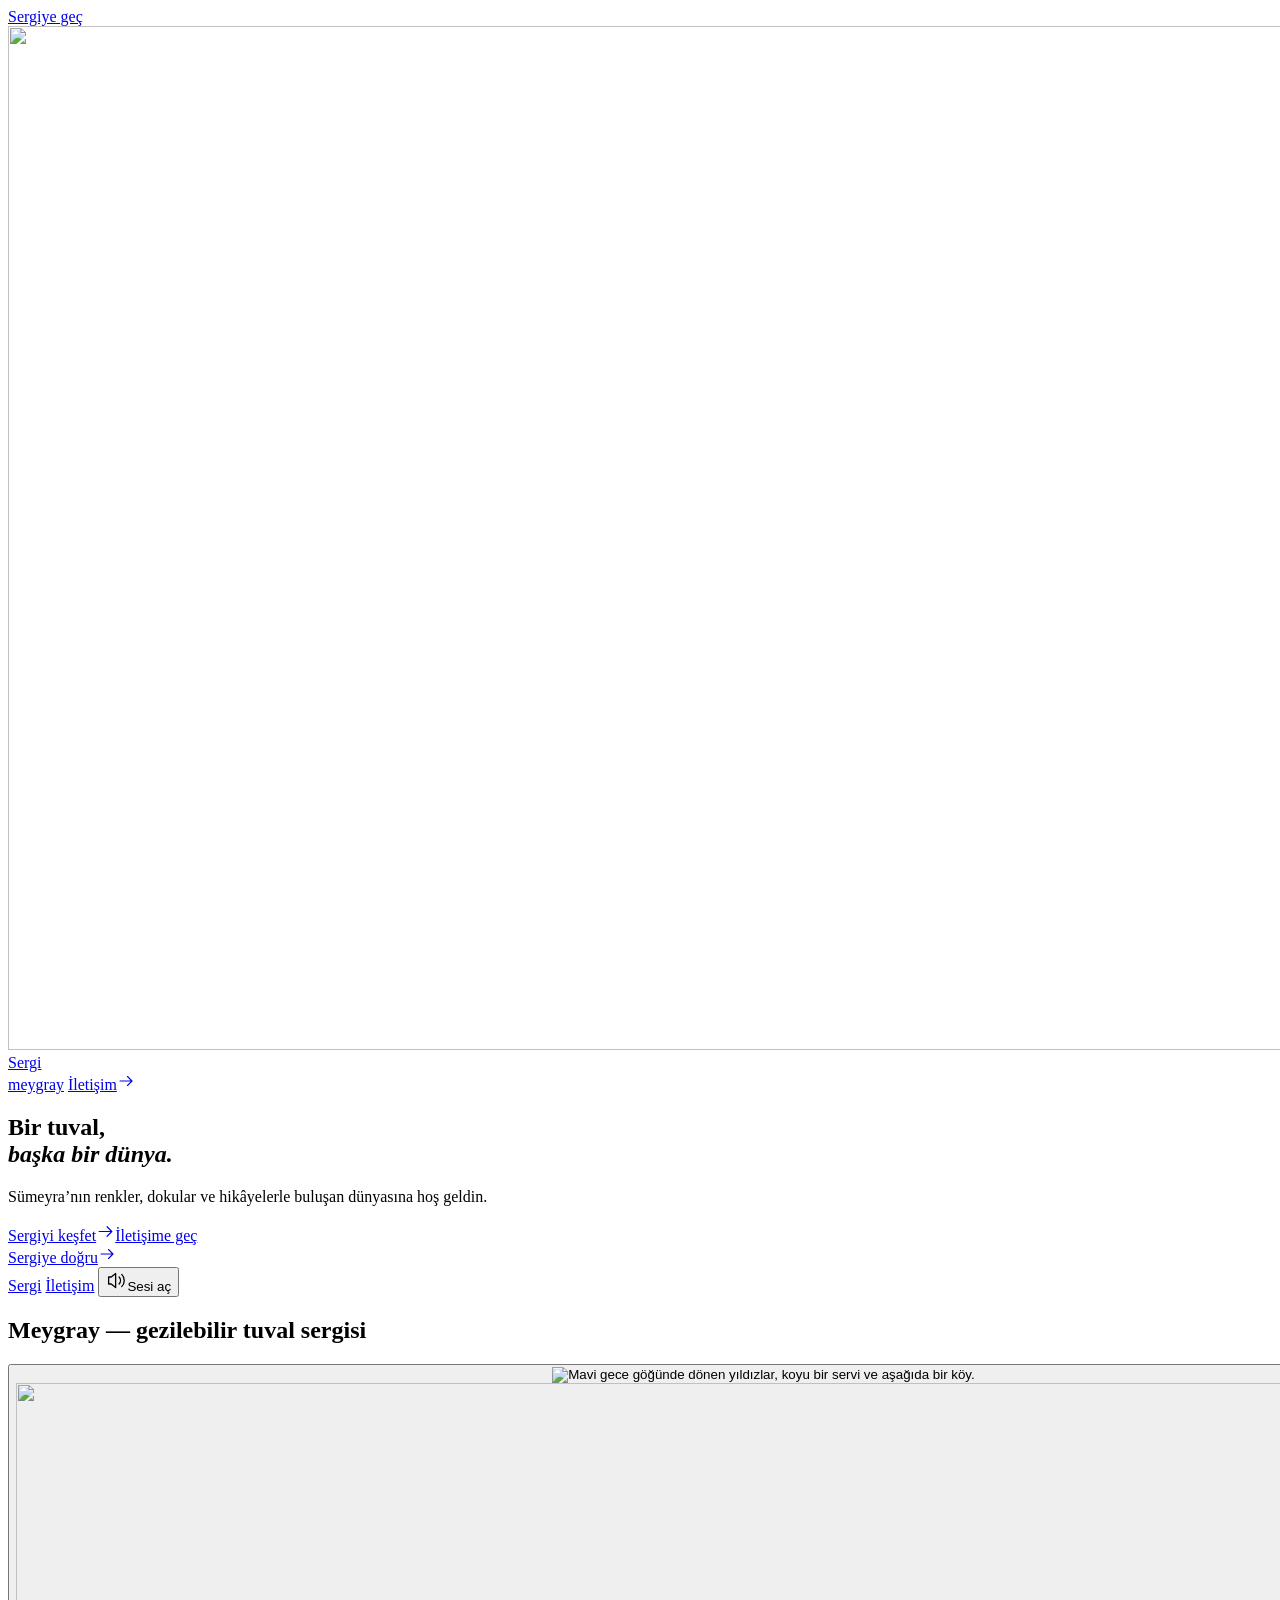
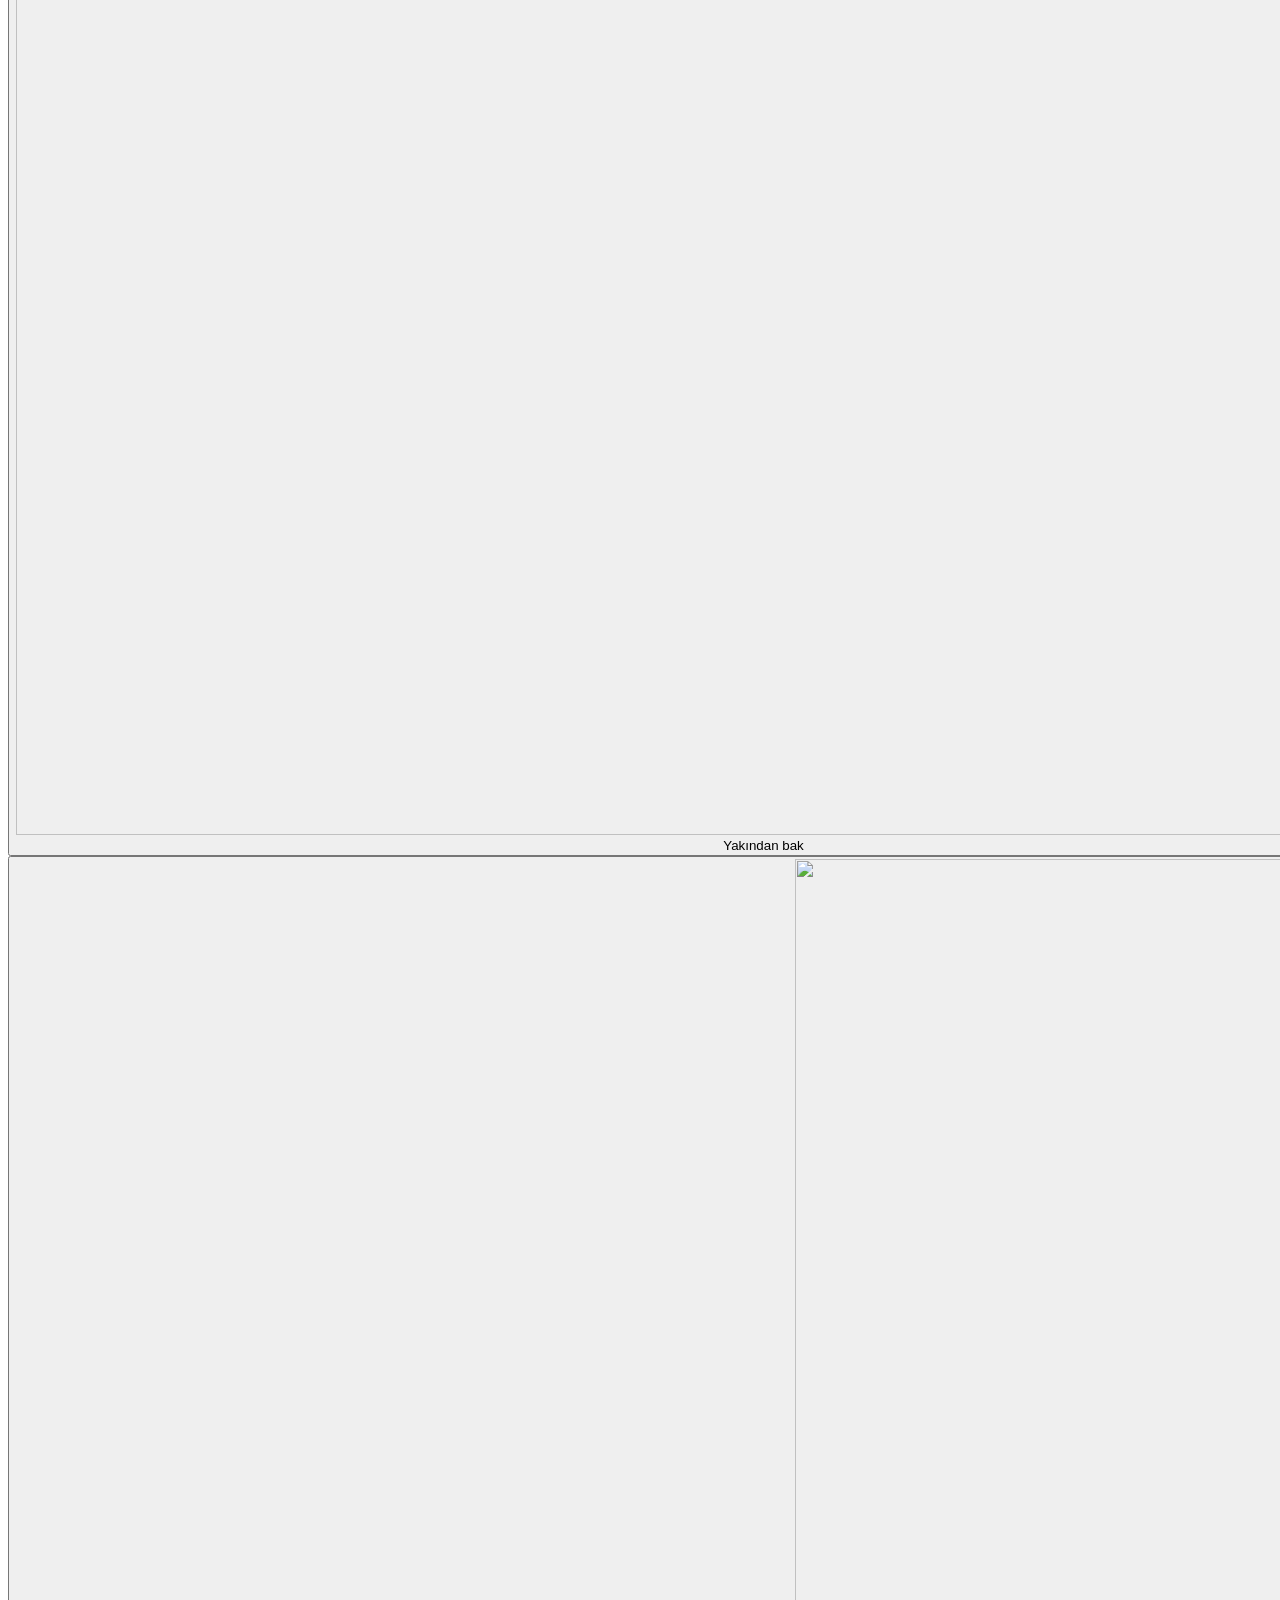
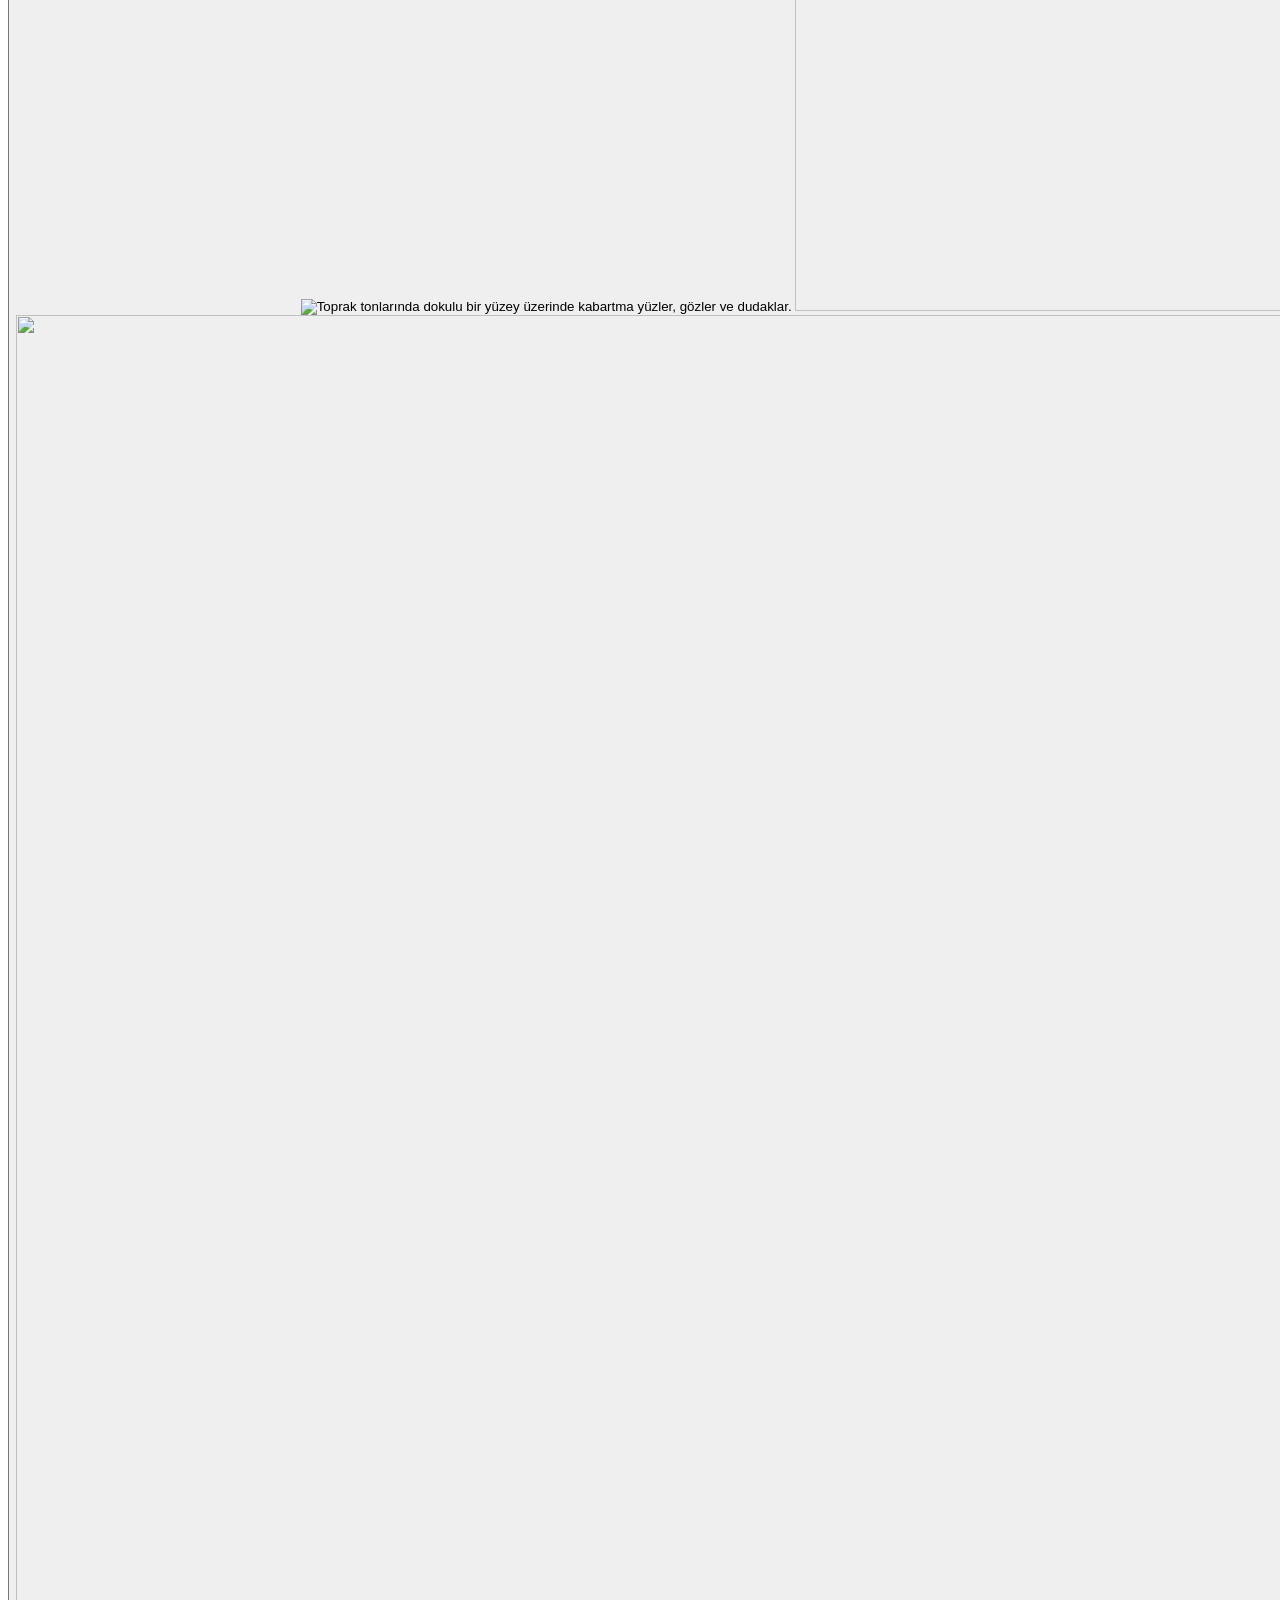
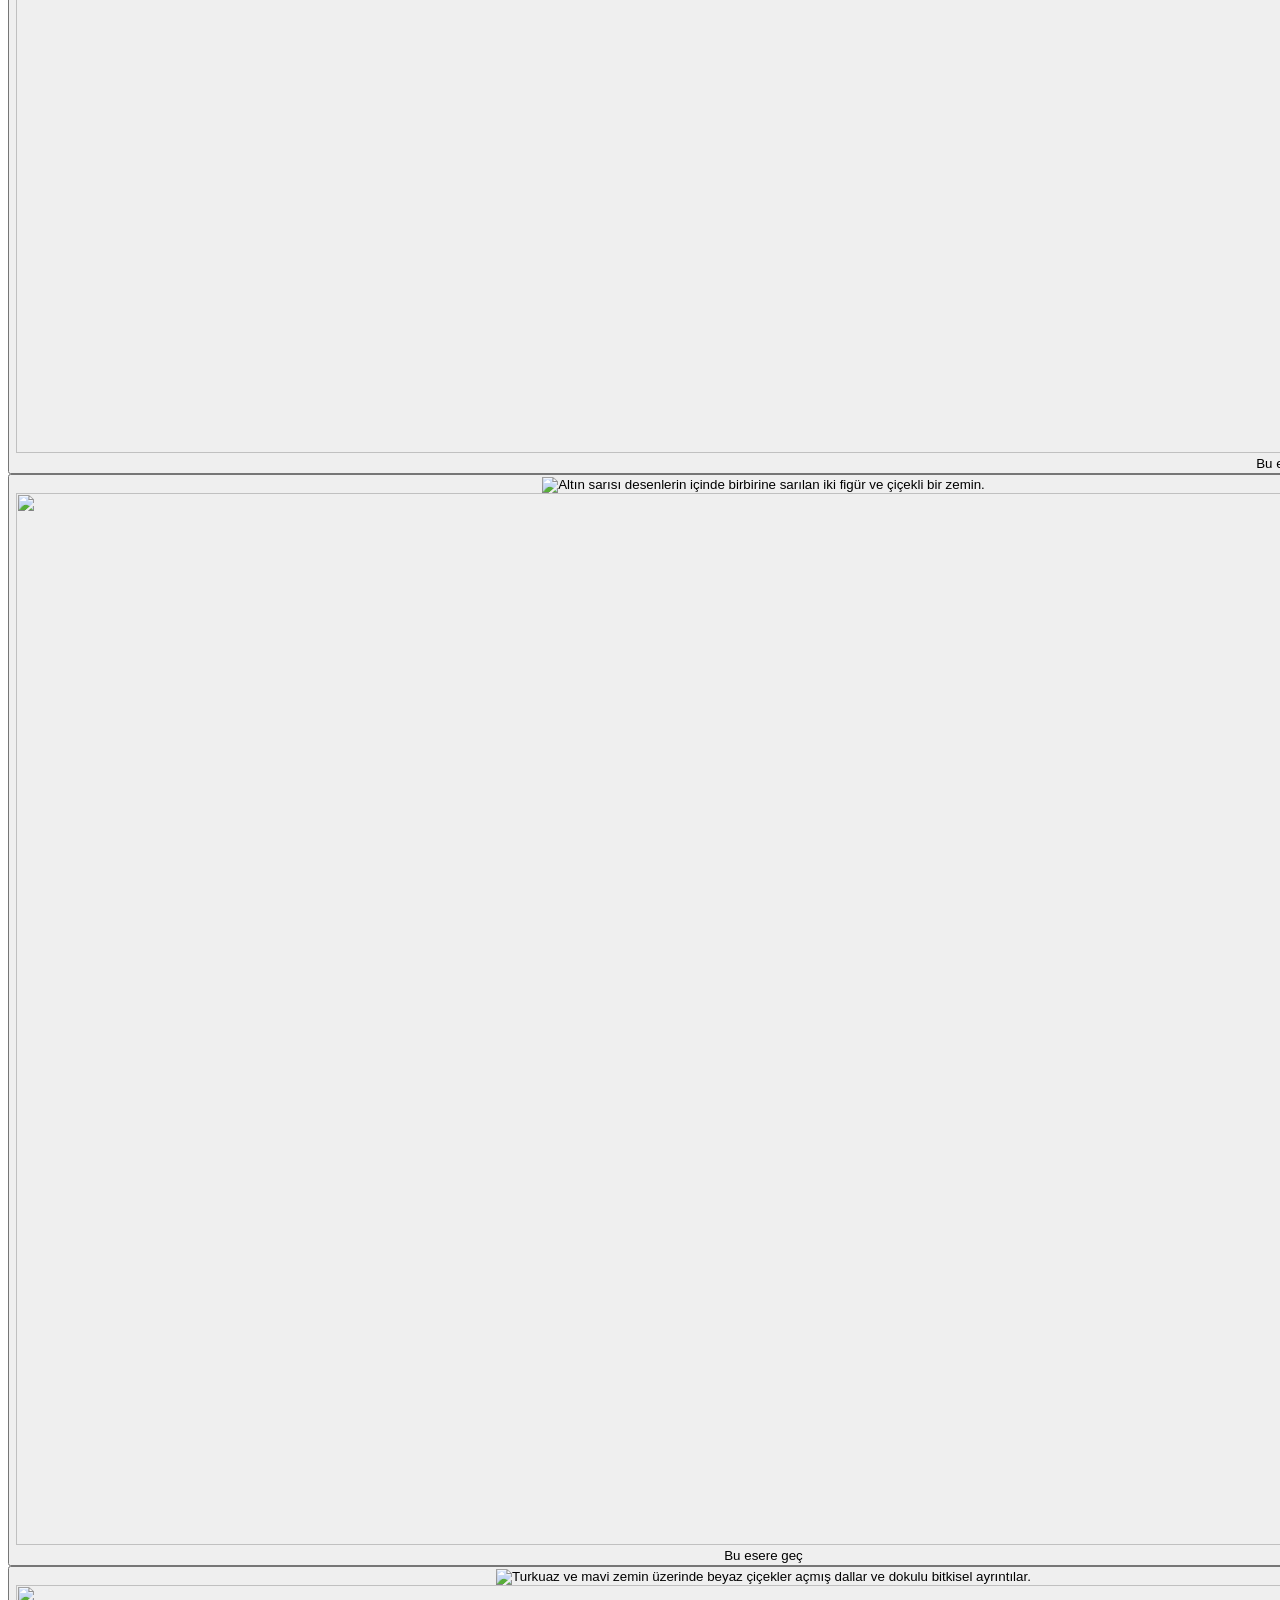
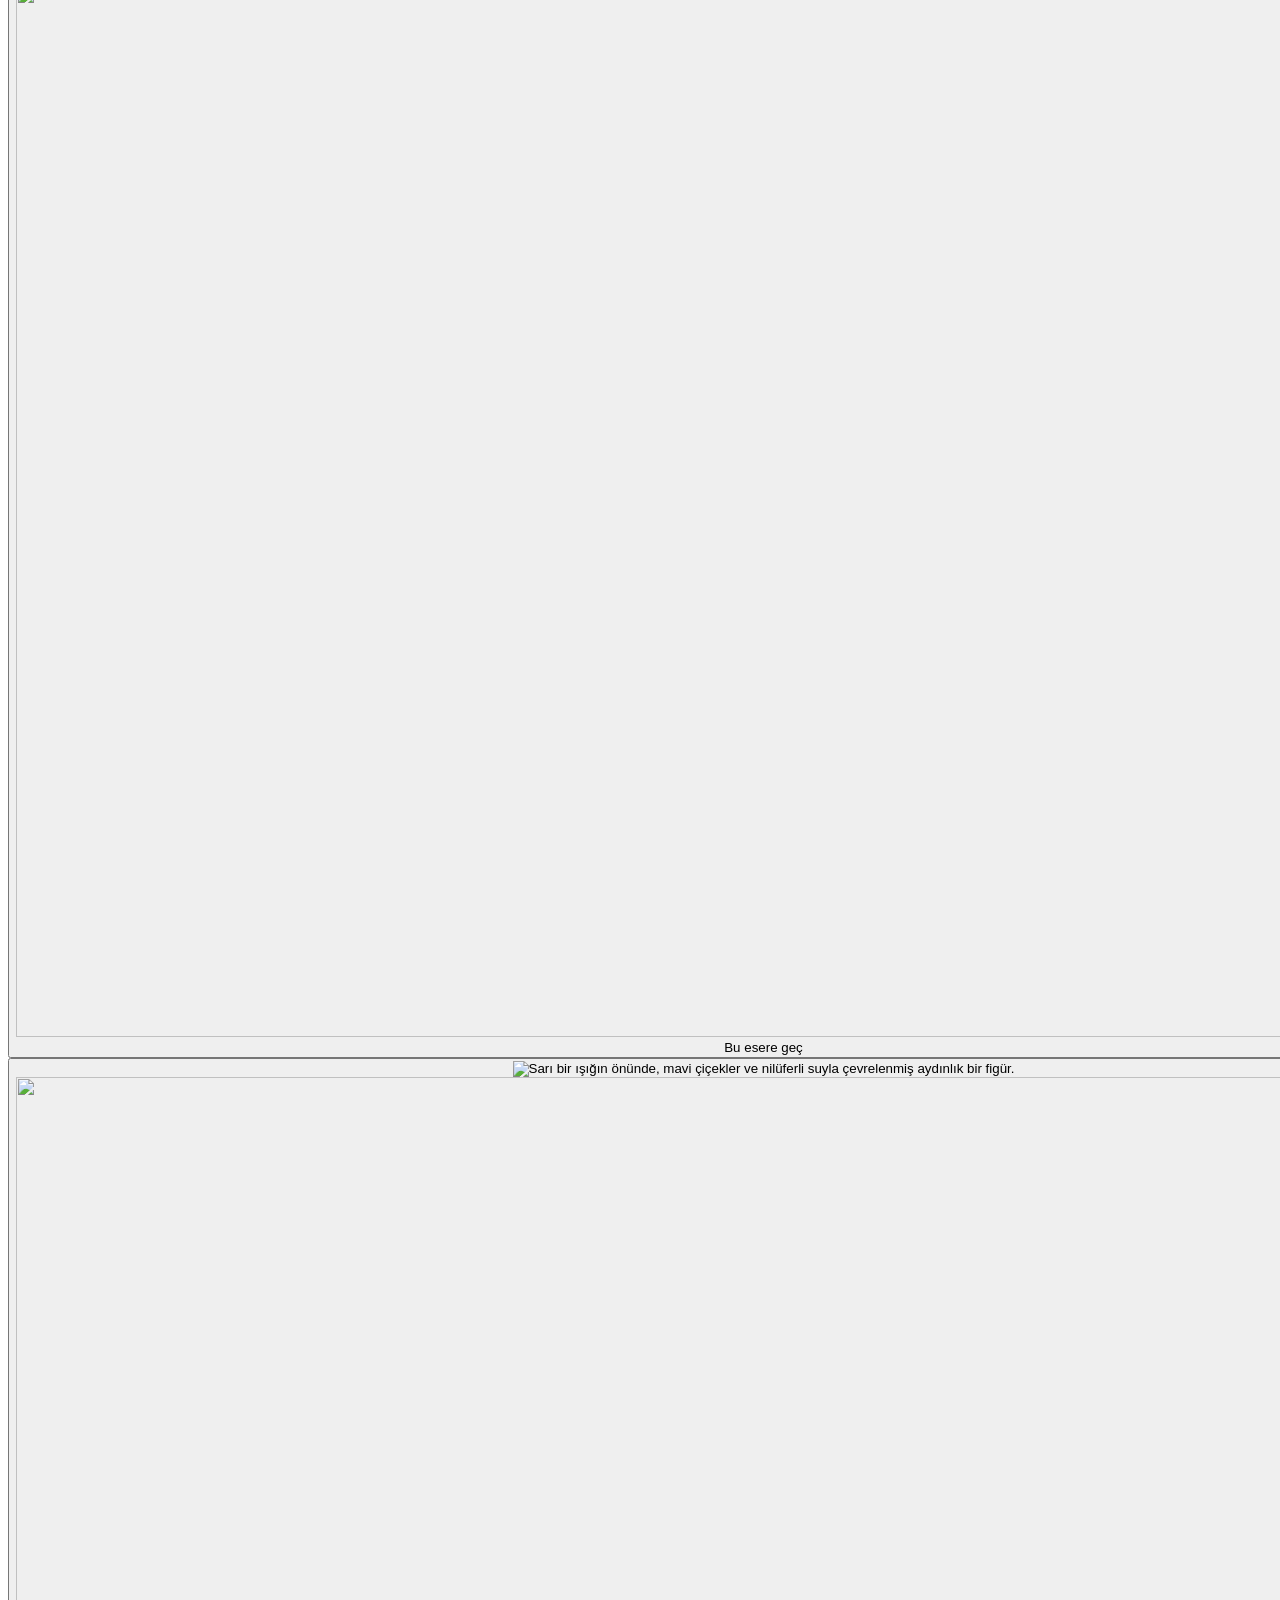
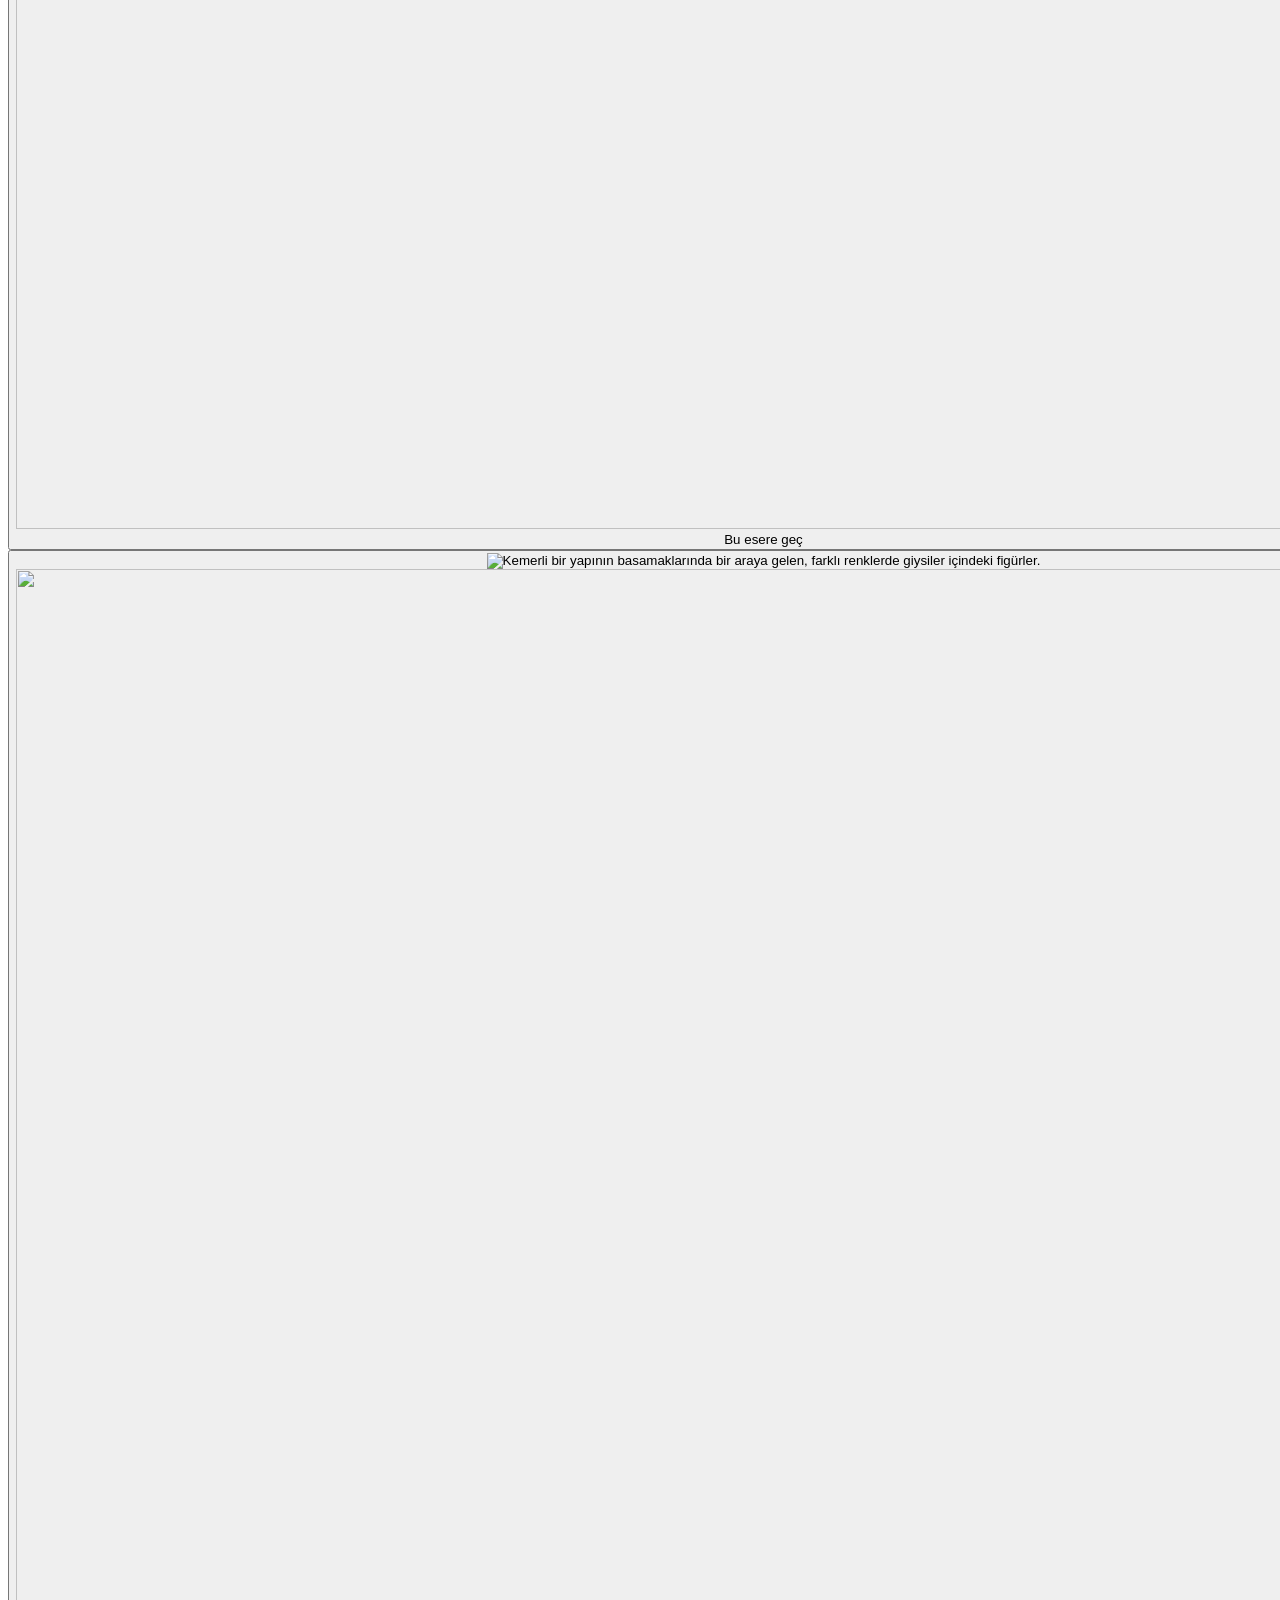
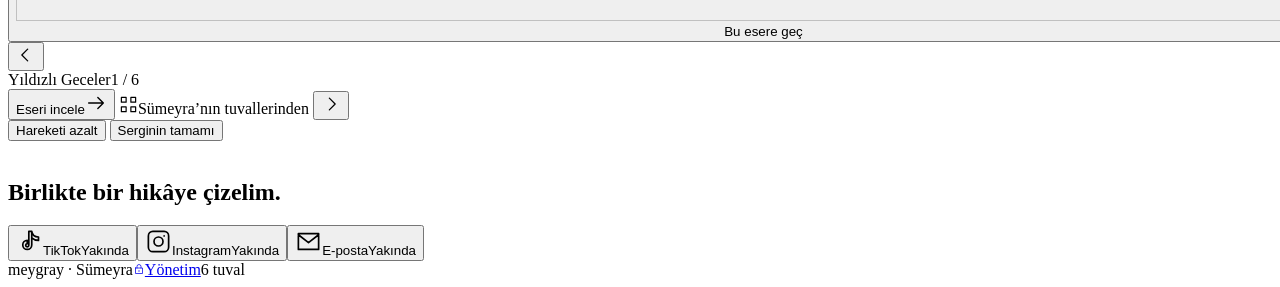
==== index.html @ 4e9d2cda "Publish Meygray gallery" ====
<!DOCTYPE html><html lang="tr"> <head><meta charset="UTF-8"><meta name="viewport" content="width=device-width, initial-scale=1"><meta name="theme-color" content="#848779"><meta name="description" content="Meygray — Sümeyra'nın tuval dünyasına açılan bir sergi. Eserlere yaklaşın, hikâyelerini okuyun ve her birinin müziğini keşfedin."><meta property="og:title" content="Meygray — Sümeyra'nın tuval dünyası"><meta property="og:description" content="Resimlerin, hikâyelerin ve müziğin buluştuğu küçük bir galeri."><title>Meygray — Sümeyra'nın tuval dünyası</title><link rel="icon" type="image/svg+xml" href="/meygray/favicon.svg"><link rel="preload" href="/meygray/fonts/libertinus-display.ttf" as="font" type="font/ttf" crossorigin><link rel="preload" href="/meygray/assets/plates/entrance-antique-oil.webp" as="image"><link rel="stylesheet" href="/meygray/_astro/index.Drrc1CTx.css"></head> <body> <a class="skip-link" href="#sergi">Sergiye geç</a> <main> <section class="entrance" id="baslangic" aria-labelledby="entrance-title"> <picture class="entrance-picture" aria-hidden="true"> <img class="entrance-photo" src="/meygray/assets/plates/entrance-antique-oil.webp" alt="" width="1536" height="1024" fetchpriority="high"> </picture> <header class="entrance-header"> <nav class="entrance-links" aria-label="Keşfet"> <a href="#sergi">Sergi</a> </nav> <a href="#baslangic" class="entrance-wordmark" aria-label="Meygray başlangıç">meygray</a> <a href="#iletisim" class="entrance-contact">İletişim<svg xmlns="http://www.w3.org/2000/svg" width="18" height="18" viewBox="0 0 24 24" fill="none" stroke="currentColor" stroke-width="1.5" stroke-linecap="round" stroke-linejoin="round" aria-hidden="true" class><path d="M4 12h16m-6-6 6 6-6 6"></path></svg></a> </header> <div class="entrance-copy"> <h1 id="entrance-title">Bir tuval,<br><em>başka bir dünya.</em></h1> <p>Sümeyra’nın renkler, dokular ve hikâyelerle buluşan dünyasına hoş geldin.</p> <div class="entrance-actions"><a href="#sergi">Sergiyi keşfet<svg xmlns="http://www.w3.org/2000/svg" width="19" height="19" viewBox="0 0 24 24" fill="none" stroke="currentColor" stroke-width="1.5" stroke-linecap="round" stroke-linejoin="round" aria-hidden="true" class><path d="M4 12h16m-6-6 6 6-6 6"></path></svg></a><a href="#iletisim">İletişime geç</a></div> </div> <a href="#sergi" class="entrance-scroll">Sergiye doğru<svg xmlns="http://www.w3.org/2000/svg" width="18" height="18" viewBox="0 0 24 24" fill="none" stroke="currentColor" stroke-width="1.5" stroke-linecap="round" stroke-linejoin="round" aria-hidden="true" class><path d="M4 12h16m-6-6 6 6-6 6"></path></svg></a> </section> <section class="gallery-room" id="sergi" aria-label="Meygray tuval sergisi"> <header class="site-header"> <nav aria-label="Ana menü"> <a href="#sergi" class="nav-current">Sergi</a> <a href="#iletisim">İletişim</a> <button class="sound-toggle" id="sound-toggle" type="button" aria-pressed="false" aria-label="Müziği aç"> <svg xmlns="http://www.w3.org/2000/svg" width="21" height="21" viewBox="0 0 24 24" fill="none" stroke="currentColor" stroke-width="1.5" stroke-linecap="round" stroke-linejoin="round" aria-hidden="true" class><path d="M11 4 6 8H3v8h3l5 4V4Zm4 4a6 6 0 0 1 0 8m3-11a10 10 0 0 1 0 14"></path></svg><span id="sound-label">Sesi aç</span> </button> </nav> </header> <h2 class="sr-only">Meygray — gezilebilir tuval sergisi</h2> <p id="catalog-status" class="catalog-status" role="status" hidden></p> <div class="gallery-world" id="gallery-world"> <div class="room-plate" style="background-image:url('/meygray/assets/plates/room-antique-oil.webp')" aria-hidden="true"></div> <div class="exhibition" aria-label="Eserler. Seçtiğiniz esere doğru galeride gezin.">  <div class="wall-light" data-light-for="0" style="--wall:0;--frame-ratio:1.30954358805237" aria-hidden="true"></div> <button class="painting slot-center" style="--wall:0;--frame-ratio:1.30954358805237;--work-height:46%" type="button" data-artwork="0" data-artwork-id="eser-01" aria-label="Yıldızlı Geceler: eseri incele" aria-current="true" aria-haspopup="dialog"> <img class="canvas-art" src="/meygray/assets/artworks/eser-01.webp" alt="Mavi gece göğünde dönen yıldızlar, koyu bir servi ve aşağıda bir köy." width="2649" height="1831" draggable="false" fetchpriority="high"> <img class="canvas-frame" src="/meygray/assets/plates/frame-beige.svg" alt="" width="1495" height="1052" draggable="false" aria-hidden="true">  <span class="painting-hint">Yakından bak</span> </button>  <div class="wall-light" data-light-for="1" style="--wall:1;--frame-ratio:1.3327443750802968" aria-hidden="true"></div> <button class="painting slot-right" style="--wall:1;--frame-ratio:1.3327443750802968;--work-height:35.4%" type="button" data-artwork="1" data-artwork-id="eser-02" aria-label="Kalıntı: esere doğru yürü"> <img class="canvas-art" src="/meygray/assets/artworks/eser-02.webp" alt="Toprak tonlarında dokulu bir yüzey üzerinde kabartma yüzler, gözler ve dudaklar." width="2559" height="1738" draggable="false" fetchpriority="auto"> <img class="canvas-frame" src="/meygray/assets/plates/frame-beige.svg" alt="" width="1495" height="1052" draggable="false" aria-hidden="true"> <img class="canvas-art canvas-relief-edge" src="/meygray/assets/artworks/eser-02.webp" alt="" width="2559" height="1738" draggable="false" aria-hidden="true"> <span class="painting-hint">Bu esere geç</span> </button>  <div class="wall-light" data-light-for="2" style="--wall:2;--frame-ratio:0.6491274096534339" aria-hidden="true"></div> <button class="painting slot-left" style="--wall:2;--frame-ratio:0.6491274096534339;--work-height:35.4%" type="button" data-artwork="2" data-artwork-id="eser-03" aria-label="The Kiss: esere doğru yürü"> <img class="canvas-art" src="/meygray/assets/artworks/eser-03.webp" alt="Altın sarısı desenlerin içinde birbirine sarılan iki figür ve çiçekli bir zemin." width="1795" height="2503" draggable="false" fetchpriority="auto"> <img class="canvas-frame" src="/meygray/assets/plates/frame-beige.svg" alt="" width="1495" height="1052" draggable="false" aria-hidden="true">  <span class="painting-hint">Bu esere geç</span> </button>  <div class="wall-light" data-light-for="3" style="--wall:3;--frame-ratio:0.6452112509215764" aria-hidden="true"></div> <button class="painting slot-left" style="--wall:3;--frame-ratio:0.6452112509215764;--work-height:35.4%" type="button" data-artwork="3" data-artwork-id="eser-04" aria-label="Çiçek Açan Badem Ağacı: esere doğru yürü"> <img class="canvas-art" src="/meygray/assets/artworks/eser-04.webp" alt="Turkuaz ve mavi zemin üzerinde beyaz çiçekler açmış dallar ve dokulu bitkisel ayrıntılar." width="2420" height="3395" draggable="false" fetchpriority="auto"> <img class="canvas-frame" src="/meygray/assets/plates/frame-beige.svg" alt="" width="1495" height="1052" draggable="false" aria-hidden="true">  <span class="painting-hint">Bu esere geç</span> </button>  <div class="wall-light" data-light-for="4" style="--wall:-2;--frame-ratio:0.6470800749678403" aria-hidden="true"></div> <button class="painting slot-left" style="--wall:-2;--frame-ratio:0.6470800749678403;--work-height:35.4%" type="button" data-artwork="4" data-artwork-id="eser-05" aria-label="Bataklık Çiçekleri: esere doğru yürü"> <img class="canvas-art" src="/meygray/assets/artworks/eser-05.webp" alt="Sarı bir ışığın önünde, mavi çiçekler ve nilüferli suyla çevrelenmiş aydınlık bir figür." width="1898" height="2655" draggable="false" fetchpriority="auto"> <img class="canvas-frame" src="/meygray/assets/plates/frame-beige.svg" alt="" width="1495" height="1052" draggable="false" aria-hidden="true">  <span class="painting-hint">Bu esere geç</span> </button>  <div class="wall-light" data-light-for="5" style="--wall:-1;--frame-ratio:1.2642825488993037" aria-hidden="true"></div> <button class="painting slot-left" style="--wall:-1;--frame-ratio:1.2642825488993037;--work-height:35.4%" type="button" data-artwork="5" data-artwork-id="eser-06" aria-label="Atina Okulu: esere doğru yürü"> <img class="canvas-art" src="/meygray/assets/artworks/eser-06.webp" alt="Kemerli bir yapının basamaklarında bir araya gelen, farklı renklerde giysiler içindeki figürler." width="2834" height="2029" draggable="false" fetchpriority="auto"> <img class="canvas-frame" src="/meygray/assets/plates/frame-beige.svg" alt="" width="1495" height="1052" draggable="false" aria-hidden="true">  <span class="painting-hint">Bu esere geç</span> </button>  </div> </div> <div class="gallery-rail" aria-label="Sergi kontrolleri"> <button id="previous" class="circle-button" type="button" aria-label="Önceki eser"><svg xmlns="http://www.w3.org/2000/svg" width="20" height="20" viewBox="0 0 24 24" fill="none" stroke="currentColor" stroke-width="1.5" stroke-linecap="round" stroke-linejoin="round" aria-hidden="true" class><path d="m14 5-7 7 7 7"></path></svg></button> <div class="selected-work"><span id="selected-title" aria-live="polite">Yıldızlı Geceler</span><span class="work-count" id="work-count">1 / 6</span></div> <button id="inspect" class="inspect-button" type="button">Eseri incele<svg xmlns="http://www.w3.org/2000/svg" width="22" height="22" viewBox="0 0 24 24" fill="none" stroke="currentColor" stroke-width="1.5" stroke-linecap="round" stroke-linejoin="round" aria-hidden="true" class><path d="M4 12h16m-6-6 6 6-6 6"></path></svg></button> <span class="collection-label"><svg xmlns="http://www.w3.org/2000/svg" width="19" height="19" viewBox="0 0 24 24" fill="none" stroke="currentColor" stroke-width="1.5" stroke-linecap="round" stroke-linejoin="round" aria-hidden="true" class><path d="M3 3h6v6H3V3Zm12 0h6v6h-6V3ZM3 15h6v6H3v-6Zm12 0h6v6h-6v-6Z"></path></svg>Sümeyra’nın tuvallerinden</span> <button id="next" class="circle-button" type="button" aria-label="Sonraki eser"><svg xmlns="http://www.w3.org/2000/svg" width="20" height="20" viewBox="0 0 24 24" fill="none" stroke="currentColor" stroke-width="1.5" stroke-linecap="round" stroke-linejoin="round" aria-hidden="true" class><path d="m10 5 7 7-7 7"></path></svg></button> </div> <button class="motion-toggle" id="motion-toggle" type="button" aria-pressed="true">Hareketi azalt</button> <button class="gallery-reset" id="gallery-reset" type="button">Serginin tamamı</button> </section> <footer class="contact" id="iletisim"> <img class="contact-plate" src="/meygray/assets/plates/contact-ground.webp" alt="" aria-hidden="true"> <div class="contact-content"> <h2>Birlikte bir hikâye çizelim.</h2>  <div class="social-links" aria-label="İletişim bağlantıları"> <button type="button" data-pending-social="TikTok" aria-label="TikTok bağlantısı henüz eklenmedi"><svg xmlns="http://www.w3.org/2000/svg" width="27" height="27" viewBox="0 0 24 24" fill="none" stroke="currentColor" stroke-width="1.5" stroke-linecap="round" stroke-linejoin="round" aria-hidden="true" class><path d="M14 3v12a4 4 0 1 1-4-4v3a1.4 1.4 0 1 0 1.4 1.4V3H14Zm0 0c.5 3 2.5 5 6 5v3c-2.4 0-4.4-.8-6-2.3"></path></svg><span>TikTok</span><span class="pending-label">Yakında</span></button><button type="button" data-pending-social="Instagram" aria-label="Instagram bağlantısı henüz eklenmedi"><svg xmlns="http://www.w3.org/2000/svg" width="27" height="27" viewBox="0 0 24 24" fill="none" stroke="currentColor" stroke-width="1.5" stroke-linecap="round" stroke-linejoin="round" aria-hidden="true" class><path d="M7 3h10a4 4 0 0 1 4 4v10a4 4 0 0 1-4 4H7a4 4 0 0 1-4-4V7a4 4 0 0 1 4-4ZM16 12a4 4 0 1 1-8 0 4 4 0 0 1 8 0Zm1-5h.01"></path></svg><span>Instagram</span><span class="pending-label">Yakında</span></button><button type="button" data-pending-social="E-posta" aria-label="E-posta bağlantısı henüz eklenmedi"><svg xmlns="http://www.w3.org/2000/svg" width="27" height="27" viewBox="0 0 24 24" fill="none" stroke="currentColor" stroke-width="1.5" stroke-linecap="round" stroke-linejoin="round" aria-hidden="true" class><path d="M3 5h18v14H3V5Zm0 1 9 7 9-7"></path></svg><span>E-posta</span><span class="pending-label">Yakında</span></button> </div> </div> <div class="contact-bottom"><span>meygray · Sümeyra</span><a class="admin-entry" href="/meygray/yonetim/" aria-label="Sergi yönetimine giriş"><svg xmlns="http://www.w3.org/2000/svg" width="12" height="12" viewBox="0 0 24 24" fill="none" stroke="currentColor" stroke-width="1.5" stroke-linecap="round" stroke-linejoin="round" aria-hidden="true" class><path d="M5 10h14v11H5V10Zm3 0V7a4 4 0 0 1 8 0v3m-4 5v2"></path></svg>Yönetim</a><span id="gallery-total">6 tuval</span></div> </footer> </main> <dialog id="artwork-dialog" aria-labelledby="detail-title" class="artwork-dialog"> <div class="detail-layout"> <div class="detail-view"> <div class="detail-toolbar"> <button type="button" id="detail-back" class="text-button"><svg xmlns="http://www.w3.org/2000/svg" width="18" height="18" viewBox="0 0 24 24" fill="none" stroke="currentColor" stroke-width="1.5" stroke-linecap="round" stroke-linejoin="round" aria-hidden="true" class><path d="m14 5-7 7 7 7"></path></svg>Sergiye dön</button> <button type="button" id="zoom-toggle" class="text-button" aria-pressed="false"><svg xmlns="http://www.w3.org/2000/svg" width="19" height="19" viewBox="0 0 24 24" fill="none" stroke="currentColor" stroke-width="1.5" stroke-linecap="round" stroke-linejoin="round" aria-hidden="true" class><path d="M10 5v10M5 10h10m1 6 5 5M18 10a8 8 0 1 1-16 0 8 8 0 0 1 16 0Z"></path></svg><span>Yakınlaştır</span></button> </div> <div class="detail-art" id="detail-art"><img id="detail-image" src="/meygray/assets/artworks/eser-01.webp" alt="Mavi gece göğünde dönen yıldızlar, koyu bir servi ve aşağıda bir köy." width="2649" height="1831"></div> <div class="detail-caption"><span>Çerçevesiz görünüm</span><div><button type="button" class="circle-button" id="detail-previous" aria-label="Önceki eseri incele"><svg xmlns="http://www.w3.org/2000/svg" width="18" height="18" viewBox="0 0 24 24" fill="none" stroke="currentColor" stroke-width="1.5" stroke-linecap="round" stroke-linejoin="round" aria-hidden="true" class><path d="m14 5-7 7 7 7"></path></svg></button><span id="detail-count">1 / 6</span><button type="button" class="circle-button" id="detail-next" aria-label="Sonraki eseri incele"><svg xmlns="http://www.w3.org/2000/svg" width="18" height="18" viewBox="0 0 24 24" fill="none" stroke="currentColor" stroke-width="1.5" stroke-linecap="round" stroke-linejoin="round" aria-hidden="true" class><path d="m10 5 7 7-7 7"></path></svg></button></div></div> </div> <article class="detail-info"> <button type="button" id="close-dialog" class="close-button" aria-label="Eser görünümünü kapat"><svg xmlns="http://www.w3.org/2000/svg" width="24" height="24" viewBox="0 0 24 24" fill="none" stroke="currentColor" stroke-width="1.5" stroke-linecap="round" stroke-linejoin="round" aria-hidden="true" class><path d="m6 6 12 12M18 6 6 18"></path></svg></button> <h2 id="detail-title">Yıldızlı Geceler</h2>  <dl class="artwork-facts"> <div><dt>Boyut</dt><dd id="detail-dimensions">35 × 50 cm</dd></div> <div><dt>Boya / malzeme</dt><dd id="detail-technique">Yağlı boya</dd></div> </dl> <div class="music-player"> <div class="music-heading"><svg xmlns="http://www.w3.org/2000/svg" width="20" height="20" viewBox="0 0 24 24" fill="none" stroke="currentColor" stroke-width="1.5" stroke-linecap="round" stroke-linejoin="round" aria-hidden="true" class><path d="M9 18V5l11-2v13M9 8l11-2M9 18c0 2-5 3-5 0s5-3 5 0Zm11-2c0 2-5 3-5 0s5-3 5 0Z"></path></svg><span>Bu eserin müziği</span></div> <p id="track-title">Orman ışığı</p> <div class="music-controls"> <button type="button" id="detail-play" class="play-button" aria-label="Eserin müziğini çal" aria-pressed="false"><svg xmlns="http://www.w3.org/2000/svg" width="22" height="22" viewBox="0 0 24 24" fill="none" stroke="currentColor" stroke-width="1.5" stroke-linecap="round" stroke-linejoin="round" aria-hidden="true" class="play-icon"><path d="m8 5 11 7-11 7V5Z"></path></svg><svg xmlns="http://www.w3.org/2000/svg" width="22" height="22" viewBox="0 0 24 24" fill="none" stroke="currentColor" stroke-width="1.5" stroke-linecap="round" stroke-linejoin="round" aria-hidden="true" class="pause-icon"><path d="M8 5v14M16 5v14"></path></svg></button> <div class="track-progress"><label class="sr-only" for="track-seek">Müzikte ilerle</label><input type="range" id="track-seek" min="0" max="100" value="0" step="0.1" disabled><div class="track-time"><span id="track-current">0:00</span><span id="track-duration">0:36</span></div></div> </div> <label class="volume-control" for="track-volume"><svg xmlns="http://www.w3.org/2000/svg" width="17" height="17" viewBox="0 0 24 24" fill="none" stroke="currentColor" stroke-width="1.5" stroke-linecap="round" stroke-linejoin="round" aria-hidden="true" class><path d="M11 4 6 8H3v8h3l5 4V4Zm4 4a6 6 0 0 1 0 8m3-11a10 10 0 0 1 0 14"></path></svg><span>Ses düzeyi</span><input type="range" id="track-volume" min="0" max="100" value="35"></label> </div> <p class="detail-footnote">Müzik örnek kayıttır.</p> </article> </div> </dialog> <div id="toast" class="toast" role="status" aria-live="polite"></div> <script id="gallery-data" type="application/json">[{"width":2649,"height":1831,"wall":0,"alt":"Mavi gece göğünde dönen yıldızlar, koyu bir servi ve aşağıda bir köy.","palette":"Lacivert, gök mavisi, sarı","music":"/meygray/audio/woodland.wav","musicTitle":"Orman ışığı","title":"Yıldızlı Geceler","dimensions":"35 × 50 cm","technique":"Yağlı boya","id":"eser-01","ratio":1.4467504096122337,"image":"/meygray/assets/artworks/eser-01.webp","fullImage":"/meygray/assets/artworks/eser-01.png"},{"width":2559,"height":1738,"wall":1,"alt":"Toprak tonlarında dokulu bir yüzey üzerinde kabartma yüzler, gözler ve dudaklar.","palette":"Kiremit, kahverengi, siyah, altın","music":"/meygray/audio/earth.wav","musicTitle":"Toprağın sesi","title":"Kalıntı","dimensions":"35 × 50 cm","technique":"Akrilik boya + kil","id":"eser-02","ratio":1.4723820483314154,"image":"/meygray/assets/artworks/eser-02.webp","fullImage":"/meygray/assets/artworks/eser-02.png"},{"width":1795,"height":2503,"wall":2,"alt":"Altın sarısı desenlerin içinde birbirine sarılan iki figür ve çiçekli bir zemin.","palette":"Altın sarısı, yeşil, siyah","music":"/meygray/audio/embrace.wav","musicTitle":"Usulca","title":"The Kiss","dimensions":"50 × 70 cm","technique":"Yağlı boya","id":"eser-03","ratio":0.7171394326807831,"image":"/meygray/assets/artworks/eser-03.webp","fullImage":"/meygray/assets/artworks/eser-03.png"},{"width":2420,"height":3395,"wall":3,"alt":"Turkuaz ve mavi zemin üzerinde beyaz çiçekler açmış dallar ve dokulu bitkisel ayrıntılar.","palette":"Turkuaz, mavi, beyaz, yeşil","music":"/meygray/audio/blossom.wav","musicTitle":"Çiçeklerin uykusu","title":"Çiçek Açan Badem Ağacı","dimensions":"50 × 70 cm","technique":"Akrilik boya + kuru çiçekler","id":"eser-04","ratio":0.7128129602356407,"image":"/meygray/assets/artworks/eser-04.webp","fullImage":"/meygray/assets/artworks/eser-04.png"},{"width":1898,"height":2655,"wall":-2,"alt":"Sarı bir ışığın önünde, mavi çiçekler ve nilüferli suyla çevrelenmiş aydınlık bir figür.","palette":"Sarı, mavi, yeşil","music":"/meygray/audio/light.wav","musicTitle":"Suda ışık","title":"Bataklık Çiçekleri","dimensions":"50 × 70 cm","technique":"Yağlı boya","id":"eser-05","ratio":0.7148775894538606,"image":"/meygray/assets/artworks/eser-05.webp","fullImage":"/meygray/assets/artworks/eser-05.png"},{"width":2834,"height":2029,"wall":-1,"alt":"Kemerli bir yapının basamaklarında bir araya gelen, farklı renklerde giysiler içindeki figürler.","palette":"Krem, toprak, mavi, bordo","music":"/meygray/audio/still-water.wav","musicTitle":"Suyun hafızası","title":"Atina Okulu","dimensions":"50 × 70 cm","technique":"Yağlı boya","id":"eser-06","ratio":1.3967471660916708,"image":"/meygray/assets/artworks/eser-06.webp","fullImage":"/meygray/assets/artworks/eser-06.png"}]</script> <script type="module" src="/meygray/_astro/index.astro_astro_type_script_index_0_lang.DErmDSBB.js"></script> </body> </html>
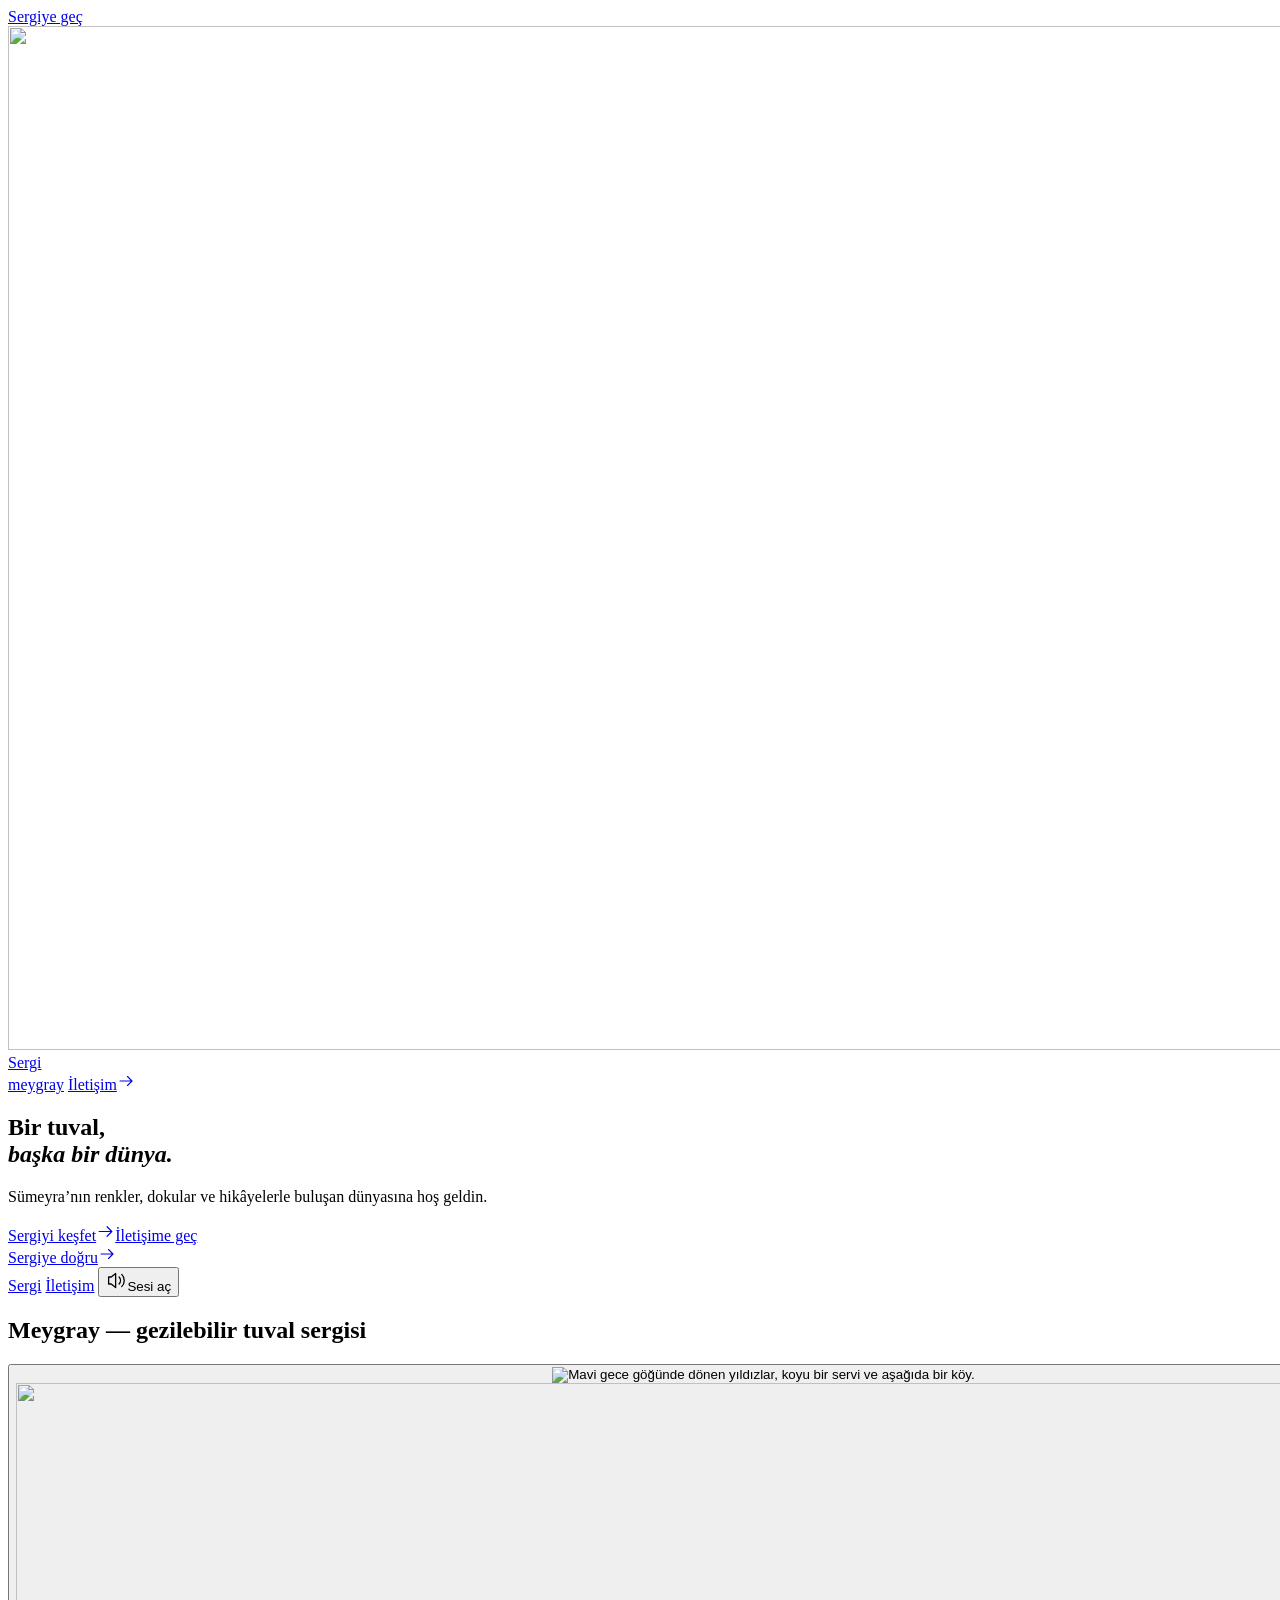
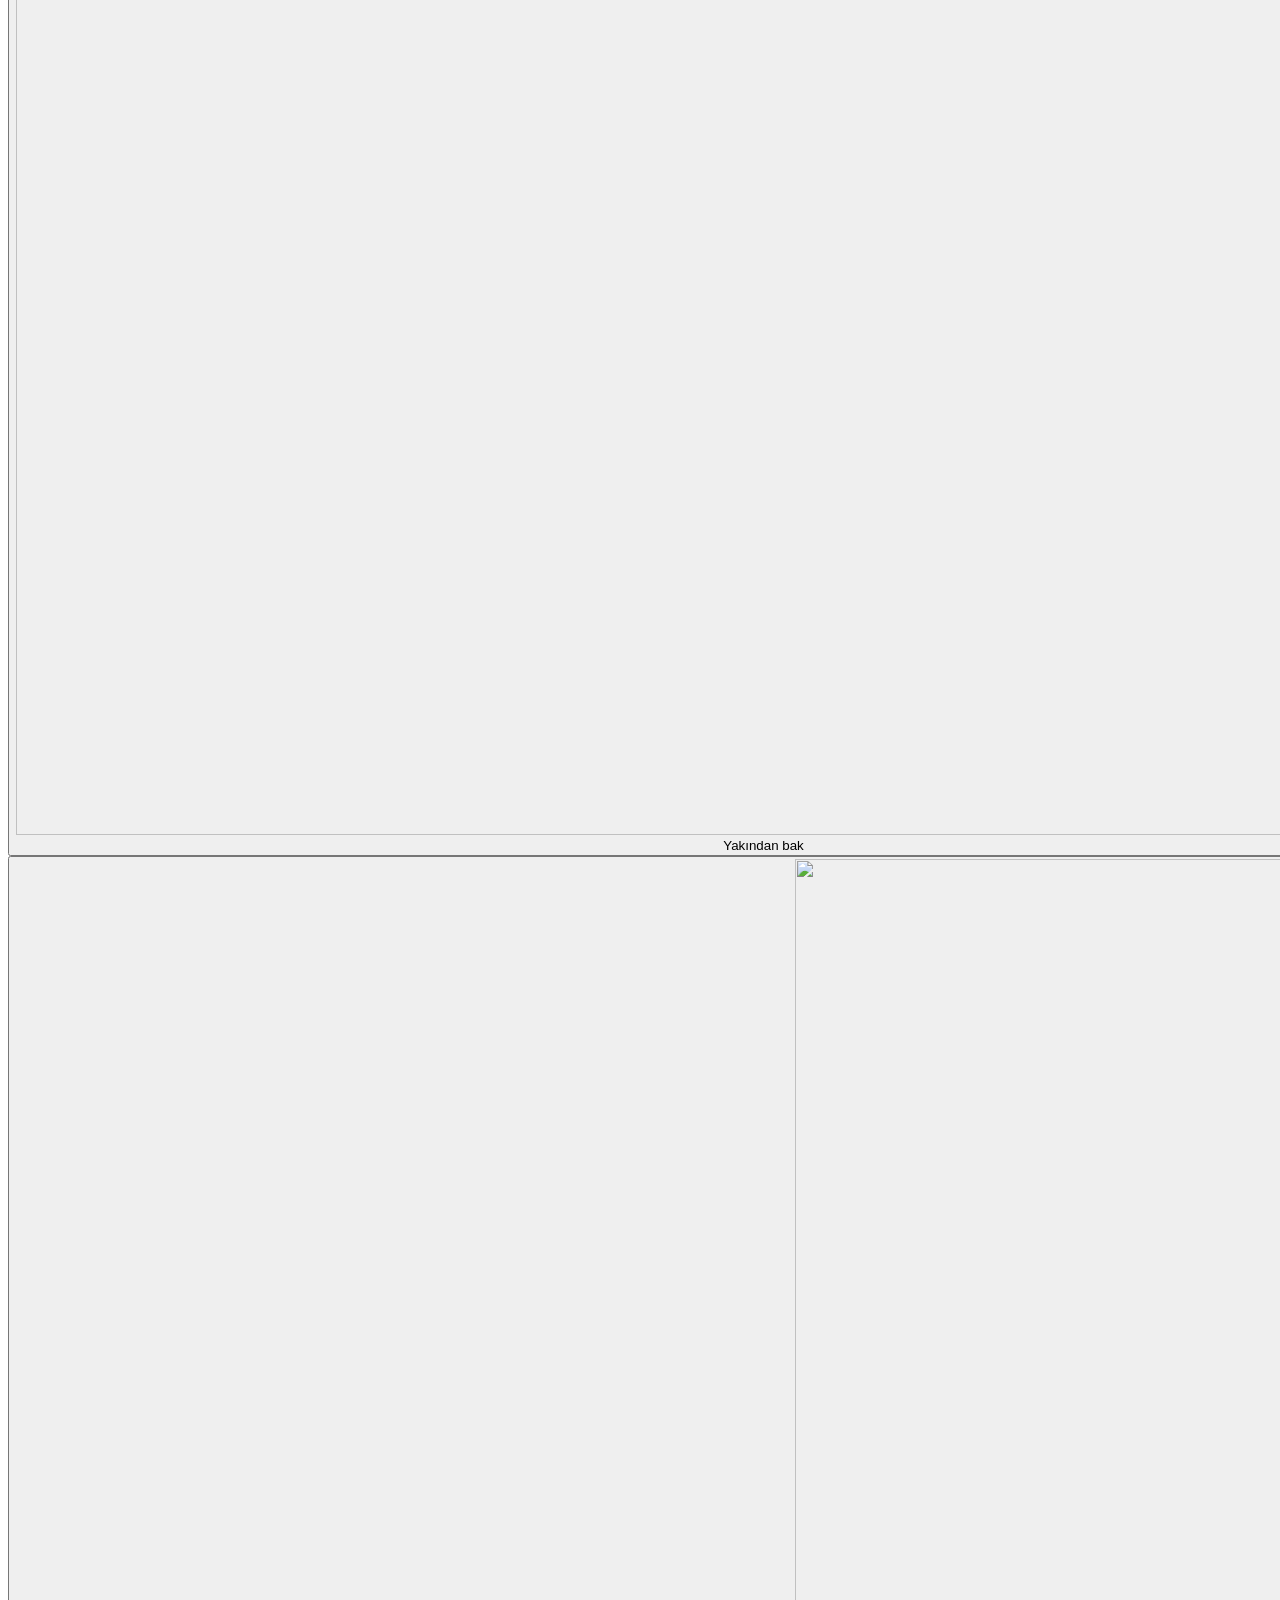
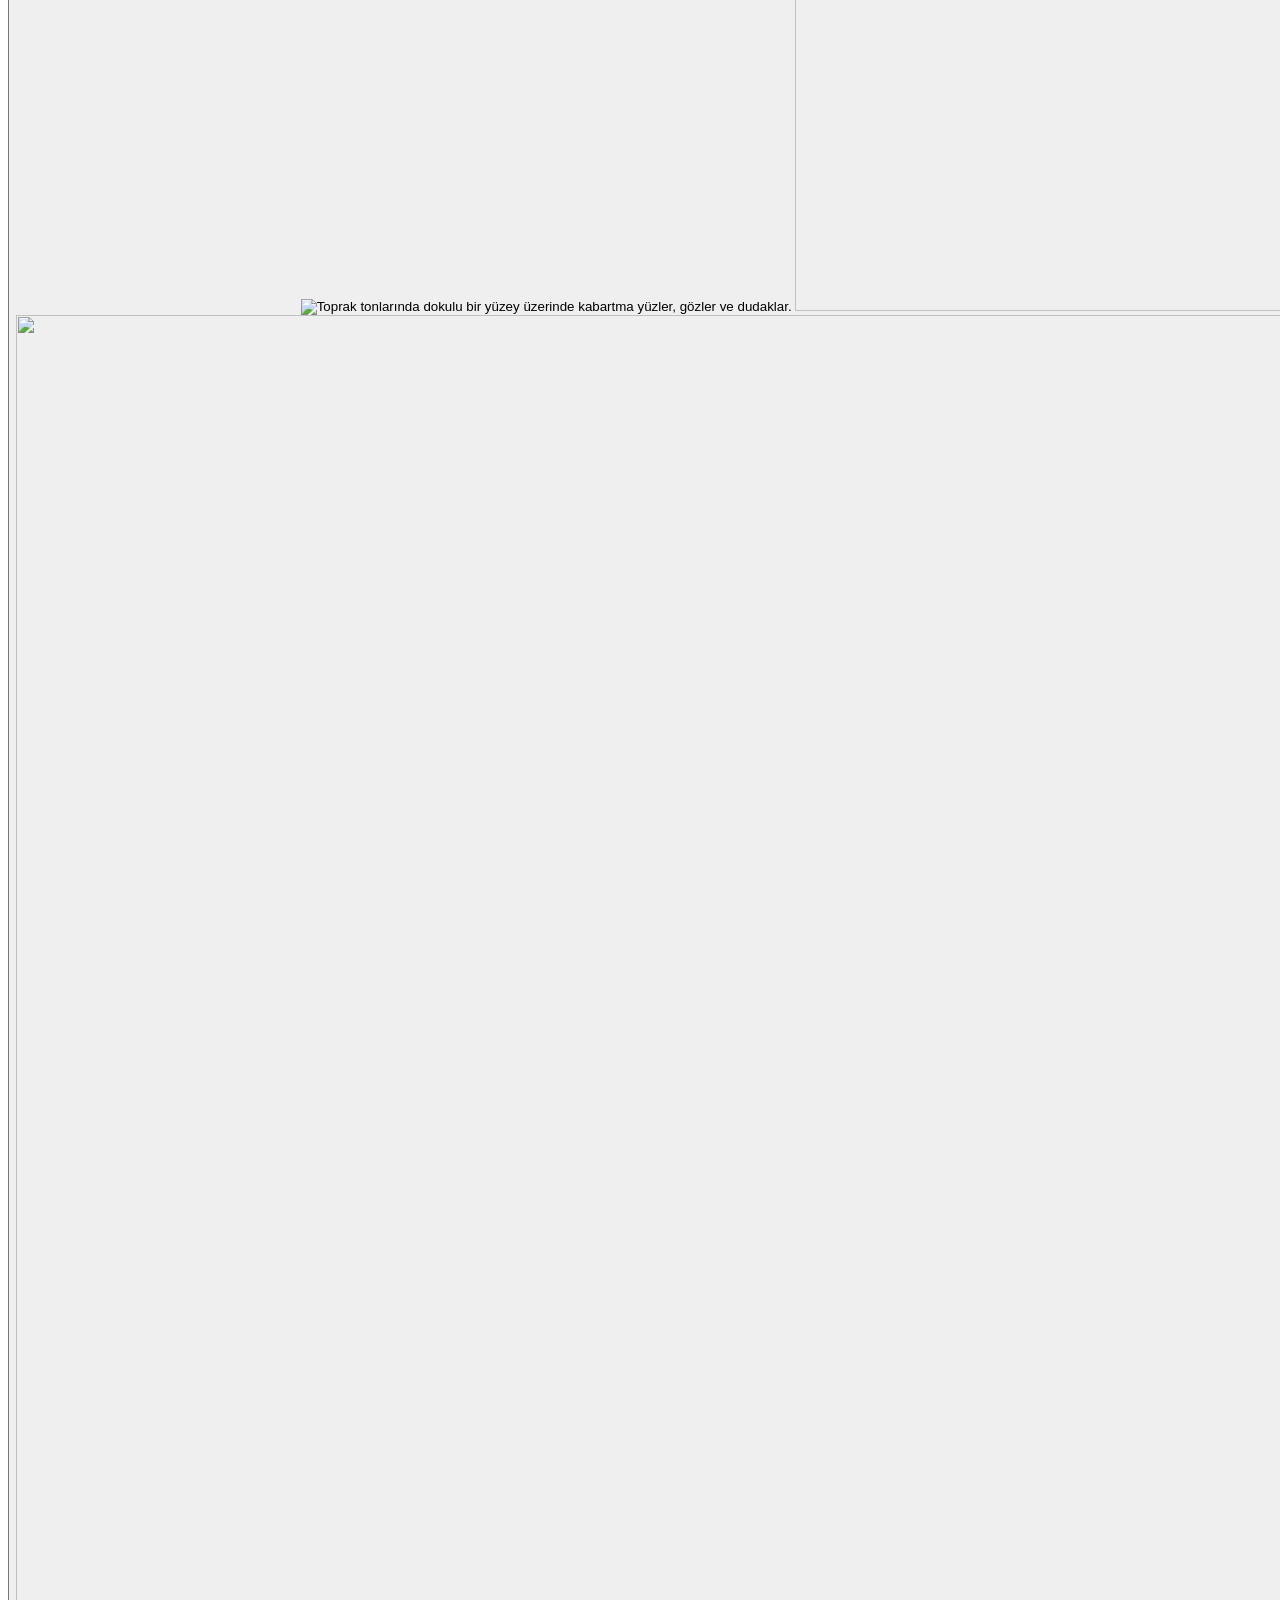
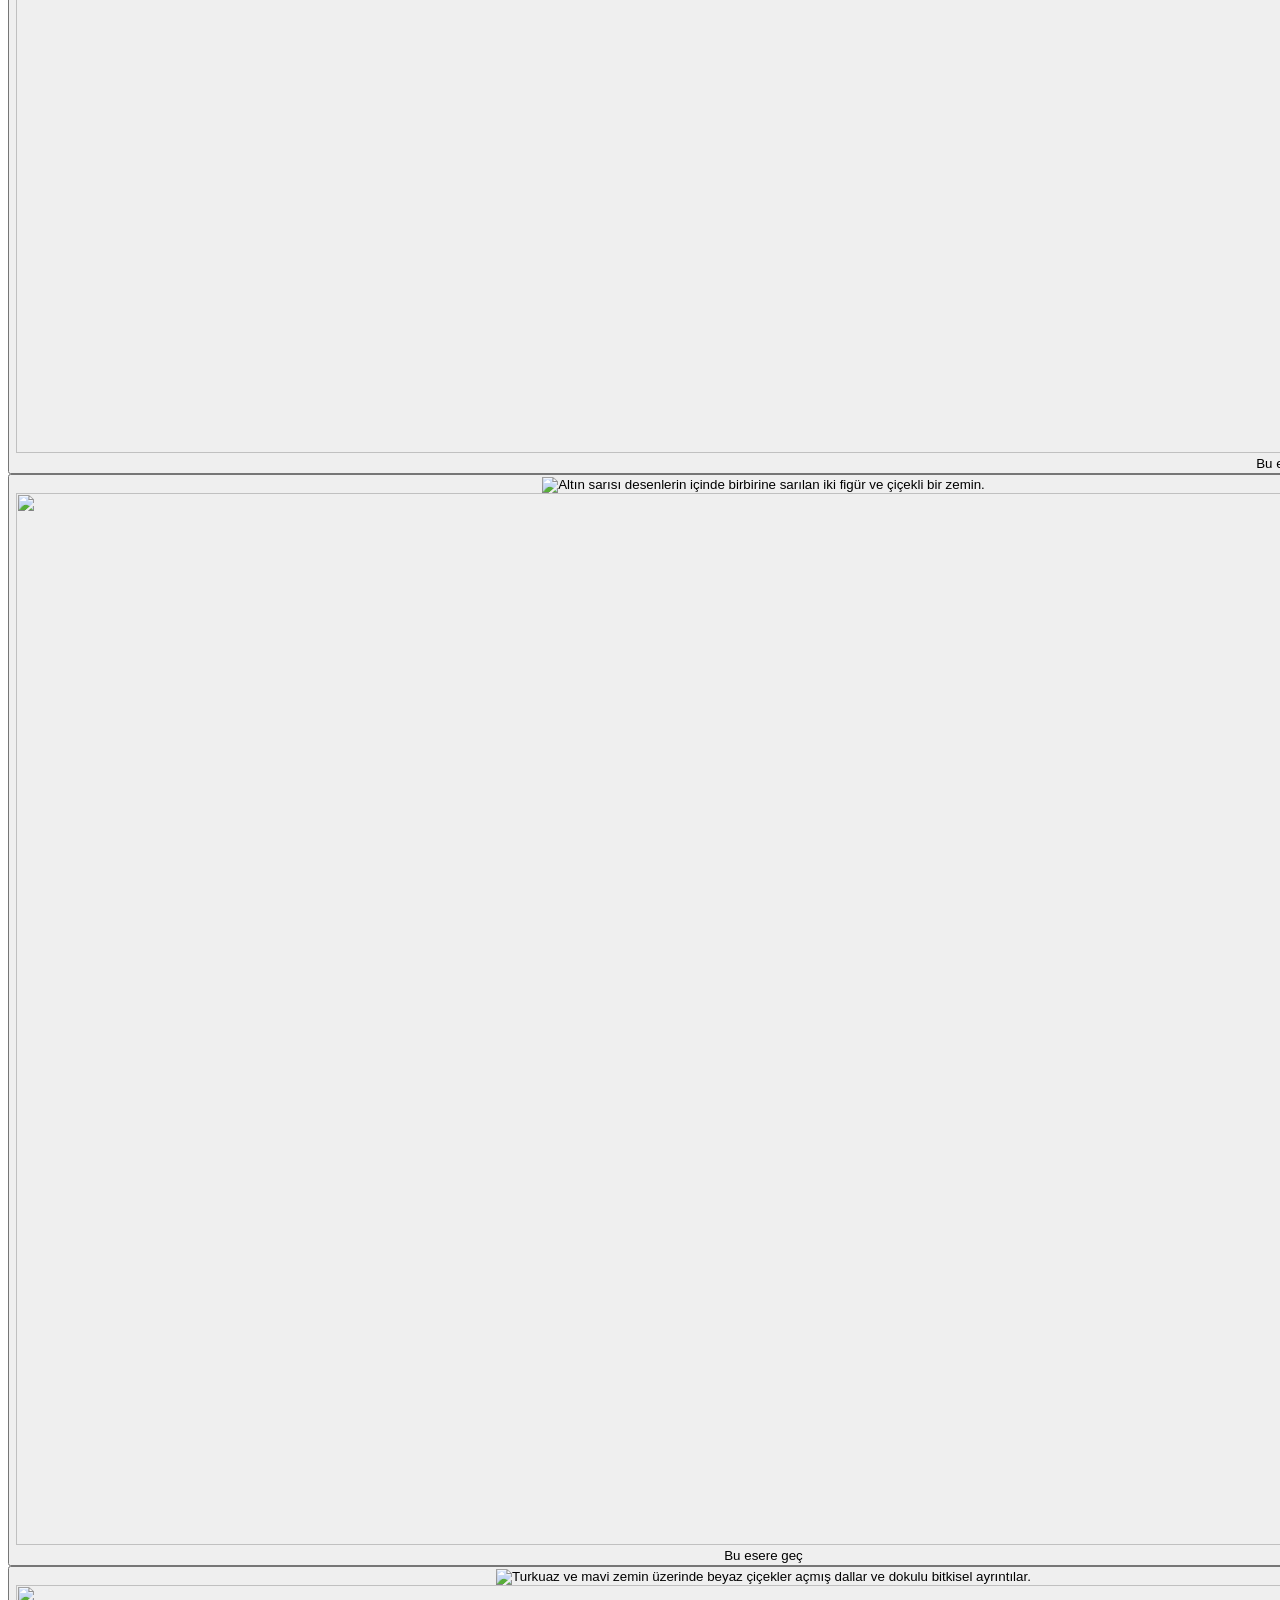
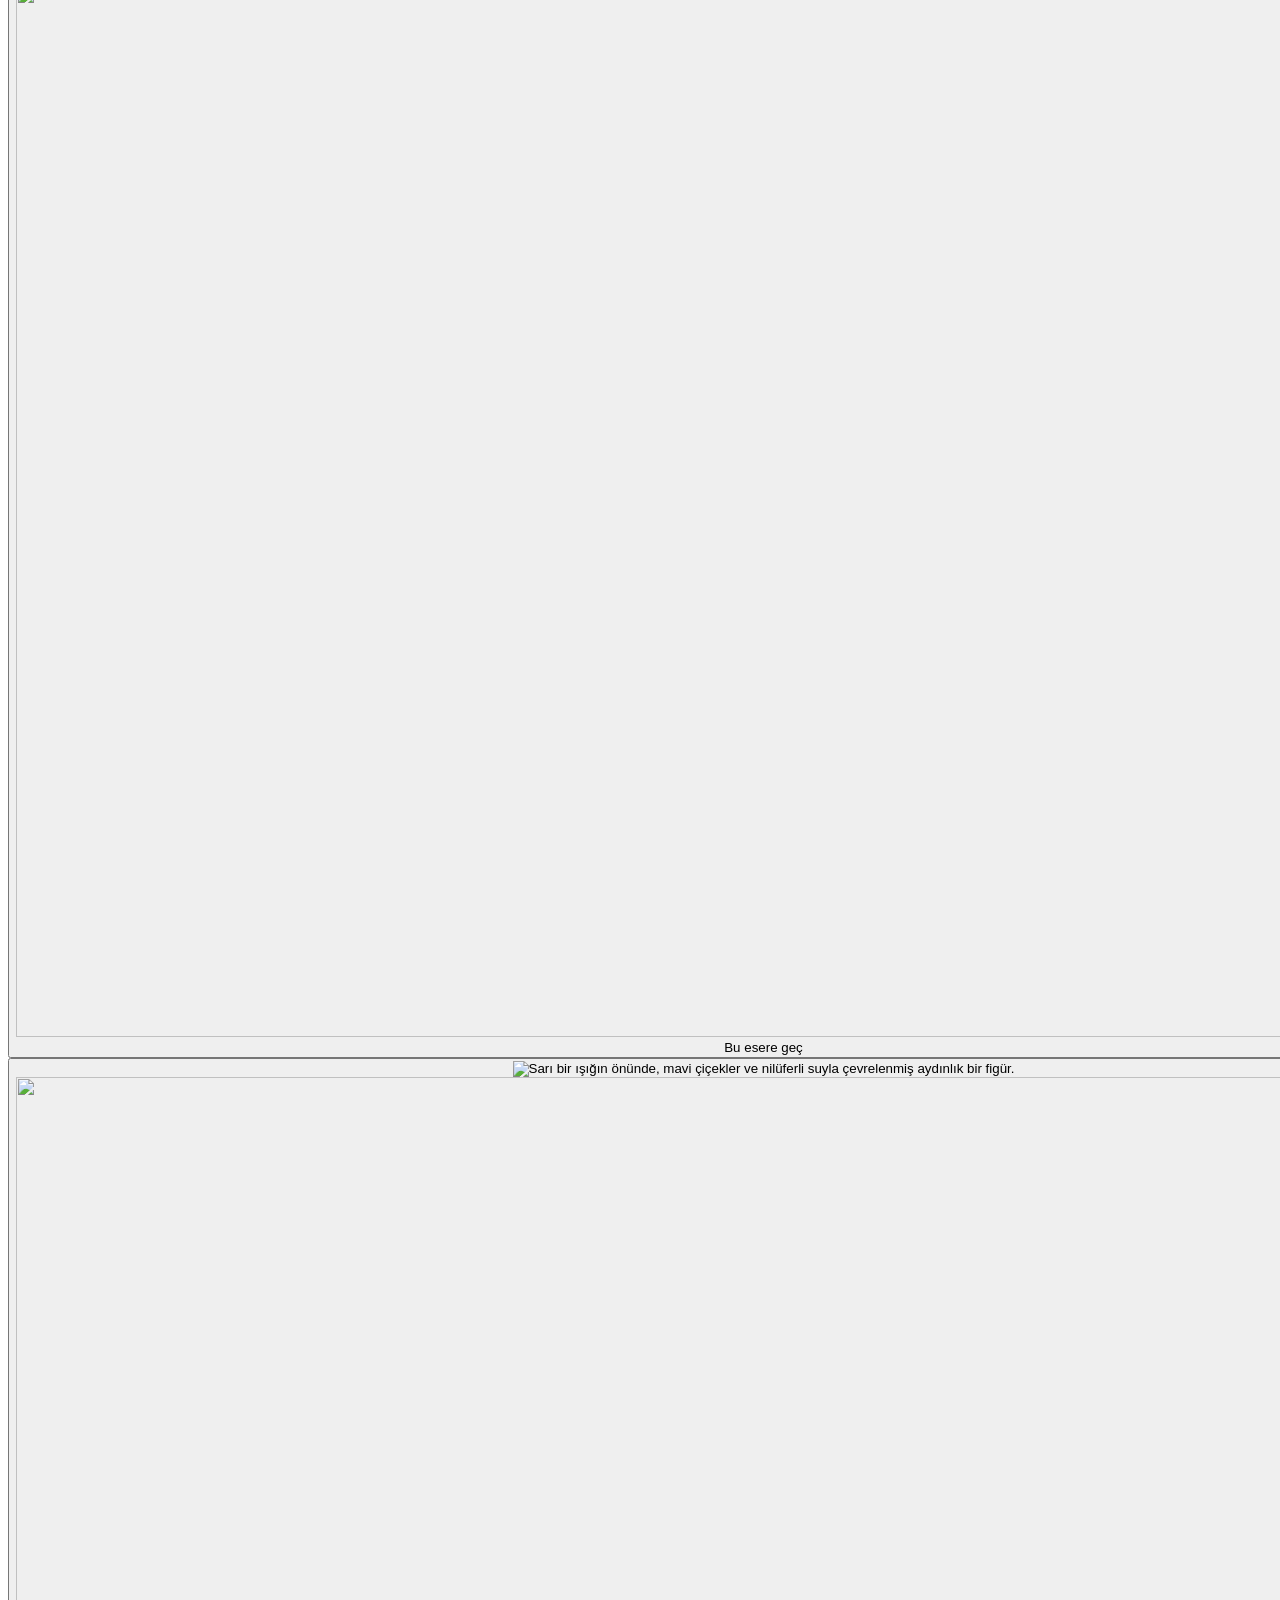
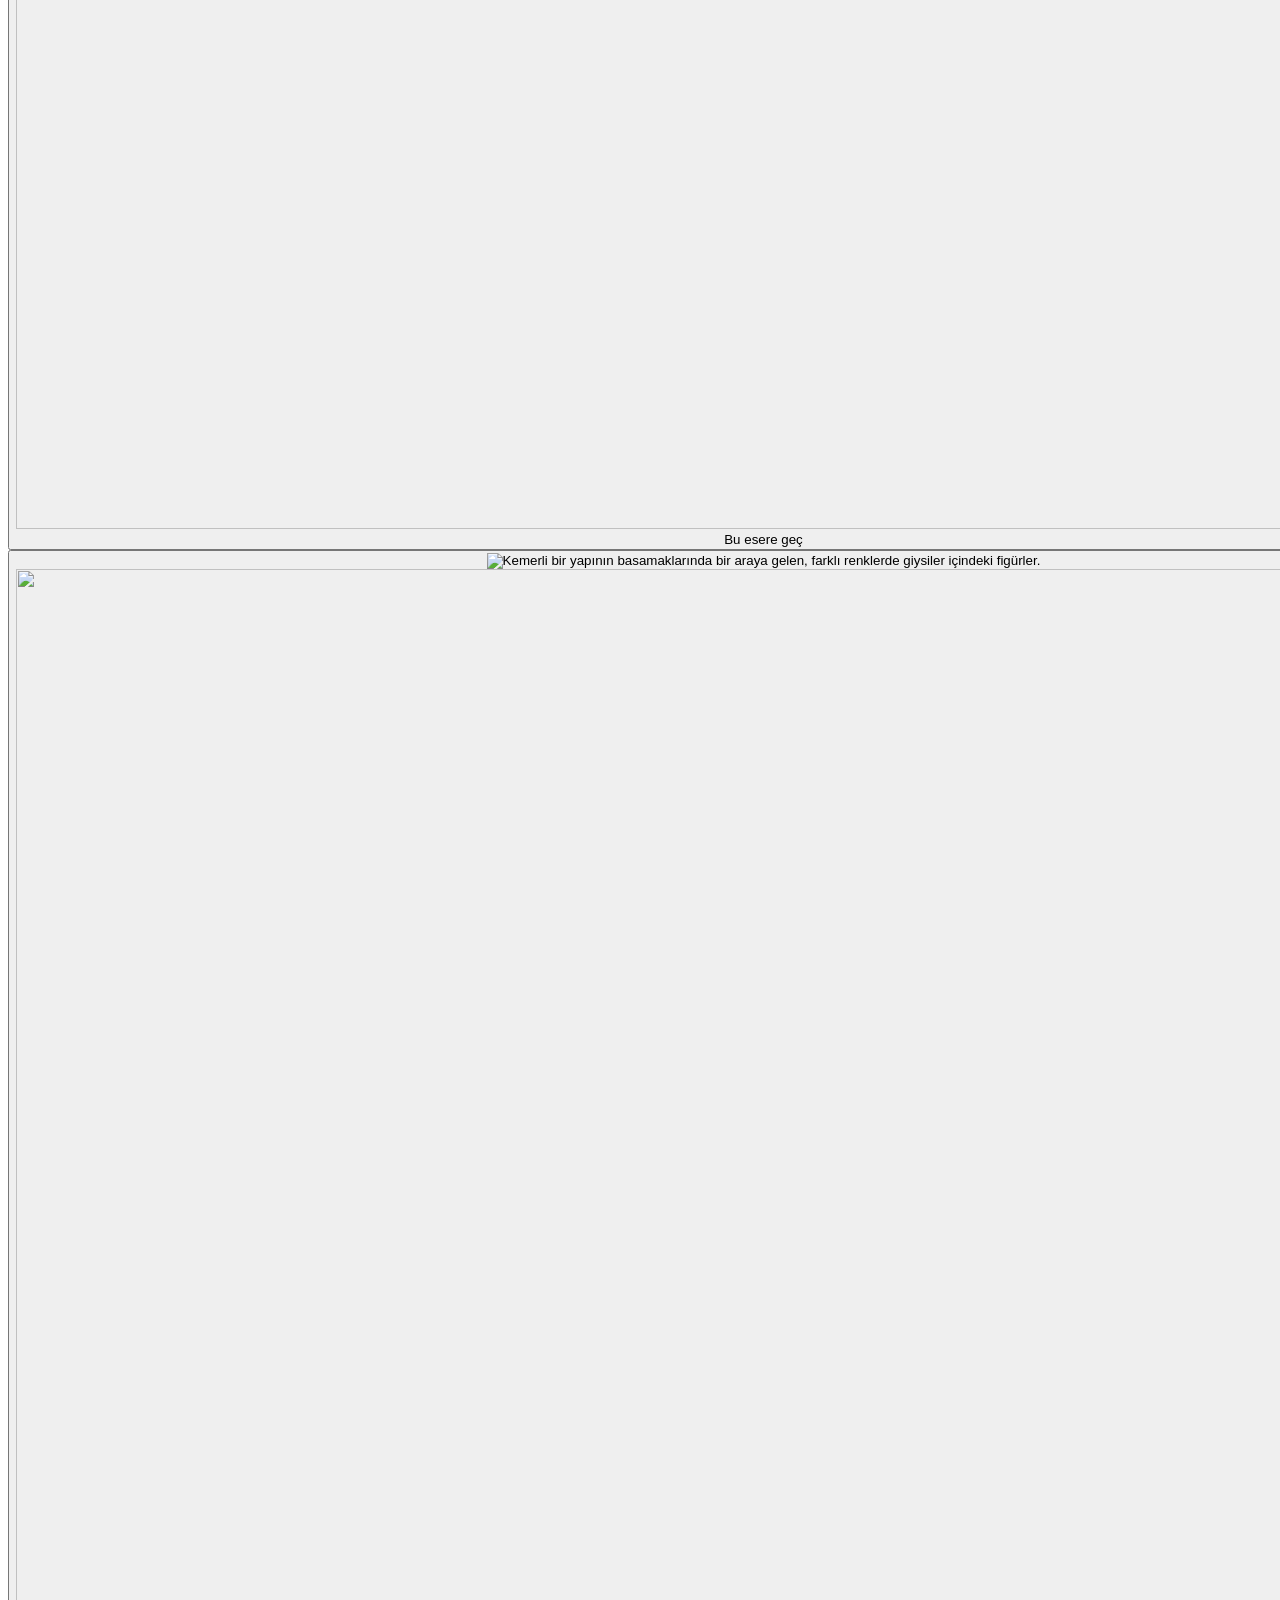
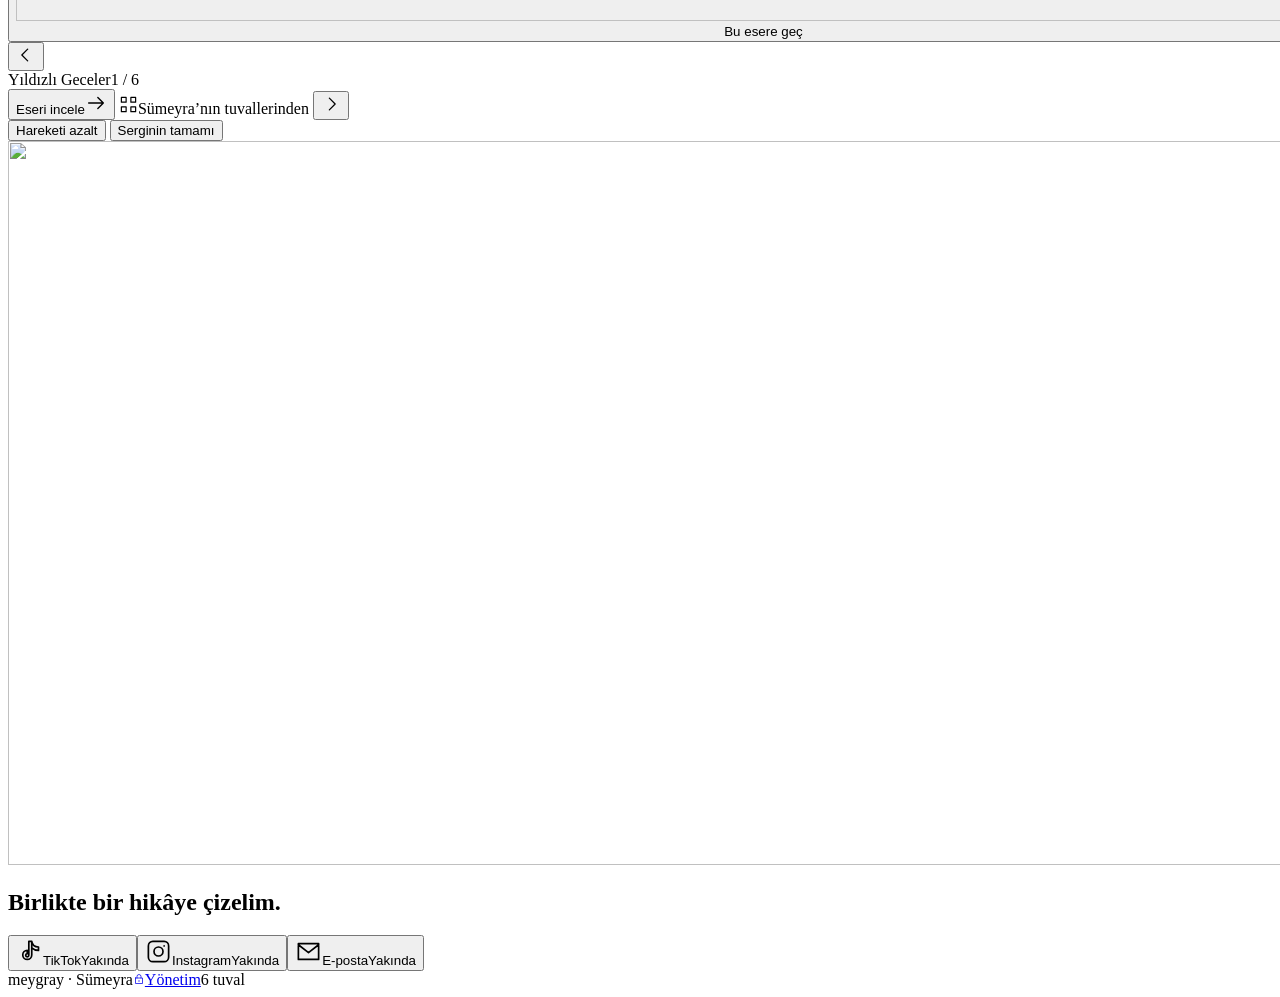
==== commit 4266152d: "Publish Meygray gallery" ====
--- a/index.html
+++ b/index.html
@@ -1 +1 @@
-<!DOCTYPE html><html lang="tr"> <head><meta charset="UTF-8"><meta name="viewport" content="width=device-width, initial-scale=1"><meta name="theme-color" content="#848779"><meta name="description" content="Meygray — Sümeyra'nın tuval dünyasına açılan bir sergi. Eserlere yaklaşın, hikâyelerini okuyun ve her birinin müziğini keşfedin."><meta property="og:title" content="Meygray — Sümeyra'nın tuval dünyası"><meta property="og:description" content="Resimlerin, hikâyelerin ve müziğin buluştuğu küçük bir galeri."><title>Meygray — Sümeyra'nın tuval dünyası</title><link rel="icon" type="image/svg+xml" href="/meygray/favicon.svg"><link rel="preload" href="/meygray/fonts/libertinus-display.ttf" as="font" type="font/ttf" crossorigin><link rel="preload" href="/meygray/assets/plates/entrance-antique-oil.webp" as="image"><link rel="stylesheet" href="/meygray/_astro/index.Drrc1CTx.css"></head> <body> <a class="skip-link" href="#sergi">Sergiye geç</a> <main> <section class="entrance" id="baslangic" aria-labelledby="entrance-title"> <picture class="entrance-picture" aria-hidden="true"> <img class="entrance-photo" src="/meygray/assets/plates/entrance-antique-oil.webp" alt="" width="1536" height="1024" fetchpriority="high"> </picture> <header class="entrance-header"> <nav class="entrance-links" aria-label="Keşfet"> <a href="#sergi">Sergi</a> </nav> <a href="#baslangic" class="entrance-wordmark" aria-label="Meygray başlangıç">meygray</a> <a href="#iletisim" class="entrance-contact">İletişim<svg xmlns="http://www.w3.org/2000/svg" width="18" height="18" viewBox="0 0 24 24" fill="none" stroke="currentColor" stroke-width="1.5" stroke-linecap="round" stroke-linejoin="round" aria-hidden="true" class><path d="M4 12h16m-6-6 6 6-6 6"></path></svg></a> </header> <div class="entrance-copy"> <h1 id="entrance-title">Bir tuval,<br><em>başka bir dünya.</em></h1> <p>Sümeyra’nın renkler, dokular ve hikâyelerle buluşan dünyasına hoş geldin.</p> <div class="entrance-actions"><a href="#sergi">Sergiyi keşfet<svg xmlns="http://www.w3.org/2000/svg" width="19" height="19" viewBox="0 0 24 24" fill="none" stroke="currentColor" stroke-width="1.5" stroke-linecap="round" stroke-linejoin="round" aria-hidden="true" class><path d="M4 12h16m-6-6 6 6-6 6"></path></svg></a><a href="#iletisim">İletişime geç</a></div> </div> <a href="#sergi" class="entrance-scroll">Sergiye doğru<svg xmlns="http://www.w3.org/2000/svg" width="18" height="18" viewBox="0 0 24 24" fill="none" stroke="currentColor" stroke-width="1.5" stroke-linecap="round" stroke-linejoin="round" aria-hidden="true" class><path d="M4 12h16m-6-6 6 6-6 6"></path></svg></a> </section> <section class="gallery-room" id="sergi" aria-label="Meygray tuval sergisi"> <header class="site-header"> <nav aria-label="Ana menü"> <a href="#sergi" class="nav-current">Sergi</a> <a href="#iletisim">İletişim</a> <button class="sound-toggle" id="sound-toggle" type="button" aria-pressed="false" aria-label="Müziği aç"> <svg xmlns="http://www.w3.org/2000/svg" width="21" height="21" viewBox="0 0 24 24" fill="none" stroke="currentColor" stroke-width="1.5" stroke-linecap="round" stroke-linejoin="round" aria-hidden="true" class><path d="M11 4 6 8H3v8h3l5 4V4Zm4 4a6 6 0 0 1 0 8m3-11a10 10 0 0 1 0 14"></path></svg><span id="sound-label">Sesi aç</span> </button> </nav> </header> <h2 class="sr-only">Meygray — gezilebilir tuval sergisi</h2> <p id="catalog-status" class="catalog-status" role="status" hidden></p> <div class="gallery-world" id="gallery-world"> <div class="room-plate" style="background-image:url('/meygray/assets/plates/room-antique-oil.webp')" aria-hidden="true"></div> <div class="exhibition" aria-label="Eserler. Seçtiğiniz esere doğru galeride gezin.">  <div class="wall-light" data-light-for="0" style="--wall:0;--frame-ratio:1.30954358805237" aria-hidden="true"></div> <button class="painting slot-center" style="--wall:0;--frame-ratio:1.30954358805237;--work-height:46%" type="button" data-artwork="0" data-artwork-id="eser-01" aria-label="Yıldızlı Geceler: eseri incele" aria-current="true" aria-haspopup="dialog"> <img class="canvas-art" src="/meygray/assets/artworks/eser-01.webp" alt="Mavi gece göğünde dönen yıldızlar, koyu bir servi ve aşağıda bir köy." width="2649" height="1831" draggable="false" fetchpriority="high"> <img class="canvas-frame" src="/meygray/assets/plates/frame-beige.svg" alt="" width="1495" height="1052" draggable="false" aria-hidden="true">  <span class="painting-hint">Yakından bak</span> </button>  <div class="wall-light" data-light-for="1" style="--wall:1;--frame-ratio:1.3327443750802968" aria-hidden="true"></div> <button class="painting slot-right" style="--wall:1;--frame-ratio:1.3327443750802968;--work-height:35.4%" type="button" data-artwork="1" data-artwork-id="eser-02" aria-label="Kalıntı: esere doğru yürü"> <img class="canvas-art" src="/meygray/assets/artworks/eser-02.webp" alt="Toprak tonlarında dokulu bir yüzey üzerinde kabartma yüzler, gözler ve dudaklar." width="2559" height="1738" draggable="false" fetchpriority="auto"> <img class="canvas-frame" src="/meygray/assets/plates/frame-beige.svg" alt="" width="1495" height="1052" draggable="false" aria-hidden="true"> <img class="canvas-art canvas-relief-edge" src="/meygray/assets/artworks/eser-02.webp" alt="" width="2559" height="1738" draggable="false" aria-hidden="true"> <span class="painting-hint">Bu esere geç</span> </button>  <div class="wall-light" data-light-for="2" style="--wall:2;--frame-ratio:0.6491274096534339" aria-hidden="true"></div> <button class="painting slot-left" style="--wall:2;--frame-ratio:0.6491274096534339;--work-height:35.4%" type="button" data-artwork="2" data-artwork-id="eser-03" aria-label="The Kiss: esere doğru yürü"> <img class="canvas-art" src="/meygray/assets/artworks/eser-03.webp" alt="Altın sarısı desenlerin içinde birbirine sarılan iki figür ve çiçekli bir zemin." width="1795" height="2503" draggable="false" fetchpriority="auto"> <img class="canvas-frame" src="/meygray/assets/plates/frame-beige.svg" alt="" width="1495" height="1052" draggable="false" aria-hidden="true">  <span class="painting-hint">Bu esere geç</span> </button>  <div class="wall-light" data-light-for="3" style="--wall:3;--frame-ratio:0.6452112509215764" aria-hidden="true"></div> <button class="painting slot-left" style="--wall:3;--frame-ratio:0.6452112509215764;--work-height:35.4%" type="button" data-artwork="3" data-artwork-id="eser-04" aria-label="Çiçek Açan Badem Ağacı: esere doğru yürü"> <img class="canvas-art" src="/meygray/assets/artworks/eser-04.webp" alt="Turkuaz ve mavi zemin üzerinde beyaz çiçekler açmış dallar ve dokulu bitkisel ayrıntılar." width="2420" height="3395" draggable="false" fetchpriority="auto"> <img class="canvas-frame" src="/meygray/assets/plates/frame-beige.svg" alt="" width="1495" height="1052" draggable="false" aria-hidden="true">  <span class="painting-hint">Bu esere geç</span> </button>  <div class="wall-light" data-light-for="4" style="--wall:-2;--frame-ratio:0.6470800749678403" aria-hidden="true"></div> <button class="painting slot-left" style="--wall:-2;--frame-ratio:0.6470800749678403;--work-height:35.4%" type="button" data-artwork="4" data-artwork-id="eser-05" aria-label="Bataklık Çiçekleri: esere doğru yürü"> <img class="canvas-art" src="/meygray/assets/artworks/eser-05.webp" alt="Sarı bir ışığın önünde, mavi çiçekler ve nilüferli suyla çevrelenmiş aydınlık bir figür." width="1898" height="2655" draggable="false" fetchpriority="auto"> <img class="canvas-frame" src="/meygray/assets/plates/frame-beige.svg" alt="" width="1495" height="1052" draggable="false" aria-hidden="true">  <span class="painting-hint">Bu esere geç</span> </button>  <div class="wall-light" data-light-for="5" style="--wall:-1;--frame-ratio:1.2642825488993037" aria-hidden="true"></div> <button class="painting slot-left" style="--wall:-1;--frame-ratio:1.2642825488993037;--work-height:35.4%" type="button" data-artwork="5" data-artwork-id="eser-06" aria-label="Atina Okulu: esere doğru yürü"> <img class="canvas-art" src="/meygray/assets/artworks/eser-06.webp" alt="Kemerli bir yapının basamaklarında bir araya gelen, farklı renklerde giysiler içindeki figürler." width="2834" height="2029" draggable="false" fetchpriority="auto"> <img class="canvas-frame" src="/meygray/assets/plates/frame-beige.svg" alt="" width="1495" height="1052" draggable="false" aria-hidden="true">  <span class="painting-hint">Bu esere geç</span> </button>  </div> </div> <div class="gallery-rail" aria-label="Sergi kontrolleri"> <button id="previous" class="circle-button" type="button" aria-label="Önceki eser"><svg xmlns="http://www.w3.org/2000/svg" width="20" height="20" viewBox="0 0 24 24" fill="none" stroke="currentColor" stroke-width="1.5" stroke-linecap="round" stroke-linejoin="round" aria-hidden="true" class><path d="m14 5-7 7 7 7"></path></svg></button> <div class="selected-work"><span id="selected-title" aria-live="polite">Yıldızlı Geceler</span><span class="work-count" id="work-count">1 / 6</span></div> <button id="inspect" class="inspect-button" type="button">Eseri incele<svg xmlns="http://www.w3.org/2000/svg" width="22" height="22" viewBox="0 0 24 24" fill="none" stroke="currentColor" stroke-width="1.5" stroke-linecap="round" stroke-linejoin="round" aria-hidden="true" class><path d="M4 12h16m-6-6 6 6-6 6"></path></svg></button> <span class="collection-label"><svg xmlns="http://www.w3.org/2000/svg" width="19" height="19" viewBox="0 0 24 24" fill="none" stroke="currentColor" stroke-width="1.5" stroke-linecap="round" stroke-linejoin="round" aria-hidden="true" class><path d="M3 3h6v6H3V3Zm12 0h6v6h-6V3ZM3 15h6v6H3v-6Zm12 0h6v6h-6v-6Z"></path></svg>Sümeyra’nın tuvallerinden</span> <button id="next" class="circle-button" type="button" aria-label="Sonraki eser"><svg xmlns="http://www.w3.org/2000/svg" width="20" height="20" viewBox="0 0 24 24" fill="none" stroke="currentColor" stroke-width="1.5" stroke-linecap="round" stroke-linejoin="round" aria-hidden="true" class><path d="m10 5 7 7-7 7"></path></svg></button> </div> <button class="motion-toggle" id="motion-toggle" type="button" aria-pressed="true">Hareketi azalt</button> <button class="gallery-reset" id="gallery-reset" type="button">Serginin tamamı</button> </section> <footer class="contact" id="iletisim"> <img class="contact-plate" src="/meygray/assets/plates/contact-ground.webp" alt="" aria-hidden="true"> <div class="contact-content"> <h2>Birlikte bir hikâye çizelim.</h2>  <div class="social-links" aria-label="İletişim bağlantıları"> <button type="button" data-pending-social="TikTok" aria-label="TikTok bağlantısı henüz eklenmedi"><svg xmlns="http://www.w3.org/2000/svg" width="27" height="27" viewBox="0 0 24 24" fill="none" stroke="currentColor" stroke-width="1.5" stroke-linecap="round" stroke-linejoin="round" aria-hidden="true" class><path d="M14 3v12a4 4 0 1 1-4-4v3a1.4 1.4 0 1 0 1.4 1.4V3H14Zm0 0c.5 3 2.5 5 6 5v3c-2.4 0-4.4-.8-6-2.3"></path></svg><span>TikTok</span><span class="pending-label">Yakında</span></button><button type="button" data-pending-social="Instagram" aria-label="Instagram bağlantısı henüz eklenmedi"><svg xmlns="http://www.w3.org/2000/svg" width="27" height="27" viewBox="0 0 24 24" fill="none" stroke="currentColor" stroke-width="1.5" stroke-linecap="round" stroke-linejoin="round" aria-hidden="true" class><path d="M7 3h10a4 4 0 0 1 4 4v10a4 4 0 0 1-4 4H7a4 4 0 0 1-4-4V7a4 4 0 0 1 4-4ZM16 12a4 4 0 1 1-8 0 4 4 0 0 1 8 0Zm1-5h.01"></path></svg><span>Instagram</span><span class="pending-label">Yakında</span></button><button type="button" data-pending-social="E-posta" aria-label="E-posta bağlantısı henüz eklenmedi"><svg xmlns="http://www.w3.org/2000/svg" width="27" height="27" viewBox="0 0 24 24" fill="none" stroke="currentColor" stroke-width="1.5" stroke-linecap="round" stroke-linejoin="round" aria-hidden="true" class><path d="M3 5h18v14H3V5Zm0 1 9 7 9-7"></path></svg><span>E-posta</span><span class="pending-label">Yakında</span></button> </div> </div> <div class="contact-bottom"><span>meygray · Sümeyra</span><a class="admin-entry" href="/meygray/yonetim/" aria-label="Sergi yönetimine giriş"><svg xmlns="http://www.w3.org/2000/svg" width="12" height="12" viewBox="0 0 24 24" fill="none" stroke="currentColor" stroke-width="1.5" stroke-linecap="round" stroke-linejoin="round" aria-hidden="true" class><path d="M5 10h14v11H5V10Zm3 0V7a4 4 0 0 1 8 0v3m-4 5v2"></path></svg>Yönetim</a><span id="gallery-total">6 tuval</span></div> </footer> </main> <dialog id="artwork-dialog" aria-labelledby="detail-title" class="artwork-dialog"> <div class="detail-layout"> <div class="detail-view"> <div class="detail-toolbar"> <button type="button" id="detail-back" class="text-button"><svg xmlns="http://www.w3.org/2000/svg" width="18" height="18" viewBox="0 0 24 24" fill="none" stroke="currentColor" stroke-width="1.5" stroke-linecap="round" stroke-linejoin="round" aria-hidden="true" class><path d="m14 5-7 7 7 7"></path></svg>Sergiye dön</button> <button type="button" id="zoom-toggle" class="text-button" aria-pressed="false"><svg xmlns="http://www.w3.org/2000/svg" width="19" height="19" viewBox="0 0 24 24" fill="none" stroke="currentColor" stroke-width="1.5" stroke-linecap="round" stroke-linejoin="round" aria-hidden="true" class><path d="M10 5v10M5 10h10m1 6 5 5M18 10a8 8 0 1 1-16 0 8 8 0 0 1 16 0Z"></path></svg><span>Yakınlaştır</span></button> </div> <div class="detail-art" id="detail-art"><img id="detail-image" src="/meygray/assets/artworks/eser-01.webp" alt="Mavi gece göğünde dönen yıldızlar, koyu bir servi ve aşağıda bir köy." width="2649" height="1831"></div> <div class="detail-caption"><span>Çerçevesiz görünüm</span><div><button type="button" class="circle-button" id="detail-previous" aria-label="Önceki eseri incele"><svg xmlns="http://www.w3.org/2000/svg" width="18" height="18" viewBox="0 0 24 24" fill="none" stroke="currentColor" stroke-width="1.5" stroke-linecap="round" stroke-linejoin="round" aria-hidden="true" class><path d="m14 5-7 7 7 7"></path></svg></button><span id="detail-count">1 / 6</span><button type="button" class="circle-button" id="detail-next" aria-label="Sonraki eseri incele"><svg xmlns="http://www.w3.org/2000/svg" width="18" height="18" viewBox="0 0 24 24" fill="none" stroke="currentColor" stroke-width="1.5" stroke-linecap="round" stroke-linejoin="round" aria-hidden="true" class><path d="m10 5 7 7-7 7"></path></svg></button></div></div> </div> <article class="detail-info"> <button type="button" id="close-dialog" class="close-button" aria-label="Eser görünümünü kapat"><svg xmlns="http://www.w3.org/2000/svg" width="24" height="24" viewBox="0 0 24 24" fill="none" stroke="currentColor" stroke-width="1.5" stroke-linecap="round" stroke-linejoin="round" aria-hidden="true" class><path d="m6 6 12 12M18 6 6 18"></path></svg></button> <h2 id="detail-title">Yıldızlı Geceler</h2>  <dl class="artwork-facts"> <div><dt>Boyut</dt><dd id="detail-dimensions">35 × 50 cm</dd></div> <div><dt>Boya / malzeme</dt><dd id="detail-technique">Yağlı boya</dd></div> </dl> <div class="music-player"> <div class="music-heading"><svg xmlns="http://www.w3.org/2000/svg" width="20" height="20" viewBox="0 0 24 24" fill="none" stroke="currentColor" stroke-width="1.5" stroke-linecap="round" stroke-linejoin="round" aria-hidden="true" class><path d="M9 18V5l11-2v13M9 8l11-2M9 18c0 2-5 3-5 0s5-3 5 0Zm11-2c0 2-5 3-5 0s5-3 5 0Z"></path></svg><span>Bu eserin müziği</span></div> <p id="track-title">Orman ışığı</p> <div class="music-controls"> <button type="button" id="detail-play" class="play-button" aria-label="Eserin müziğini çal" aria-pressed="false"><svg xmlns="http://www.w3.org/2000/svg" width="22" height="22" viewBox="0 0 24 24" fill="none" stroke="currentColor" stroke-width="1.5" stroke-linecap="round" stroke-linejoin="round" aria-hidden="true" class="play-icon"><path d="m8 5 11 7-11 7V5Z"></path></svg><svg xmlns="http://www.w3.org/2000/svg" width="22" height="22" viewBox="0 0 24 24" fill="none" stroke="currentColor" stroke-width="1.5" stroke-linecap="round" stroke-linejoin="round" aria-hidden="true" class="pause-icon"><path d="M8 5v14M16 5v14"></path></svg></button> <div class="track-progress"><label class="sr-only" for="track-seek">Müzikte ilerle</label><input type="range" id="track-seek" min="0" max="100" value="0" step="0.1" disabled><div class="track-time"><span id="track-current">0:00</span><span id="track-duration">0:36</span></div></div> </div> <label class="volume-control" for="track-volume"><svg xmlns="http://www.w3.org/2000/svg" width="17" height="17" viewBox="0 0 24 24" fill="none" stroke="currentColor" stroke-width="1.5" stroke-linecap="round" stroke-linejoin="round" aria-hidden="true" class><path d="M11 4 6 8H3v8h3l5 4V4Zm4 4a6 6 0 0 1 0 8m3-11a10 10 0 0 1 0 14"></path></svg><span>Ses düzeyi</span><input type="range" id="track-volume" min="0" max="100" value="35"></label> </div> <p class="detail-footnote">Müzik örnek kayıttır.</p> </article> </div> </dialog> <div id="toast" class="toast" role="status" aria-live="polite"></div> <script id="gallery-data" type="application/json">[{"width":2649,"height":1831,"wall":0,"alt":"Mavi gece göğünde dönen yıldızlar, koyu bir servi ve aşağıda bir köy.","palette":"Lacivert, gök mavisi, sarı","music":"/meygray/audio/woodland.wav","musicTitle":"Orman ışığı","title":"Yıldızlı Geceler","dimensions":"35 × 50 cm","technique":"Yağlı boya","id":"eser-01","ratio":1.4467504096122337,"image":"/meygray/assets/artworks/eser-01.webp","fullImage":"/meygray/assets/artworks/eser-01.png"},{"width":2559,"height":1738,"wall":1,"alt":"Toprak tonlarında dokulu bir yüzey üzerinde kabartma yüzler, gözler ve dudaklar.","palette":"Kiremit, kahverengi, siyah, altın","music":"/meygray/audio/earth.wav","musicTitle":"Toprağın sesi","title":"Kalıntı","dimensions":"35 × 50 cm","technique":"Akrilik boya + kil","id":"eser-02","ratio":1.4723820483314154,"image":"/meygray/assets/artworks/eser-02.webp","fullImage":"/meygray/assets/artworks/eser-02.png"},{"width":1795,"height":2503,"wall":2,"alt":"Altın sarısı desenlerin içinde birbirine sarılan iki figür ve çiçekli bir zemin.","palette":"Altın sarısı, yeşil, siyah","music":"/meygray/audio/embrace.wav","musicTitle":"Usulca","title":"The Kiss","dimensions":"50 × 70 cm","technique":"Yağlı boya","id":"eser-03","ratio":0.7171394326807831,"image":"/meygray/assets/artworks/eser-03.webp","fullImage":"/meygray/assets/artworks/eser-03.png"},{"width":2420,"height":3395,"wall":3,"alt":"Turkuaz ve mavi zemin üzerinde beyaz çiçekler açmış dallar ve dokulu bitkisel ayrıntılar.","palette":"Turkuaz, mavi, beyaz, yeşil","music":"/meygray/audio/blossom.wav","musicTitle":"Çiçeklerin uykusu","title":"Çiçek Açan Badem Ağacı","dimensions":"50 × 70 cm","technique":"Akrilik boya + kuru çiçekler","id":"eser-04","ratio":0.7128129602356407,"image":"/meygray/assets/artworks/eser-04.webp","fullImage":"/meygray/assets/artworks/eser-04.png"},{"width":1898,"height":2655,"wall":-2,"alt":"Sarı bir ışığın önünde, mavi çiçekler ve nilüferli suyla çevrelenmiş aydınlık bir figür.","palette":"Sarı, mavi, yeşil","music":"/meygray/audio/light.wav","musicTitle":"Suda ışık","title":"Bataklık Çiçekleri","dimensions":"50 × 70 cm","technique":"Yağlı boya","id":"eser-05","ratio":0.7148775894538606,"image":"/meygray/assets/artworks/eser-05.webp","fullImage":"/meygray/assets/artworks/eser-05.png"},{"width":2834,"height":2029,"wall":-1,"alt":"Kemerli bir yapının basamaklarında bir araya gelen, farklı renklerde giysiler içindeki figürler.","palette":"Krem, toprak, mavi, bordo","music":"/meygray/audio/still-water.wav","musicTitle":"Suyun hafızası","title":"Atina Okulu","dimensions":"50 × 70 cm","technique":"Yağlı boya","id":"eser-06","ratio":1.3967471660916708,"image":"/meygray/assets/artworks/eser-06.webp","fullImage":"/meygray/assets/artworks/eser-06.png"}]</script> <script type="module" src="/meygray/_astro/index.astro_astro_type_script_index_0_lang.DErmDSBB.js"></script> </body> </html>+<!DOCTYPE html><html lang="tr"> <head><meta charset="UTF-8"><meta name="viewport" content="width=device-width, initial-scale=1"><meta name="theme-color" content="#848779"><meta name="description" content="Meygray — Sümeyra'nın tuval dünyasına açılan bir sergi. Eserlere yaklaşın, hikâyelerini okuyun ve her birinin müziğini keşfedin."><meta property="og:title" content="Meygray — Sümeyra'nın tuval dünyası"><meta property="og:description" content="Resimlerin, hikâyelerin ve müziğin buluştuğu küçük bir galeri."><title>Meygray — Sümeyra'nın tuval dünyası</title><link rel="icon" type="image/svg+xml" href="/meygray/favicon.svg"><link rel="preload" href="/meygray/fonts/libertinus-display.ttf" as="font" type="font/ttf" crossorigin><link rel="preload" href="/meygray/assets/plates/entrance-antique-oil.webp" as="image"><link rel="stylesheet" href="/meygray/_astro/index.LrlFa_uN.css"></head> <body> <a class="skip-link" href="#sergi">Sergiye geç</a> <main> <section class="entrance" id="baslangic" aria-labelledby="entrance-title"> <picture class="entrance-picture" aria-hidden="true"> <img class="entrance-photo" src="/meygray/assets/plates/entrance-antique-oil.webp" alt="" width="1536" height="1024" fetchpriority="high"> </picture> <header class="entrance-header"> <nav class="entrance-links" aria-label="Keşfet"> <a href="#sergi">Sergi</a> </nav> <a href="#baslangic" class="entrance-wordmark" aria-label="Meygray başlangıç">meygray</a> <a href="#iletisim" class="entrance-contact">İletişim<svg xmlns="http://www.w3.org/2000/svg" width="18" height="18" viewBox="0 0 24 24" fill="none" stroke="currentColor" stroke-width="1.5" stroke-linecap="round" stroke-linejoin="round" aria-hidden="true" class><path d="M4 12h16m-6-6 6 6-6 6"></path></svg></a> </header> <div class="entrance-copy"> <h1 id="entrance-title">Bir tuval,<br><em>başka bir dünya.</em></h1> <p>Sümeyra’nın renkler, dokular ve hikâyelerle buluşan dünyasına hoş geldin.</p> <div class="entrance-actions"><a href="#sergi">Sergiyi keşfet<svg xmlns="http://www.w3.org/2000/svg" width="19" height="19" viewBox="0 0 24 24" fill="none" stroke="currentColor" stroke-width="1.5" stroke-linecap="round" stroke-linejoin="round" aria-hidden="true" class><path d="M4 12h16m-6-6 6 6-6 6"></path></svg></a><a href="#iletisim">İletişime geç</a></div> </div> <a href="#sergi" class="entrance-scroll">Sergiye doğru<svg xmlns="http://www.w3.org/2000/svg" width="18" height="18" viewBox="0 0 24 24" fill="none" stroke="currentColor" stroke-width="1.5" stroke-linecap="round" stroke-linejoin="round" aria-hidden="true" class><path d="M4 12h16m-6-6 6 6-6 6"></path></svg></a> </section> <section class="gallery-room" id="sergi" aria-label="Meygray tuval sergisi"> <header class="site-header"> <nav aria-label="Ana menü"> <a href="#sergi" class="nav-current">Sergi</a> <a href="#iletisim">İletişim</a> <button class="sound-toggle" id="sound-toggle" type="button" aria-pressed="false" aria-label="Müziği aç"> <svg xmlns="http://www.w3.org/2000/svg" width="21" height="21" viewBox="0 0 24 24" fill="none" stroke="currentColor" stroke-width="1.5" stroke-linecap="round" stroke-linejoin="round" aria-hidden="true" class><path d="M11 4 6 8H3v8h3l5 4V4Zm4 4a6 6 0 0 1 0 8m3-11a10 10 0 0 1 0 14"></path></svg><span id="sound-label">Sesi aç</span> </button> </nav> </header> <h2 class="sr-only">Meygray — gezilebilir tuval sergisi</h2> <p id="catalog-status" class="catalog-status" role="status" hidden></p> <div class="gallery-world" id="gallery-world"> <div class="room-plate" style="background-image:url('/meygray/assets/plates/room-antique-oil.webp')" aria-hidden="true"></div> <div class="exhibition" aria-label="Eserler. Seçtiğiniz esere doğru galeride gezin.">  <div class="wall-light" data-light-for="0" style="--wall:0;--frame-ratio:1.30954358805237" aria-hidden="true"></div> <button class="painting slot-center" style="--wall:0;--frame-ratio:1.30954358805237;--work-height:46%" type="button" data-artwork="0" data-artwork-id="eser-01" aria-label="Yıldızlı Geceler: eseri incele" aria-current="true" aria-haspopup="dialog"> <img class="canvas-art" src="/meygray/assets/artworks/eser-01.webp" alt="Mavi gece göğünde dönen yıldızlar, koyu bir servi ve aşağıda bir köy." width="2649" height="1831" draggable="false" fetchpriority="high"> <img class="canvas-frame" src="/meygray/assets/plates/frame-beige.svg" alt="" width="1495" height="1052" draggable="false" aria-hidden="true">  <span class="painting-hint">Yakından bak</span> </button>  <div class="wall-light" data-light-for="1" style="--wall:1;--frame-ratio:1.3327443750802968" aria-hidden="true"></div> <button class="painting slot-right" style="--wall:1;--frame-ratio:1.3327443750802968;--work-height:35.4%" type="button" data-artwork="1" data-artwork-id="eser-02" aria-label="Kalıntı: esere doğru yürü"> <img class="canvas-art" src="/meygray/assets/artworks/eser-02.webp" alt="Toprak tonlarında dokulu bir yüzey üzerinde kabartma yüzler, gözler ve dudaklar." width="2559" height="1738" draggable="false" fetchpriority="auto"> <img class="canvas-frame" src="/meygray/assets/plates/frame-beige.svg" alt="" width="1495" height="1052" draggable="false" aria-hidden="true"> <img class="canvas-art canvas-relief-edge" src="/meygray/assets/artworks/eser-02.webp" alt="" width="2559" height="1738" draggable="false" aria-hidden="true"> <span class="painting-hint">Bu esere geç</span> </button>  <div class="wall-light" data-light-for="2" style="--wall:2;--frame-ratio:0.6491274096534339" aria-hidden="true"></div> <button class="painting slot-left" style="--wall:2;--frame-ratio:0.6491274096534339;--work-height:35.4%" type="button" data-artwork="2" data-artwork-id="eser-03" aria-label="The Kiss: esere doğru yürü"> <img class="canvas-art" src="/meygray/assets/artworks/eser-03.webp" alt="Altın sarısı desenlerin içinde birbirine sarılan iki figür ve çiçekli bir zemin." width="1795" height="2503" draggable="false" fetchpriority="auto"> <img class="canvas-frame" src="/meygray/assets/plates/frame-beige.svg" alt="" width="1495" height="1052" draggable="false" aria-hidden="true">  <span class="painting-hint">Bu esere geç</span> </button>  <div class="wall-light" data-light-for="3" style="--wall:3;--frame-ratio:0.6452112509215764" aria-hidden="true"></div> <button class="painting slot-left" style="--wall:3;--frame-ratio:0.6452112509215764;--work-height:35.4%" type="button" data-artwork="3" data-artwork-id="eser-04" aria-label="Çiçek Açan Badem Ağacı: esere doğru yürü"> <img class="canvas-art" src="/meygray/assets/artworks/eser-04.webp" alt="Turkuaz ve mavi zemin üzerinde beyaz çiçekler açmış dallar ve dokulu bitkisel ayrıntılar." width="2420" height="3395" draggable="false" fetchpriority="auto"> <img class="canvas-frame" src="/meygray/assets/plates/frame-beige.svg" alt="" width="1495" height="1052" draggable="false" aria-hidden="true">  <span class="painting-hint">Bu esere geç</span> </button>  <div class="wall-light" data-light-for="4" style="--wall:-2;--frame-ratio:0.6470800749678403" aria-hidden="true"></div> <button class="painting slot-left" style="--wall:-2;--frame-ratio:0.6470800749678403;--work-height:35.4%" type="button" data-artwork="4" data-artwork-id="eser-05" aria-label="Bataklık Çiçekleri: esere doğru yürü"> <img class="canvas-art" src="/meygray/assets/artworks/eser-05.webp" alt="Sarı bir ışığın önünde, mavi çiçekler ve nilüferli suyla çevrelenmiş aydınlık bir figür." width="1898" height="2655" draggable="false" fetchpriority="auto"> <img class="canvas-frame" src="/meygray/assets/plates/frame-beige.svg" alt="" width="1495" height="1052" draggable="false" aria-hidden="true">  <span class="painting-hint">Bu esere geç</span> </button>  <div class="wall-light" data-light-for="5" style="--wall:-1;--frame-ratio:1.2642825488993037" aria-hidden="true"></div> <button class="painting slot-left" style="--wall:-1;--frame-ratio:1.2642825488993037;--work-height:35.4%" type="button" data-artwork="5" data-artwork-id="eser-06" aria-label="Atina Okulu: esere doğru yürü"> <img class="canvas-art" src="/meygray/assets/artworks/eser-06.webp" alt="Kemerli bir yapının basamaklarında bir araya gelen, farklı renklerde giysiler içindeki figürler." width="2834" height="2029" draggable="false" fetchpriority="auto"> <img class="canvas-frame" src="/meygray/assets/plates/frame-beige.svg" alt="" width="1495" height="1052" draggable="false" aria-hidden="true">  <span class="painting-hint">Bu esere geç</span> </button>  </div> </div> <div class="gallery-rail" aria-label="Sergi kontrolleri"> <button id="previous" class="circle-button" type="button" aria-label="Önceki eser"><svg xmlns="http://www.w3.org/2000/svg" width="20" height="20" viewBox="0 0 24 24" fill="none" stroke="currentColor" stroke-width="1.5" stroke-linecap="round" stroke-linejoin="round" aria-hidden="true" class><path d="m14 5-7 7 7 7"></path></svg></button> <div class="selected-work"><span id="selected-title" aria-live="polite">Yıldızlı Geceler</span><span class="work-count" id="work-count">1 / 6</span></div> <button id="inspect" class="inspect-button" type="button">Eseri incele<svg xmlns="http://www.w3.org/2000/svg" width="22" height="22" viewBox="0 0 24 24" fill="none" stroke="currentColor" stroke-width="1.5" stroke-linecap="round" stroke-linejoin="round" aria-hidden="true" class><path d="M4 12h16m-6-6 6 6-6 6"></path></svg></button> <span class="collection-label"><svg xmlns="http://www.w3.org/2000/svg" width="19" height="19" viewBox="0 0 24 24" fill="none" stroke="currentColor" stroke-width="1.5" stroke-linecap="round" stroke-linejoin="round" aria-hidden="true" class><path d="M3 3h6v6H3V3Zm12 0h6v6h-6V3ZM3 15h6v6H3v-6Zm12 0h6v6h-6v-6Z"></path></svg>Sümeyra’nın tuvallerinden</span> <button id="next" class="circle-button" type="button" aria-label="Sonraki eser"><svg xmlns="http://www.w3.org/2000/svg" width="20" height="20" viewBox="0 0 24 24" fill="none" stroke="currentColor" stroke-width="1.5" stroke-linecap="round" stroke-linejoin="round" aria-hidden="true" class><path d="m10 5 7 7-7 7"></path></svg></button> </div> <button class="motion-toggle" id="motion-toggle" type="button" aria-pressed="true">Hareketi azalt</button> <button class="gallery-reset" id="gallery-reset" type="button">Serginin tamamı</button> </section> <footer class="contact" id="iletisim"> <img class="contact-plate" src="/meygray/assets/plates/footer-oil-meadow.webp" alt="" width="2172" height="724" loading="lazy" aria-hidden="true"> <div class="contact-content"> <h2>Birlikte bir hikâye çizelim.</h2>  <div class="social-links" aria-label="İletişim bağlantıları"> <button type="button" data-pending-social="TikTok" aria-label="TikTok bağlantısı henüz eklenmedi"><svg xmlns="http://www.w3.org/2000/svg" width="27" height="27" viewBox="0 0 24 24" fill="none" stroke="currentColor" stroke-width="1.5" stroke-linecap="round" stroke-linejoin="round" aria-hidden="true" class><path d="M14 3v12a4 4 0 1 1-4-4v3a1.4 1.4 0 1 0 1.4 1.4V3H14Zm0 0c.5 3 2.5 5 6 5v3c-2.4 0-4.4-.8-6-2.3"></path></svg><span>TikTok</span><span class="pending-label">Yakında</span></button><button type="button" data-pending-social="Instagram" aria-label="Instagram bağlantısı henüz eklenmedi"><svg xmlns="http://www.w3.org/2000/svg" width="27" height="27" viewBox="0 0 24 24" fill="none" stroke="currentColor" stroke-width="1.5" stroke-linecap="round" stroke-linejoin="round" aria-hidden="true" class><path d="M7 3h10a4 4 0 0 1 4 4v10a4 4 0 0 1-4 4H7a4 4 0 0 1-4-4V7a4 4 0 0 1 4-4ZM16 12a4 4 0 1 1-8 0 4 4 0 0 1 8 0Zm1-5h.01"></path></svg><span>Instagram</span><span class="pending-label">Yakında</span></button><button type="button" data-pending-social="E-posta" aria-label="E-posta bağlantısı henüz eklenmedi"><svg xmlns="http://www.w3.org/2000/svg" width="27" height="27" viewBox="0 0 24 24" fill="none" stroke="currentColor" stroke-width="1.5" stroke-linecap="round" stroke-linejoin="round" aria-hidden="true" class><path d="M3 5h18v14H3V5Zm0 1 9 7 9-7"></path></svg><span>E-posta</span><span class="pending-label">Yakında</span></button> </div> </div> <div class="contact-bottom"><span>meygray · Sümeyra</span><a class="admin-entry" href="/meygray/yonetim/" aria-label="Sergi yönetimine giriş"><svg xmlns="http://www.w3.org/2000/svg" width="12" height="12" viewBox="0 0 24 24" fill="none" stroke="currentColor" stroke-width="1.5" stroke-linecap="round" stroke-linejoin="round" aria-hidden="true" class><path d="M5 10h14v11H5V10Zm3 0V7a4 4 0 0 1 8 0v3m-4 5v2"></path></svg>Yönetim</a><span id="gallery-total">6 tuval</span></div> </footer> </main> <dialog id="artwork-dialog" aria-labelledby="detail-title" class="artwork-dialog"> <div class="detail-layout"> <div class="detail-view"> <div class="detail-toolbar"> <button type="button" id="detail-back" class="text-button"><svg xmlns="http://www.w3.org/2000/svg" width="18" height="18" viewBox="0 0 24 24" fill="none" stroke="currentColor" stroke-width="1.5" stroke-linecap="round" stroke-linejoin="round" aria-hidden="true" class><path d="m14 5-7 7 7 7"></path></svg>Sergiye dön</button> <button type="button" id="zoom-toggle" class="text-button" aria-pressed="false"><svg xmlns="http://www.w3.org/2000/svg" width="19" height="19" viewBox="0 0 24 24" fill="none" stroke="currentColor" stroke-width="1.5" stroke-linecap="round" stroke-linejoin="round" aria-hidden="true" class><path d="M10 5v10M5 10h10m1 6 5 5M18 10a8 8 0 1 1-16 0 8 8 0 0 1 16 0Z"></path></svg><span>Yakınlaştır</span></button> </div> <div class="detail-art" id="detail-art"><img id="detail-image" src="/meygray/assets/artworks/eser-01.webp" alt="Mavi gece göğünde dönen yıldızlar, koyu bir servi ve aşağıda bir köy." width="2649" height="1831"></div> <div class="detail-caption"><span>Çerçevesiz görünüm</span><div><button type="button" class="circle-button" id="detail-previous" aria-label="Önceki eseri incele"><svg xmlns="http://www.w3.org/2000/svg" width="18" height="18" viewBox="0 0 24 24" fill="none" stroke="currentColor" stroke-width="1.5" stroke-linecap="round" stroke-linejoin="round" aria-hidden="true" class><path d="m14 5-7 7 7 7"></path></svg></button><span id="detail-count">1 / 6</span><button type="button" class="circle-button" id="detail-next" aria-label="Sonraki eseri incele"><svg xmlns="http://www.w3.org/2000/svg" width="18" height="18" viewBox="0 0 24 24" fill="none" stroke="currentColor" stroke-width="1.5" stroke-linecap="round" stroke-linejoin="round" aria-hidden="true" class><path d="m10 5 7 7-7 7"></path></svg></button></div></div> </div> <article class="detail-info"> <button type="button" id="close-dialog" class="close-button" aria-label="Eser görünümünü kapat"><svg xmlns="http://www.w3.org/2000/svg" width="24" height="24" viewBox="0 0 24 24" fill="none" stroke="currentColor" stroke-width="1.5" stroke-linecap="round" stroke-linejoin="round" aria-hidden="true" class><path d="m6 6 12 12M18 6 6 18"></path></svg></button> <h2 id="detail-title">Yıldızlı Geceler</h2>  <dl class="artwork-facts"> <div><dt>Boyut</dt><dd id="detail-dimensions">35 × 50 cm</dd></div> <div><dt>Boya / malzeme</dt><dd id="detail-technique">Yağlı boya</dd></div> </dl> <div class="music-player"> <div class="music-heading"><svg xmlns="http://www.w3.org/2000/svg" width="20" height="20" viewBox="0 0 24 24" fill="none" stroke="currentColor" stroke-width="1.5" stroke-linecap="round" stroke-linejoin="round" aria-hidden="true" class><path d="M9 18V5l11-2v13M9 8l11-2M9 18c0 2-5 3-5 0s5-3 5 0Zm11-2c0 2-5 3-5 0s5-3 5 0Z"></path></svg><span>Bu eserin müziği</span></div> <p id="track-title">Orman ışığı</p> <div class="music-controls"> <button type="button" id="detail-play" class="play-button" aria-label="Eserin müziğini çal" aria-pressed="false"><svg xmlns="http://www.w3.org/2000/svg" width="22" height="22" viewBox="0 0 24 24" fill="none" stroke="currentColor" stroke-width="1.5" stroke-linecap="round" stroke-linejoin="round" aria-hidden="true" class="play-icon"><path d="m8 5 11 7-11 7V5Z"></path></svg><svg xmlns="http://www.w3.org/2000/svg" width="22" height="22" viewBox="0 0 24 24" fill="none" stroke="currentColor" stroke-width="1.5" stroke-linecap="round" stroke-linejoin="round" aria-hidden="true" class="pause-icon"><path d="M8 5v14M16 5v14"></path></svg></button> <div class="track-progress"><label class="sr-only" for="track-seek">Müzikte ilerle</label><input type="range" id="track-seek" min="0" max="100" value="0" step="0.1" disabled><div class="track-time"><span id="track-current">0:00</span><span id="track-duration">0:36</span></div></div> </div> <label class="volume-control" for="track-volume"><svg xmlns="http://www.w3.org/2000/svg" width="17" height="17" viewBox="0 0 24 24" fill="none" stroke="currentColor" stroke-width="1.5" stroke-linecap="round" stroke-linejoin="round" aria-hidden="true" class><path d="M11 4 6 8H3v8h3l5 4V4Zm4 4a6 6 0 0 1 0 8m3-11a10 10 0 0 1 0 14"></path></svg><span>Ses düzeyi</span><input type="range" id="track-volume" min="0" max="100" value="35"></label> </div> <p class="detail-footnote">Müzik örnek kayıttır.</p> </article> </div> </dialog> <div id="toast" class="toast" role="status" aria-live="polite"></div> <script id="gallery-data" type="application/json">[{"width":2649,"height":1831,"wall":0,"alt":"Mavi gece göğünde dönen yıldızlar, koyu bir servi ve aşağıda bir köy.","palette":"Lacivert, gök mavisi, sarı","music":"/meygray/audio/woodland.wav","musicTitle":"Orman ışığı","title":"Yıldızlı Geceler","dimensions":"35 × 50 cm","technique":"Yağlı boya","id":"eser-01","ratio":1.4467504096122337,"image":"/meygray/assets/artworks/eser-01.webp","fullImage":"/meygray/assets/artworks/eser-01.png"},{"width":2559,"height":1738,"wall":1,"alt":"Toprak tonlarında dokulu bir yüzey üzerinde kabartma yüzler, gözler ve dudaklar.","palette":"Kiremit, kahverengi, siyah, altın","music":"/meygray/audio/earth.wav","musicTitle":"Toprağın sesi","title":"Kalıntı","dimensions":"35 × 50 cm","technique":"Akrilik boya + kil","id":"eser-02","ratio":1.4723820483314154,"image":"/meygray/assets/artworks/eser-02.webp","fullImage":"/meygray/assets/artworks/eser-02.png"},{"width":1795,"height":2503,"wall":2,"alt":"Altın sarısı desenlerin içinde birbirine sarılan iki figür ve çiçekli bir zemin.","palette":"Altın sarısı, yeşil, siyah","music":"/meygray/audio/embrace.wav","musicTitle":"Usulca","title":"The Kiss","dimensions":"50 × 70 cm","technique":"Yağlı boya","id":"eser-03","ratio":0.7171394326807831,"image":"/meygray/assets/artworks/eser-03.webp","fullImage":"/meygray/assets/artworks/eser-03.png"},{"width":2420,"height":3395,"wall":3,"alt":"Turkuaz ve mavi zemin üzerinde beyaz çiçekler açmış dallar ve dokulu bitkisel ayrıntılar.","palette":"Turkuaz, mavi, beyaz, yeşil","music":"/meygray/audio/blossom.wav","musicTitle":"Çiçeklerin uykusu","title":"Çiçek Açan Badem Ağacı","dimensions":"50 × 70 cm","technique":"Akrilik boya + kuru çiçekler","id":"eser-04","ratio":0.7128129602356407,"image":"/meygray/assets/artworks/eser-04.webp","fullImage":"/meygray/assets/artworks/eser-04.png"},{"width":1898,"height":2655,"wall":-2,"alt":"Sarı bir ışığın önünde, mavi çiçekler ve nilüferli suyla çevrelenmiş aydınlık bir figür.","palette":"Sarı, mavi, yeşil","music":"/meygray/audio/light.wav","musicTitle":"Suda ışık","title":"Bataklık Çiçekleri","dimensions":"50 × 70 cm","technique":"Yağlı boya","id":"eser-05","ratio":0.7148775894538606,"image":"/meygray/assets/artworks/eser-05.webp","fullImage":"/meygray/assets/artworks/eser-05.png"},{"width":2834,"height":2029,"wall":-1,"alt":"Kemerli bir yapının basamaklarında bir araya gelen, farklı renklerde giysiler içindeki figürler.","palette":"Krem, toprak, mavi, bordo","music":"/meygray/audio/still-water.wav","musicTitle":"Suyun hafızası","title":"Atina Okulu","dimensions":"50 × 70 cm","technique":"Yağlı boya","id":"eser-06","ratio":1.3967471660916708,"image":"/meygray/assets/artworks/eser-06.webp","fullImage":"/meygray/assets/artworks/eser-06.png"}]</script> <script type="module" src="/meygray/_astro/index.astro_astro_type_script_index_0_lang.CyFKtU7k.js"></script> </body> </html>
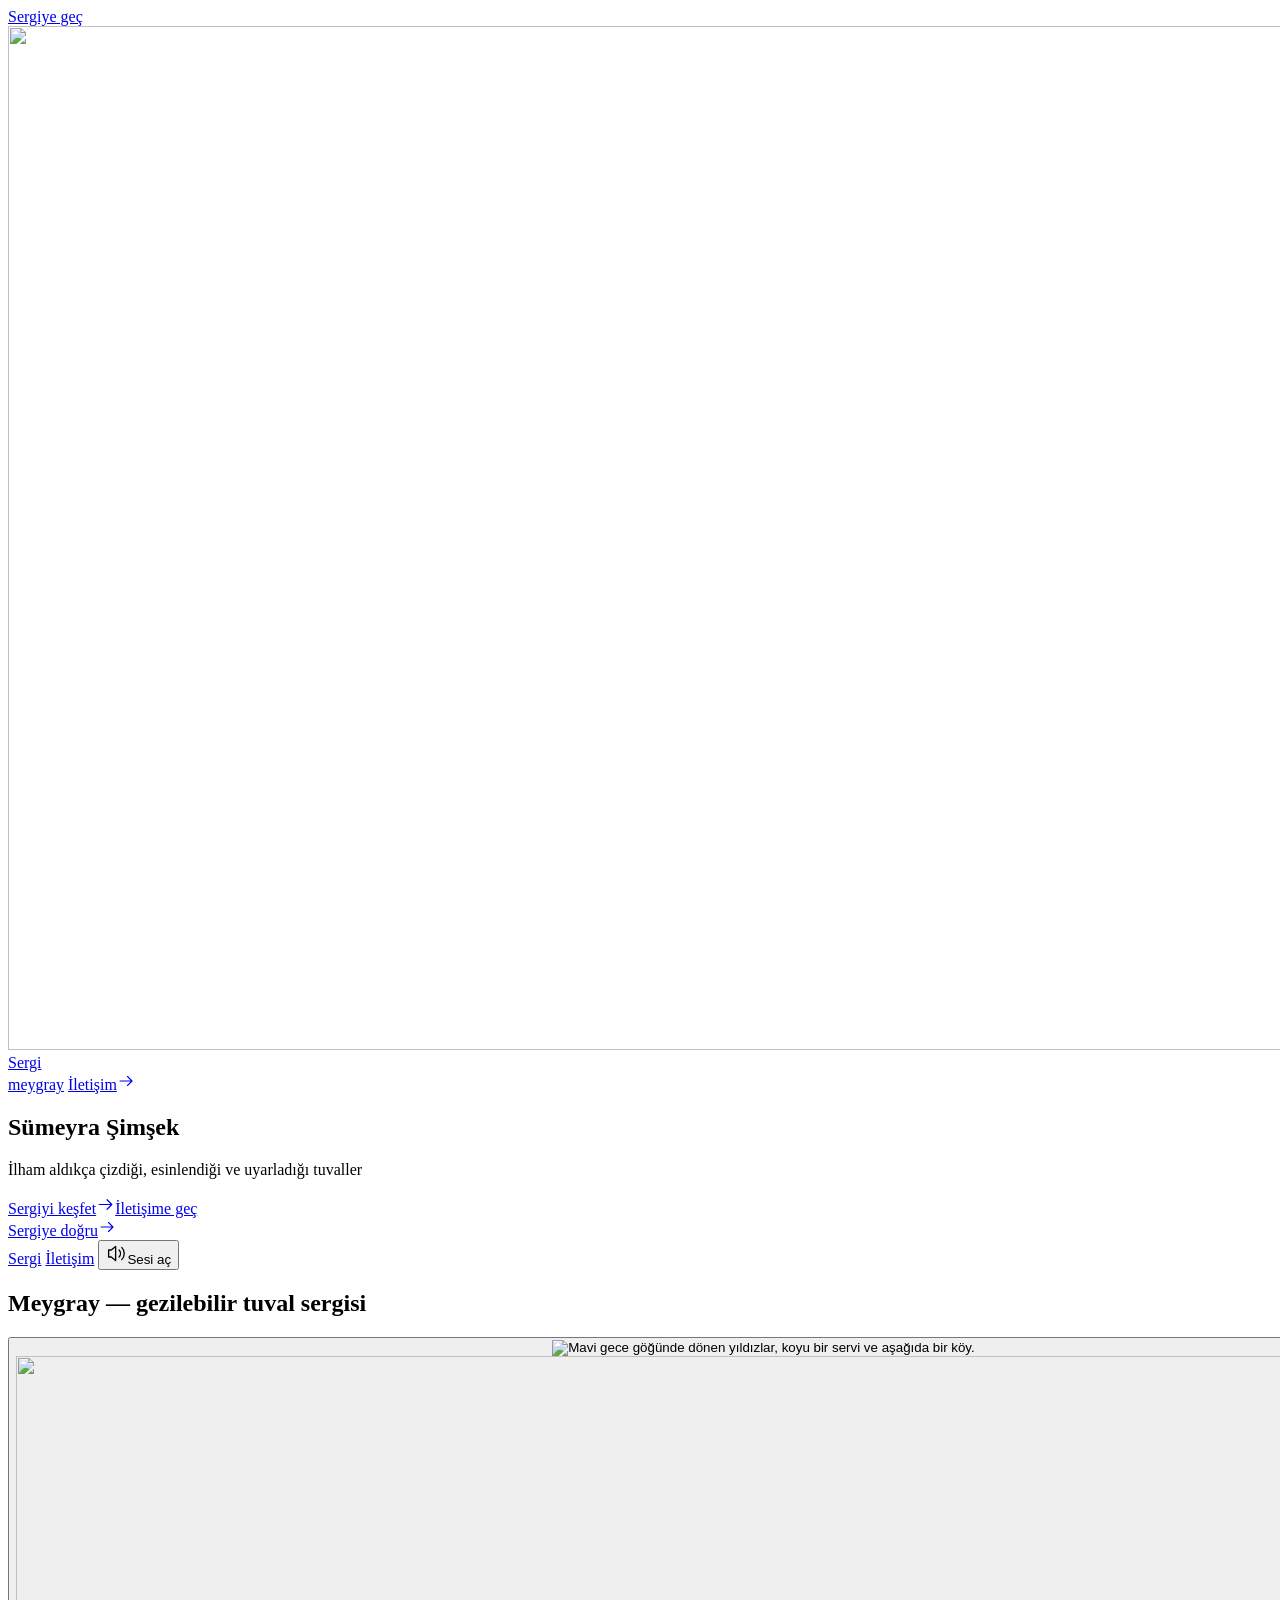
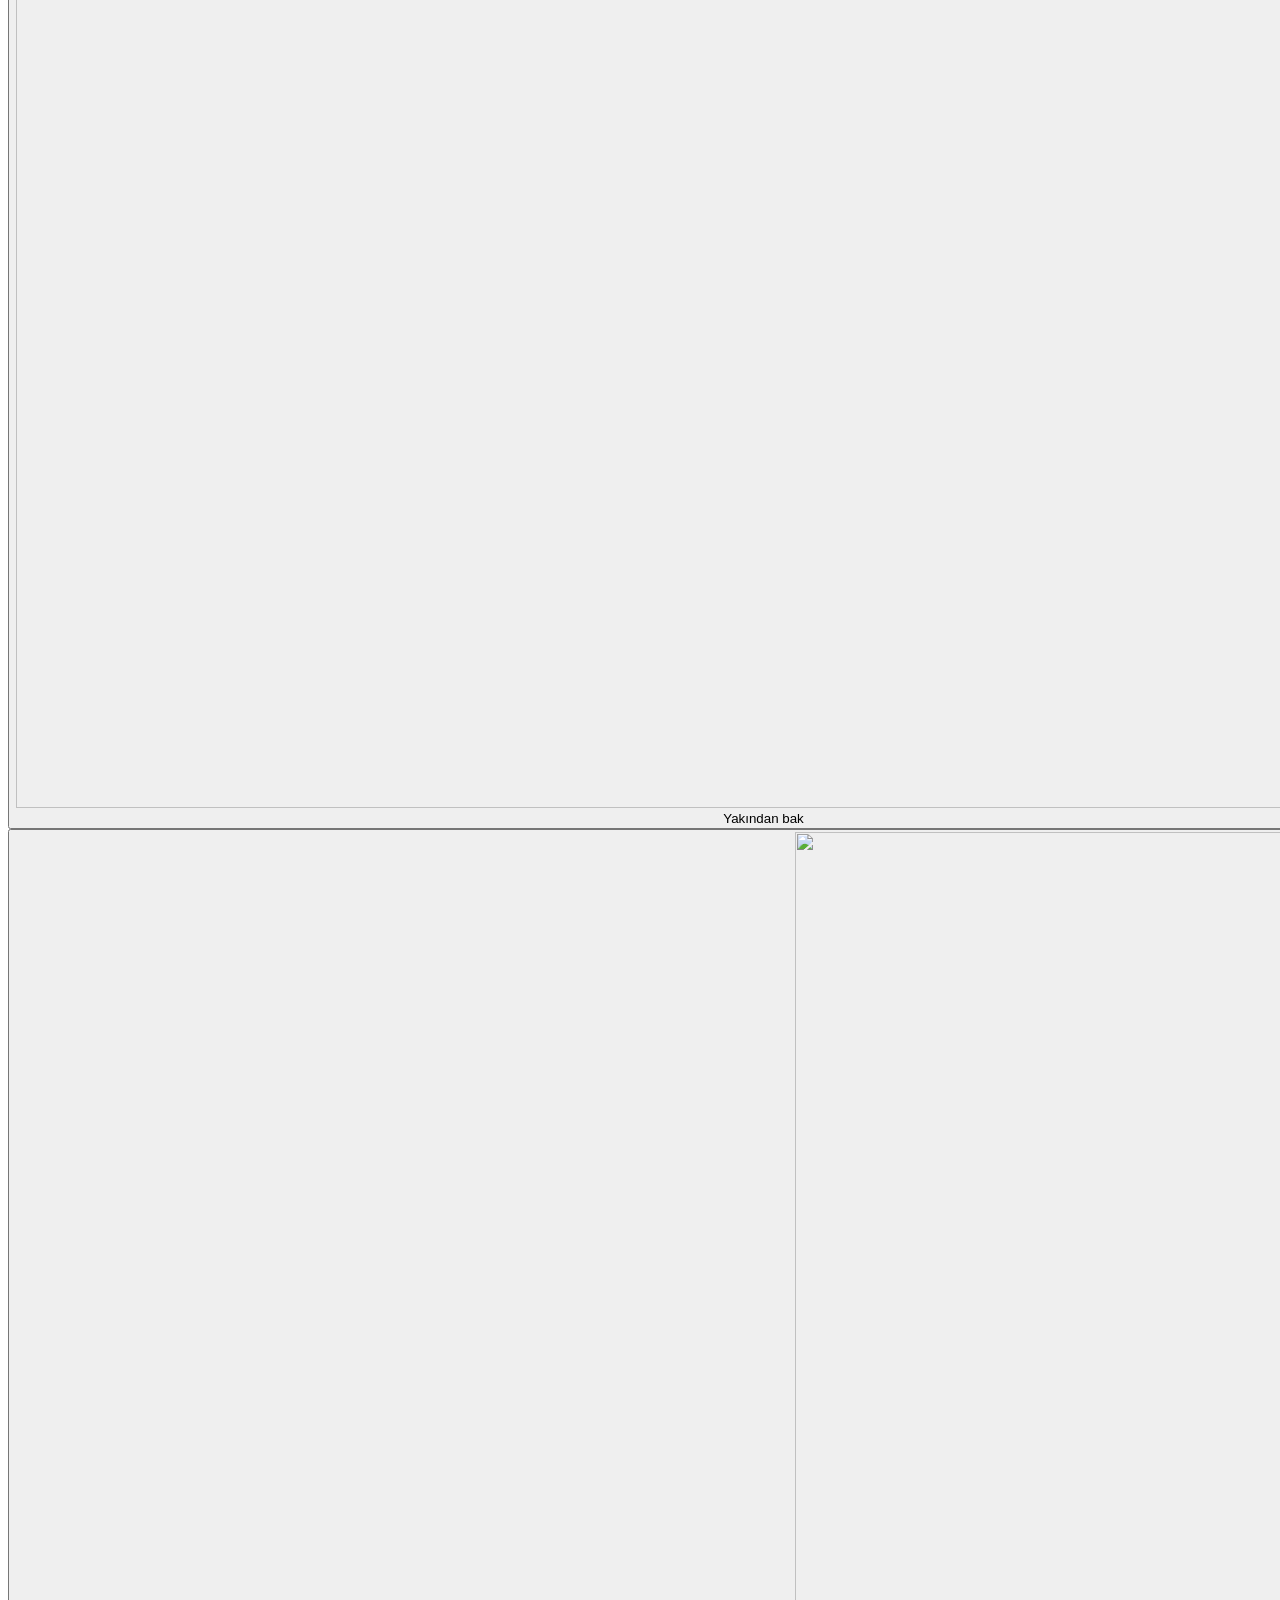
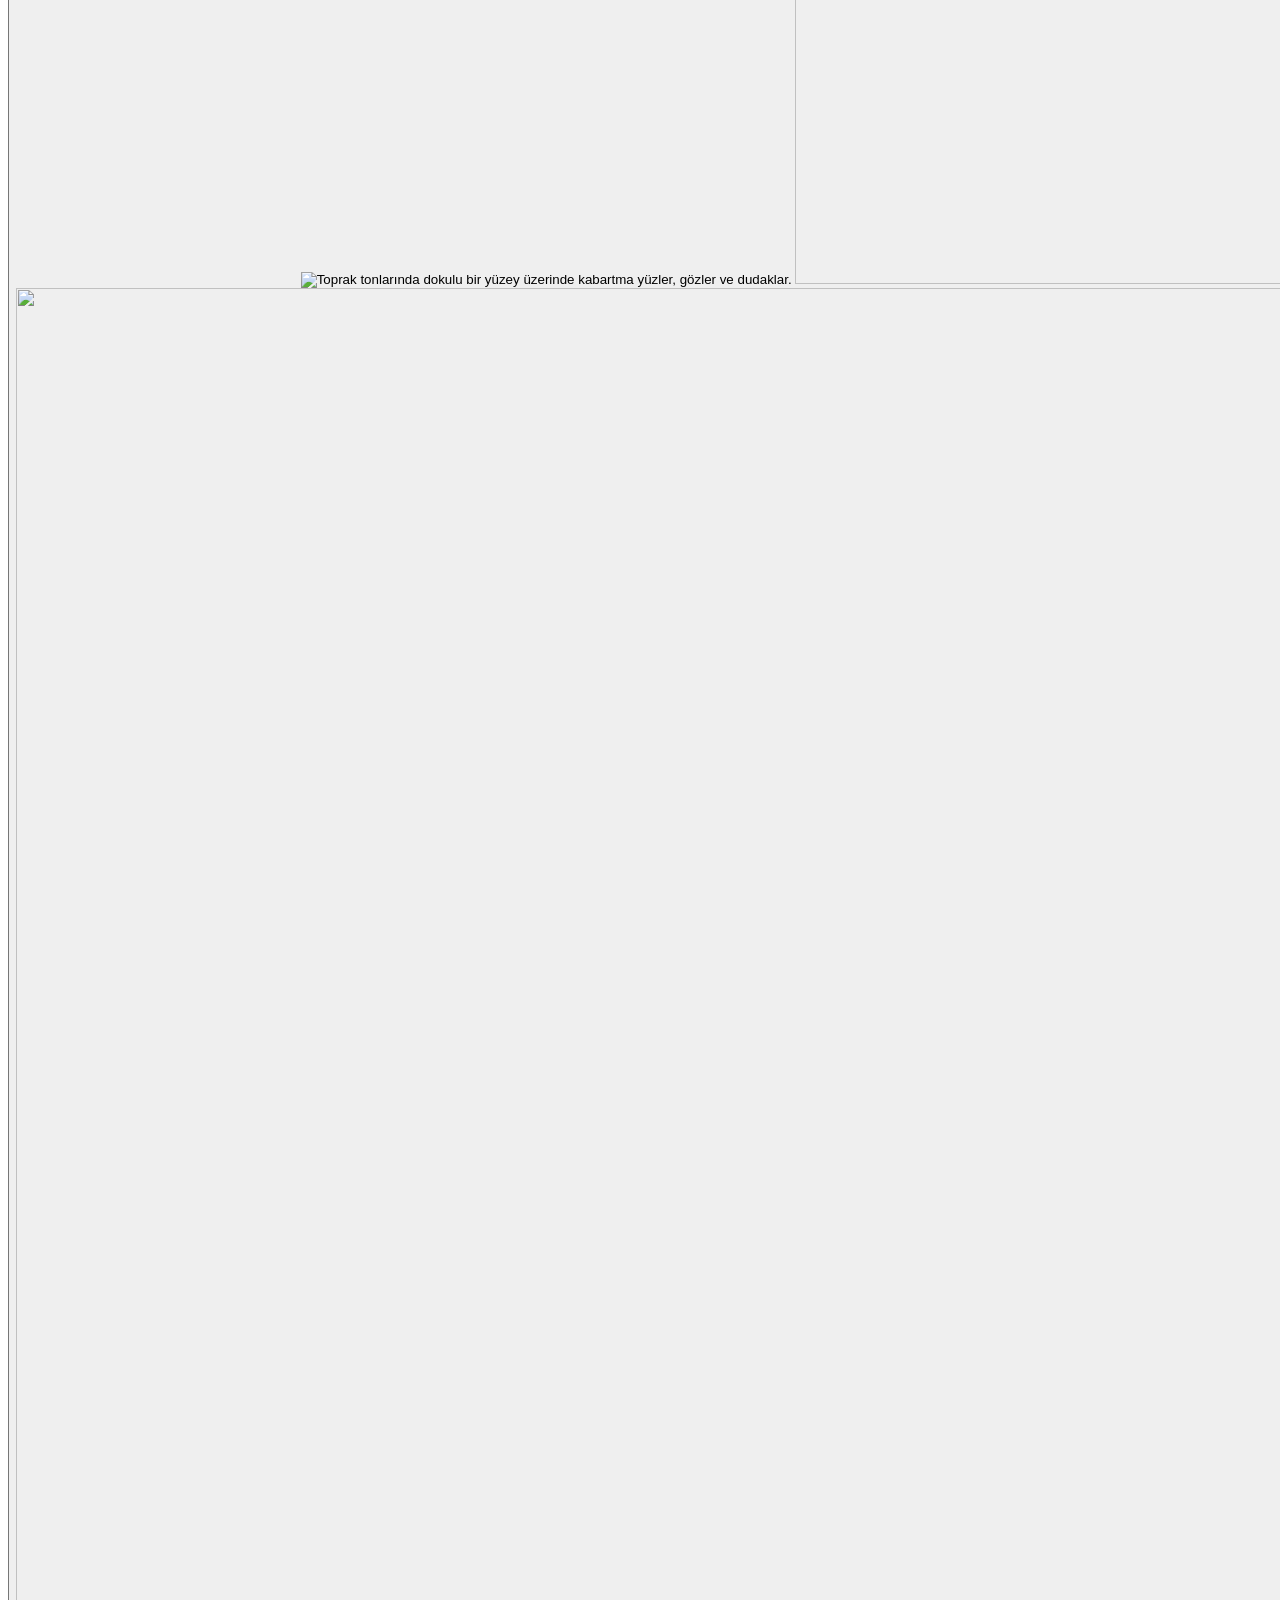
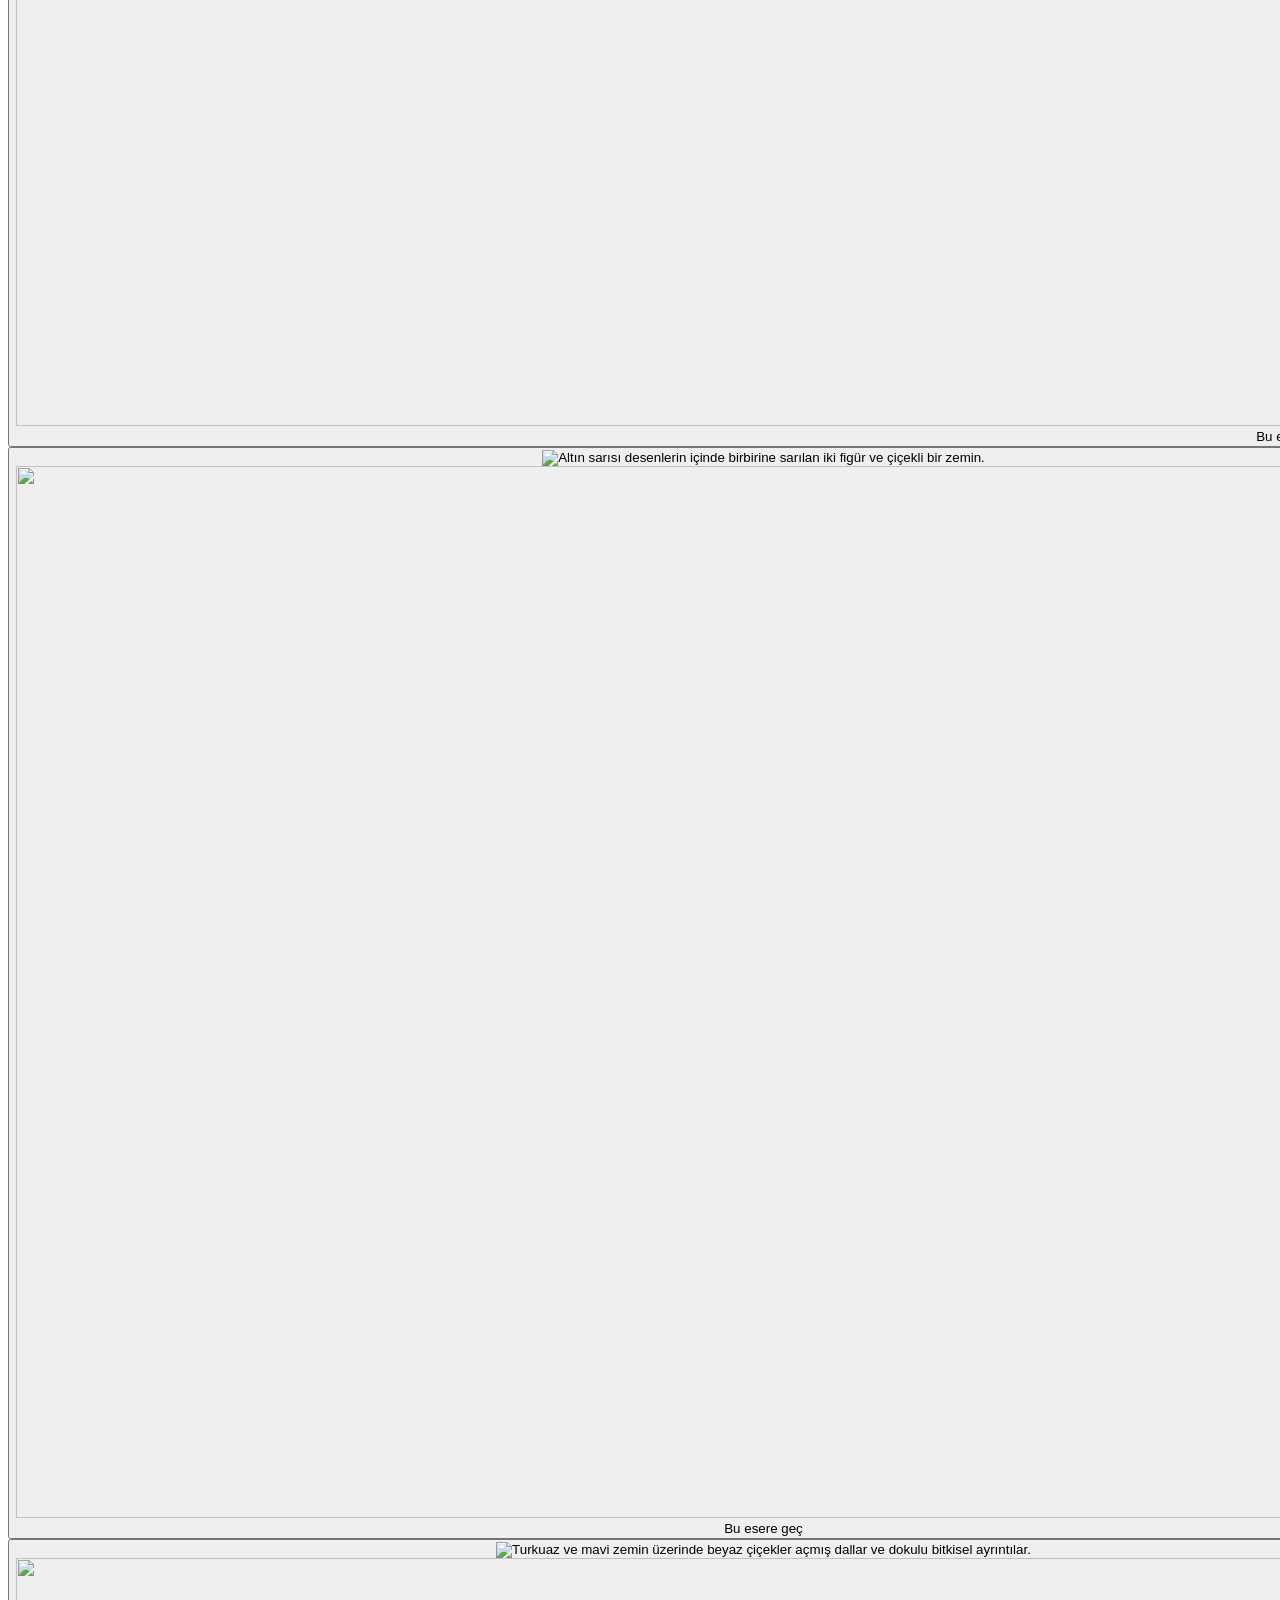
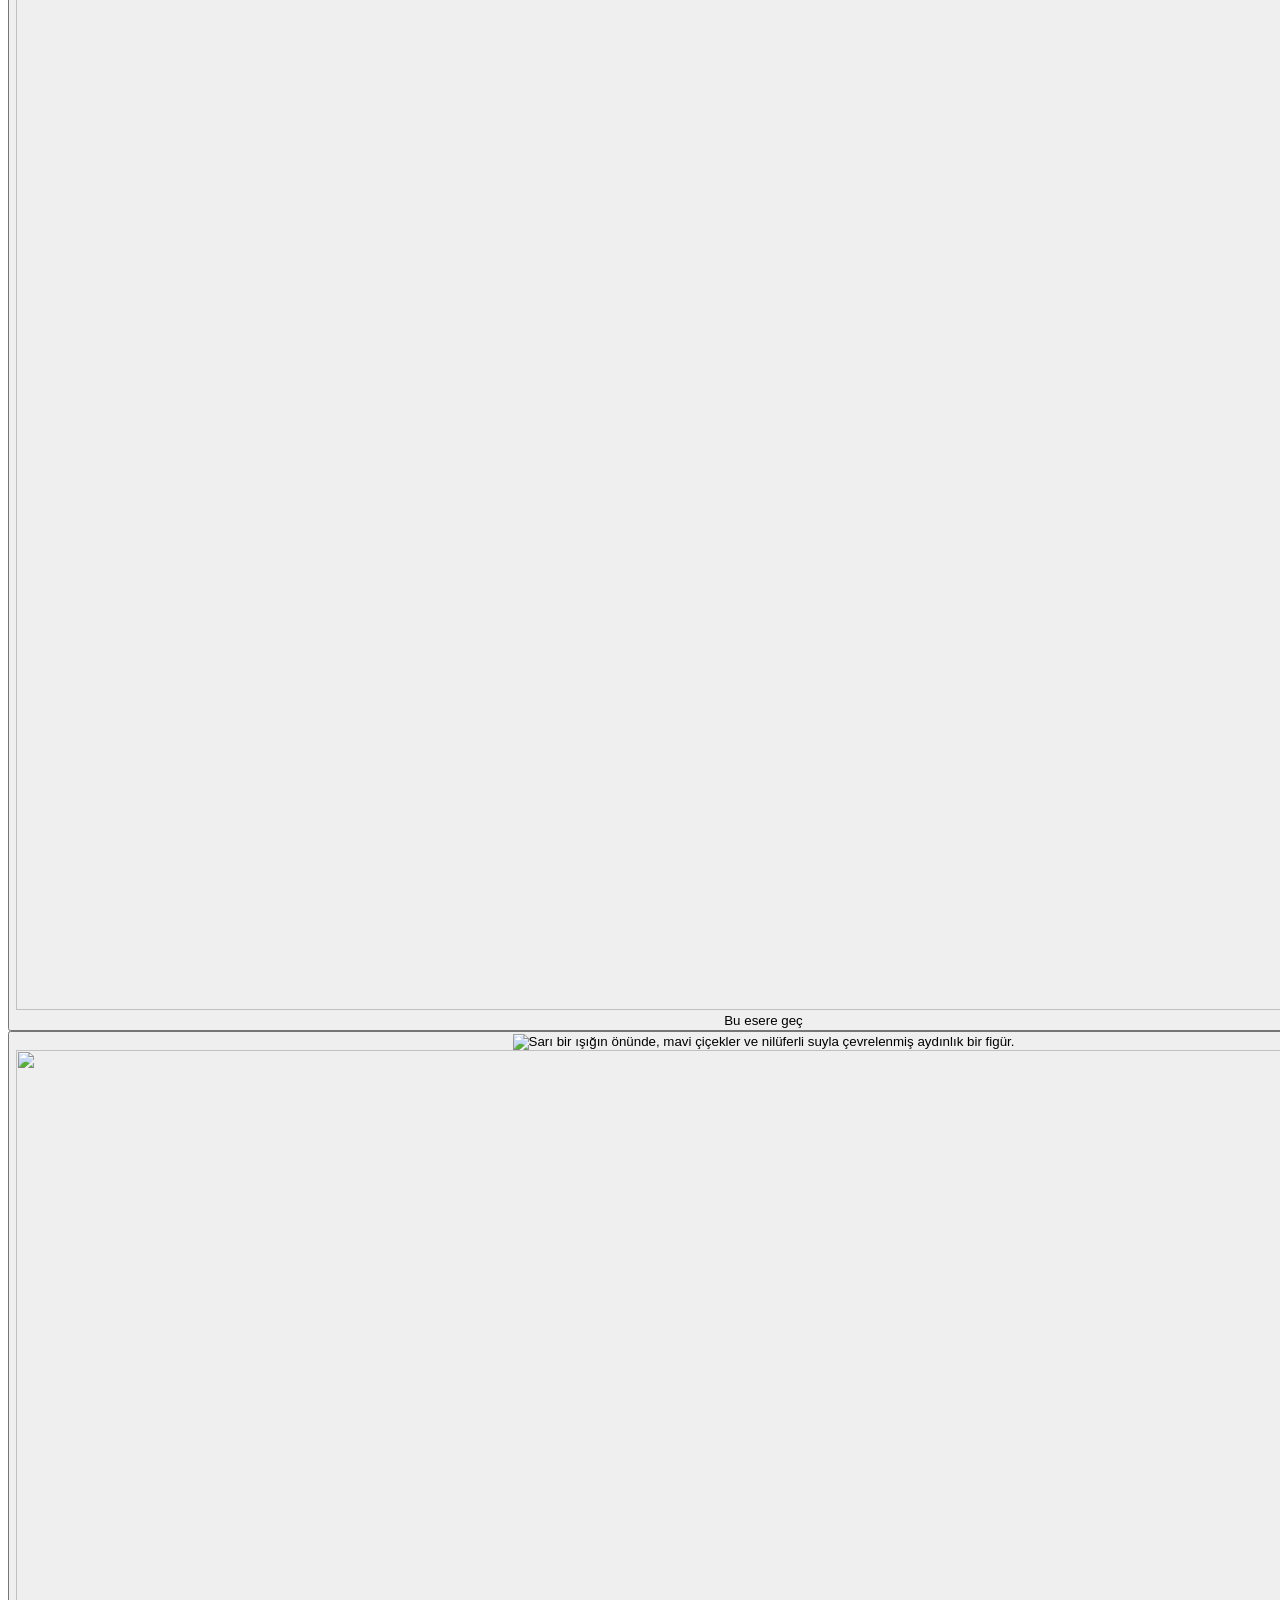
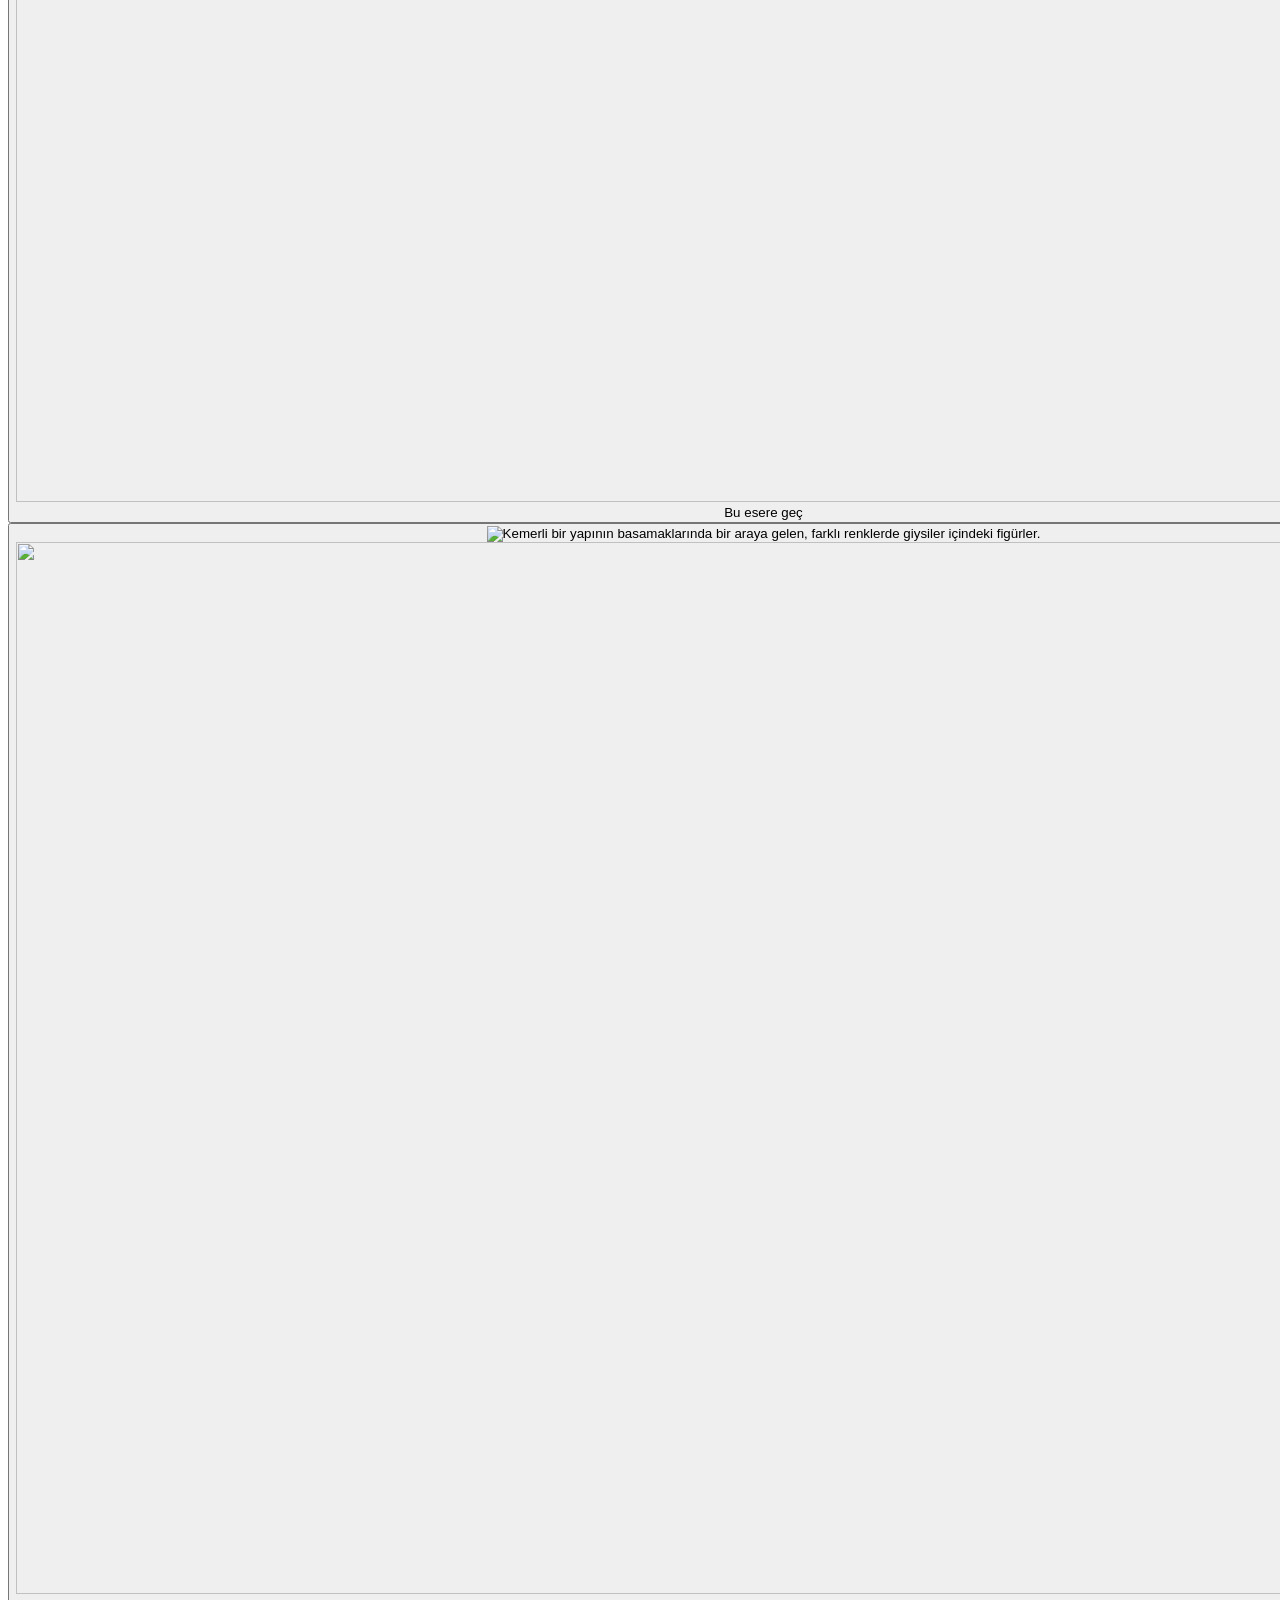
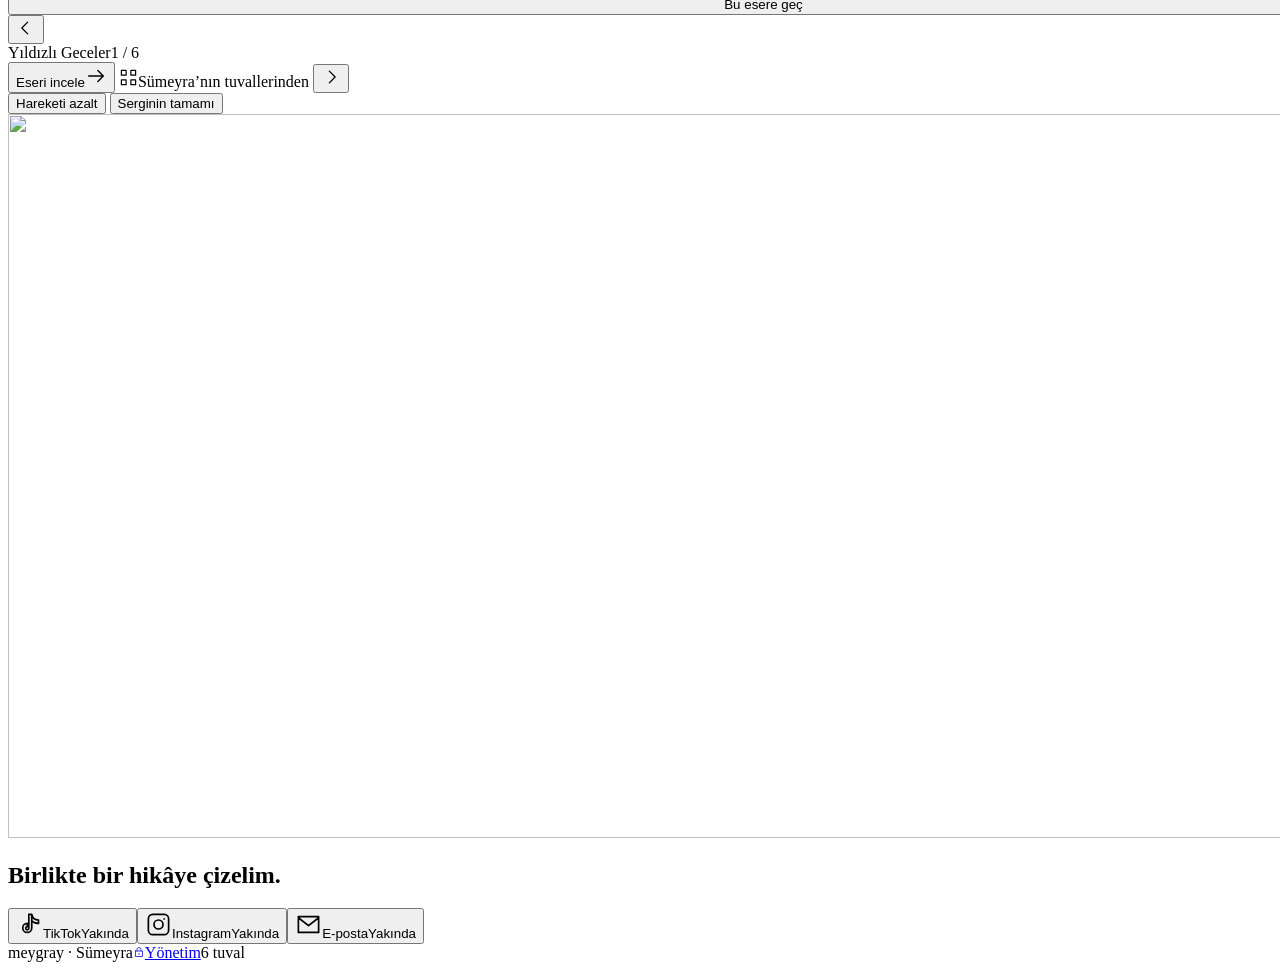
==== commit 7a390e68: "Publish Meygray gallery" ====
--- a/index.html
+++ b/index.html
@@ -1 +1 @@
-<!DOCTYPE html><html lang="tr"> <head><meta charset="UTF-8"><meta name="viewport" content="width=device-width, initial-scale=1"><meta name="theme-color" content="#848779"><meta name="description" content="Meygray — Sümeyra'nın tuval dünyasına açılan bir sergi. Eserlere yaklaşın, hikâyelerini okuyun ve her birinin müziğini keşfedin."><meta property="og:title" content="Meygray — Sümeyra'nın tuval dünyası"><meta property="og:description" content="Resimlerin, hikâyelerin ve müziğin buluştuğu küçük bir galeri."><title>Meygray — Sümeyra'nın tuval dünyası</title><link rel="icon" type="image/svg+xml" href="/meygray/favicon.svg"><link rel="preload" href="/meygray/fonts/libertinus-display.ttf" as="font" type="font/ttf" crossorigin><link rel="preload" href="/meygray/assets/plates/entrance-antique-oil.webp" as="image"><link rel="stylesheet" href="/meygray/_astro/index.LrlFa_uN.css"></head> <body> <a class="skip-link" href="#sergi">Sergiye geç</a> <main> <section class="entrance" id="baslangic" aria-labelledby="entrance-title"> <picture class="entrance-picture" aria-hidden="true"> <img class="entrance-photo" src="/meygray/assets/plates/entrance-antique-oil.webp" alt="" width="1536" height="1024" fetchpriority="high"> </picture> <header class="entrance-header"> <nav class="entrance-links" aria-label="Keşfet"> <a href="#sergi">Sergi</a> </nav> <a href="#baslangic" class="entrance-wordmark" aria-label="Meygray başlangıç">meygray</a> <a href="#iletisim" class="entrance-contact">İletişim<svg xmlns="http://www.w3.org/2000/svg" width="18" height="18" viewBox="0 0 24 24" fill="none" stroke="currentColor" stroke-width="1.5" stroke-linecap="round" stroke-linejoin="round" aria-hidden="true" class><path d="M4 12h16m-6-6 6 6-6 6"></path></svg></a> </header> <div class="entrance-copy"> <h1 id="entrance-title">Bir tuval,<br><em>başka bir dünya.</em></h1> <p>Sümeyra’nın renkler, dokular ve hikâyelerle buluşan dünyasına hoş geldin.</p> <div class="entrance-actions"><a href="#sergi">Sergiyi keşfet<svg xmlns="http://www.w3.org/2000/svg" width="19" height="19" viewBox="0 0 24 24" fill="none" stroke="currentColor" stroke-width="1.5" stroke-linecap="round" stroke-linejoin="round" aria-hidden="true" class><path d="M4 12h16m-6-6 6 6-6 6"></path></svg></a><a href="#iletisim">İletişime geç</a></div> </div> <a href="#sergi" class="entrance-scroll">Sergiye doğru<svg xmlns="http://www.w3.org/2000/svg" width="18" height="18" viewBox="0 0 24 24" fill="none" stroke="currentColor" stroke-width="1.5" stroke-linecap="round" stroke-linejoin="round" aria-hidden="true" class><path d="M4 12h16m-6-6 6 6-6 6"></path></svg></a> </section> <section class="gallery-room" id="sergi" aria-label="Meygray tuval sergisi"> <header class="site-header"> <nav aria-label="Ana menü"> <a href="#sergi" class="nav-current">Sergi</a> <a href="#iletisim">İletişim</a> <button class="sound-toggle" id="sound-toggle" type="button" aria-pressed="false" aria-label="Müziği aç"> <svg xmlns="http://www.w3.org/2000/svg" width="21" height="21" viewBox="0 0 24 24" fill="none" stroke="currentColor" stroke-width="1.5" stroke-linecap="round" stroke-linejoin="round" aria-hidden="true" class><path d="M11 4 6 8H3v8h3l5 4V4Zm4 4a6 6 0 0 1 0 8m3-11a10 10 0 0 1 0 14"></path></svg><span id="sound-label">Sesi aç</span> </button> </nav> </header> <h2 class="sr-only">Meygray — gezilebilir tuval sergisi</h2> <p id="catalog-status" class="catalog-status" role="status" hidden></p> <div class="gallery-world" id="gallery-world"> <div class="room-plate" style="background-image:url('/meygray/assets/plates/room-antique-oil.webp')" aria-hidden="true"></div> <div class="exhibition" aria-label="Eserler. Seçtiğiniz esere doğru galeride gezin.">  <div class="wall-light" data-light-for="0" style="--wall:0;--frame-ratio:1.30954358805237" aria-hidden="true"></div> <button class="painting slot-center" style="--wall:0;--frame-ratio:1.30954358805237;--work-height:46%" type="button" data-artwork="0" data-artwork-id="eser-01" aria-label="Yıldızlı Geceler: eseri incele" aria-current="true" aria-haspopup="dialog"> <img class="canvas-art" src="/meygray/assets/artworks/eser-01.webp" alt="Mavi gece göğünde dönen yıldızlar, koyu bir servi ve aşağıda bir köy." width="2649" height="1831" draggable="false" fetchpriority="high"> <img class="canvas-frame" src="/meygray/assets/plates/frame-beige.svg" alt="" width="1495" height="1052" draggable="false" aria-hidden="true">  <span class="painting-hint">Yakından bak</span> </button>  <div class="wall-light" data-light-for="1" style="--wall:1;--frame-ratio:1.3327443750802968" aria-hidden="true"></div> <button class="painting slot-right" style="--wall:1;--frame-ratio:1.3327443750802968;--work-height:35.4%" type="button" data-artwork="1" data-artwork-id="eser-02" aria-label="Kalıntı: esere doğru yürü"> <img class="canvas-art" src="/meygray/assets/artworks/eser-02.webp" alt="Toprak tonlarında dokulu bir yüzey üzerinde kabartma yüzler, gözler ve dudaklar." width="2559" height="1738" draggable="false" fetchpriority="auto"> <img class="canvas-frame" src="/meygray/assets/plates/frame-beige.svg" alt="" width="1495" height="1052" draggable="false" aria-hidden="true"> <img class="canvas-art canvas-relief-edge" src="/meygray/assets/artworks/eser-02.webp" alt="" width="2559" height="1738" draggable="false" aria-hidden="true"> <span class="painting-hint">Bu esere geç</span> </button>  <div class="wall-light" data-light-for="2" style="--wall:2;--frame-ratio:0.6491274096534339" aria-hidden="true"></div> <button class="painting slot-left" style="--wall:2;--frame-ratio:0.6491274096534339;--work-height:35.4%" type="button" data-artwork="2" data-artwork-id="eser-03" aria-label="The Kiss: esere doğru yürü"> <img class="canvas-art" src="/meygray/assets/artworks/eser-03.webp" alt="Altın sarısı desenlerin içinde birbirine sarılan iki figür ve çiçekli bir zemin." width="1795" height="2503" draggable="false" fetchpriority="auto"> <img class="canvas-frame" src="/meygray/assets/plates/frame-beige.svg" alt="" width="1495" height="1052" draggable="false" aria-hidden="true">  <span class="painting-hint">Bu esere geç</span> </button>  <div class="wall-light" data-light-for="3" style="--wall:3;--frame-ratio:0.6452112509215764" aria-hidden="true"></div> <button class="painting slot-left" style="--wall:3;--frame-ratio:0.6452112509215764;--work-height:35.4%" type="button" data-artwork="3" data-artwork-id="eser-04" aria-label="Çiçek Açan Badem Ağacı: esere doğru yürü"> <img class="canvas-art" src="/meygray/assets/artworks/eser-04.webp" alt="Turkuaz ve mavi zemin üzerinde beyaz çiçekler açmış dallar ve dokulu bitkisel ayrıntılar." width="2420" height="3395" draggable="false" fetchpriority="auto"> <img class="canvas-frame" src="/meygray/assets/plates/frame-beige.svg" alt="" width="1495" height="1052" draggable="false" aria-hidden="true">  <span class="painting-hint">Bu esere geç</span> </button>  <div class="wall-light" data-light-for="4" style="--wall:-2;--frame-ratio:0.6470800749678403" aria-hidden="true"></div> <button class="painting slot-left" style="--wall:-2;--frame-ratio:0.6470800749678403;--work-height:35.4%" type="button" data-artwork="4" data-artwork-id="eser-05" aria-label="Bataklık Çiçekleri: esere doğru yürü"> <img class="canvas-art" src="/meygray/assets/artworks/eser-05.webp" alt="Sarı bir ışığın önünde, mavi çiçekler ve nilüferli suyla çevrelenmiş aydınlık bir figür." width="1898" height="2655" draggable="false" fetchpriority="auto"> <img class="canvas-frame" src="/meygray/assets/plates/frame-beige.svg" alt="" width="1495" height="1052" draggable="false" aria-hidden="true">  <span class="painting-hint">Bu esere geç</span> </button>  <div class="wall-light" data-light-for="5" style="--wall:-1;--frame-ratio:1.2642825488993037" aria-hidden="true"></div> <button class="painting slot-left" style="--wall:-1;--frame-ratio:1.2642825488993037;--work-height:35.4%" type="button" data-artwork="5" data-artwork-id="eser-06" aria-label="Atina Okulu: esere doğru yürü"> <img class="canvas-art" src="/meygray/assets/artworks/eser-06.webp" alt="Kemerli bir yapının basamaklarında bir araya gelen, farklı renklerde giysiler içindeki figürler." width="2834" height="2029" draggable="false" fetchpriority="auto"> <img class="canvas-frame" src="/meygray/assets/plates/frame-beige.svg" alt="" width="1495" height="1052" draggable="false" aria-hidden="true">  <span class="painting-hint">Bu esere geç</span> </button>  </div> </div> <div class="gallery-rail" aria-label="Sergi kontrolleri"> <button id="previous" class="circle-button" type="button" aria-label="Önceki eser"><svg xmlns="http://www.w3.org/2000/svg" width="20" height="20" viewBox="0 0 24 24" fill="none" stroke="currentColor" stroke-width="1.5" stroke-linecap="round" stroke-linejoin="round" aria-hidden="true" class><path d="m14 5-7 7 7 7"></path></svg></button> <div class="selected-work"><span id="selected-title" aria-live="polite">Yıldızlı Geceler</span><span class="work-count" id="work-count">1 / 6</span></div> <button id="inspect" class="inspect-button" type="button">Eseri incele<svg xmlns="http://www.w3.org/2000/svg" width="22" height="22" viewBox="0 0 24 24" fill="none" stroke="currentColor" stroke-width="1.5" stroke-linecap="round" stroke-linejoin="round" aria-hidden="true" class><path d="M4 12h16m-6-6 6 6-6 6"></path></svg></button> <span class="collection-label"><svg xmlns="http://www.w3.org/2000/svg" width="19" height="19" viewBox="0 0 24 24" fill="none" stroke="currentColor" stroke-width="1.5" stroke-linecap="round" stroke-linejoin="round" aria-hidden="true" class><path d="M3 3h6v6H3V3Zm12 0h6v6h-6V3ZM3 15h6v6H3v-6Zm12 0h6v6h-6v-6Z"></path></svg>Sümeyra’nın tuvallerinden</span> <button id="next" class="circle-button" type="button" aria-label="Sonraki eser"><svg xmlns="http://www.w3.org/2000/svg" width="20" height="20" viewBox="0 0 24 24" fill="none" stroke="currentColor" stroke-width="1.5" stroke-linecap="round" stroke-linejoin="round" aria-hidden="true" class><path d="m10 5 7 7-7 7"></path></svg></button> </div> <button class="motion-toggle" id="motion-toggle" type="button" aria-pressed="true">Hareketi azalt</button> <button class="gallery-reset" id="gallery-reset" type="button">Serginin tamamı</button> </section> <footer class="contact" id="iletisim"> <img class="contact-plate" src="/meygray/assets/plates/footer-oil-meadow.webp" alt="" width="2172" height="724" loading="lazy" aria-hidden="true"> <div class="contact-content"> <h2>Birlikte bir hikâye çizelim.</h2>  <div class="social-links" aria-label="İletişim bağlantıları"> <button type="button" data-pending-social="TikTok" aria-label="TikTok bağlantısı henüz eklenmedi"><svg xmlns="http://www.w3.org/2000/svg" width="27" height="27" viewBox="0 0 24 24" fill="none" stroke="currentColor" stroke-width="1.5" stroke-linecap="round" stroke-linejoin="round" aria-hidden="true" class><path d="M14 3v12a4 4 0 1 1-4-4v3a1.4 1.4 0 1 0 1.4 1.4V3H14Zm0 0c.5 3 2.5 5 6 5v3c-2.4 0-4.4-.8-6-2.3"></path></svg><span>TikTok</span><span class="pending-label">Yakında</span></button><button type="button" data-pending-social="Instagram" aria-label="Instagram bağlantısı henüz eklenmedi"><svg xmlns="http://www.w3.org/2000/svg" width="27" height="27" viewBox="0 0 24 24" fill="none" stroke="currentColor" stroke-width="1.5" stroke-linecap="round" stroke-linejoin="round" aria-hidden="true" class><path d="M7 3h10a4 4 0 0 1 4 4v10a4 4 0 0 1-4 4H7a4 4 0 0 1-4-4V7a4 4 0 0 1 4-4ZM16 12a4 4 0 1 1-8 0 4 4 0 0 1 8 0Zm1-5h.01"></path></svg><span>Instagram</span><span class="pending-label">Yakında</span></button><button type="button" data-pending-social="E-posta" aria-label="E-posta bağlantısı henüz eklenmedi"><svg xmlns="http://www.w3.org/2000/svg" width="27" height="27" viewBox="0 0 24 24" fill="none" stroke="currentColor" stroke-width="1.5" stroke-linecap="round" stroke-linejoin="round" aria-hidden="true" class><path d="M3 5h18v14H3V5Zm0 1 9 7 9-7"></path></svg><span>E-posta</span><span class="pending-label">Yakında</span></button> </div> </div> <div class="contact-bottom"><span>meygray · Sümeyra</span><a class="admin-entry" href="/meygray/yonetim/" aria-label="Sergi yönetimine giriş"><svg xmlns="http://www.w3.org/2000/svg" width="12" height="12" viewBox="0 0 24 24" fill="none" stroke="currentColor" stroke-width="1.5" stroke-linecap="round" stroke-linejoin="round" aria-hidden="true" class><path d="M5 10h14v11H5V10Zm3 0V7a4 4 0 0 1 8 0v3m-4 5v2"></path></svg>Yönetim</a><span id="gallery-total">6 tuval</span></div> </footer> </main> <dialog id="artwork-dialog" aria-labelledby="detail-title" class="artwork-dialog"> <div class="detail-layout"> <div class="detail-view"> <div class="detail-toolbar"> <button type="button" id="detail-back" class="text-button"><svg xmlns="http://www.w3.org/2000/svg" width="18" height="18" viewBox="0 0 24 24" fill="none" stroke="currentColor" stroke-width="1.5" stroke-linecap="round" stroke-linejoin="round" aria-hidden="true" class><path d="m14 5-7 7 7 7"></path></svg>Sergiye dön</button> <button type="button" id="zoom-toggle" class="text-button" aria-pressed="false"><svg xmlns="http://www.w3.org/2000/svg" width="19" height="19" viewBox="0 0 24 24" fill="none" stroke="currentColor" stroke-width="1.5" stroke-linecap="round" stroke-linejoin="round" aria-hidden="true" class><path d="M10 5v10M5 10h10m1 6 5 5M18 10a8 8 0 1 1-16 0 8 8 0 0 1 16 0Z"></path></svg><span>Yakınlaştır</span></button> </div> <div class="detail-art" id="detail-art"><img id="detail-image" src="/meygray/assets/artworks/eser-01.webp" alt="Mavi gece göğünde dönen yıldızlar, koyu bir servi ve aşağıda bir köy." width="2649" height="1831"></div> <div class="detail-caption"><span>Çerçevesiz görünüm</span><div><button type="button" class="circle-button" id="detail-previous" aria-label="Önceki eseri incele"><svg xmlns="http://www.w3.org/2000/svg" width="18" height="18" viewBox="0 0 24 24" fill="none" stroke="currentColor" stroke-width="1.5" stroke-linecap="round" stroke-linejoin="round" aria-hidden="true" class><path d="m14 5-7 7 7 7"></path></svg></button><span id="detail-count">1 / 6</span><button type="button" class="circle-button" id="detail-next" aria-label="Sonraki eseri incele"><svg xmlns="http://www.w3.org/2000/svg" width="18" height="18" viewBox="0 0 24 24" fill="none" stroke="currentColor" stroke-width="1.5" stroke-linecap="round" stroke-linejoin="round" aria-hidden="true" class><path d="m10 5 7 7-7 7"></path></svg></button></div></div> </div> <article class="detail-info"> <button type="button" id="close-dialog" class="close-button" aria-label="Eser görünümünü kapat"><svg xmlns="http://www.w3.org/2000/svg" width="24" height="24" viewBox="0 0 24 24" fill="none" stroke="currentColor" stroke-width="1.5" stroke-linecap="round" stroke-linejoin="round" aria-hidden="true" class><path d="m6 6 12 12M18 6 6 18"></path></svg></button> <h2 id="detail-title">Yıldızlı Geceler</h2>  <dl class="artwork-facts"> <div><dt>Boyut</dt><dd id="detail-dimensions">35 × 50 cm</dd></div> <div><dt>Boya / malzeme</dt><dd id="detail-technique">Yağlı boya</dd></div> </dl> <div class="music-player"> <div class="music-heading"><svg xmlns="http://www.w3.org/2000/svg" width="20" height="20" viewBox="0 0 24 24" fill="none" stroke="currentColor" stroke-width="1.5" stroke-linecap="round" stroke-linejoin="round" aria-hidden="true" class><path d="M9 18V5l11-2v13M9 8l11-2M9 18c0 2-5 3-5 0s5-3 5 0Zm11-2c0 2-5 3-5 0s5-3 5 0Z"></path></svg><span>Bu eserin müziği</span></div> <p id="track-title">Orman ışığı</p> <div class="music-controls"> <button type="button" id="detail-play" class="play-button" aria-label="Eserin müziğini çal" aria-pressed="false"><svg xmlns="http://www.w3.org/2000/svg" width="22" height="22" viewBox="0 0 24 24" fill="none" stroke="currentColor" stroke-width="1.5" stroke-linecap="round" stroke-linejoin="round" aria-hidden="true" class="play-icon"><path d="m8 5 11 7-11 7V5Z"></path></svg><svg xmlns="http://www.w3.org/2000/svg" width="22" height="22" viewBox="0 0 24 24" fill="none" stroke="currentColor" stroke-width="1.5" stroke-linecap="round" stroke-linejoin="round" aria-hidden="true" class="pause-icon"><path d="M8 5v14M16 5v14"></path></svg></button> <div class="track-progress"><label class="sr-only" for="track-seek">Müzikte ilerle</label><input type="range" id="track-seek" min="0" max="100" value="0" step="0.1" disabled><div class="track-time"><span id="track-current">0:00</span><span id="track-duration">0:36</span></div></div> </div> <label class="volume-control" for="track-volume"><svg xmlns="http://www.w3.org/2000/svg" width="17" height="17" viewBox="0 0 24 24" fill="none" stroke="currentColor" stroke-width="1.5" stroke-linecap="round" stroke-linejoin="round" aria-hidden="true" class><path d="M11 4 6 8H3v8h3l5 4V4Zm4 4a6 6 0 0 1 0 8m3-11a10 10 0 0 1 0 14"></path></svg><span>Ses düzeyi</span><input type="range" id="track-volume" min="0" max="100" value="35"></label> </div> <p class="detail-footnote">Müzik örnek kayıttır.</p> </article> </div> </dialog> <div id="toast" class="toast" role="status" aria-live="polite"></div> <script id="gallery-data" type="application/json">[{"width":2649,"height":1831,"wall":0,"alt":"Mavi gece göğünde dönen yıldızlar, koyu bir servi ve aşağıda bir köy.","palette":"Lacivert, gök mavisi, sarı","music":"/meygray/audio/woodland.wav","musicTitle":"Orman ışığı","title":"Yıldızlı Geceler","dimensions":"35 × 50 cm","technique":"Yağlı boya","id":"eser-01","ratio":1.4467504096122337,"image":"/meygray/assets/artworks/eser-01.webp","fullImage":"/meygray/assets/artworks/eser-01.png"},{"width":2559,"height":1738,"wall":1,"alt":"Toprak tonlarında dokulu bir yüzey üzerinde kabartma yüzler, gözler ve dudaklar.","palette":"Kiremit, kahverengi, siyah, altın","music":"/meygray/audio/earth.wav","musicTitle":"Toprağın sesi","title":"Kalıntı","dimensions":"35 × 50 cm","technique":"Akrilik boya + kil","id":"eser-02","ratio":1.4723820483314154,"image":"/meygray/assets/artworks/eser-02.webp","fullImage":"/meygray/assets/artworks/eser-02.png"},{"width":1795,"height":2503,"wall":2,"alt":"Altın sarısı desenlerin içinde birbirine sarılan iki figür ve çiçekli bir zemin.","palette":"Altın sarısı, yeşil, siyah","music":"/meygray/audio/embrace.wav","musicTitle":"Usulca","title":"The Kiss","dimensions":"50 × 70 cm","technique":"Yağlı boya","id":"eser-03","ratio":0.7171394326807831,"image":"/meygray/assets/artworks/eser-03.webp","fullImage":"/meygray/assets/artworks/eser-03.png"},{"width":2420,"height":3395,"wall":3,"alt":"Turkuaz ve mavi zemin üzerinde beyaz çiçekler açmış dallar ve dokulu bitkisel ayrıntılar.","palette":"Turkuaz, mavi, beyaz, yeşil","music":"/meygray/audio/blossom.wav","musicTitle":"Çiçeklerin uykusu","title":"Çiçek Açan Badem Ağacı","dimensions":"50 × 70 cm","technique":"Akrilik boya + kuru çiçekler","id":"eser-04","ratio":0.7128129602356407,"image":"/meygray/assets/artworks/eser-04.webp","fullImage":"/meygray/assets/artworks/eser-04.png"},{"width":1898,"height":2655,"wall":-2,"alt":"Sarı bir ışığın önünde, mavi çiçekler ve nilüferli suyla çevrelenmiş aydınlık bir figür.","palette":"Sarı, mavi, yeşil","music":"/meygray/audio/light.wav","musicTitle":"Suda ışık","title":"Bataklık Çiçekleri","dimensions":"50 × 70 cm","technique":"Yağlı boya","id":"eser-05","ratio":0.7148775894538606,"image":"/meygray/assets/artworks/eser-05.webp","fullImage":"/meygray/assets/artworks/eser-05.png"},{"width":2834,"height":2029,"wall":-1,"alt":"Kemerli bir yapının basamaklarında bir araya gelen, farklı renklerde giysiler içindeki figürler.","palette":"Krem, toprak, mavi, bordo","music":"/meygray/audio/still-water.wav","musicTitle":"Suyun hafızası","title":"Atina Okulu","dimensions":"50 × 70 cm","technique":"Yağlı boya","id":"eser-06","ratio":1.3967471660916708,"image":"/meygray/assets/artworks/eser-06.webp","fullImage":"/meygray/assets/artworks/eser-06.png"}]</script> <script type="module" src="/meygray/_astro/index.astro_astro_type_script_index_0_lang.CyFKtU7k.js"></script> </body> </html>+<!DOCTYPE html><html lang="tr"> <head><meta charset="UTF-8"><meta name="viewport" content="width=device-width, initial-scale=1"><meta name="theme-color" content="#848779"><meta name="description" content="Meygray — Sümeyra'nın tuval dünyasına açılan bir sergi. Eserlere yaklaşın, hikâyelerini okuyun ve her birinin müziğini keşfedin."><meta property="og:title" content="Meygray — Sümeyra'nın tuval dünyası"><meta property="og:description" content="Resimlerin, hikâyelerin ve müziğin buluştuğu küçük bir galeri."><title>Meygray — Sümeyra'nın tuval dünyası</title><link rel="icon" type="image/svg+xml" href="/meygray/favicon.svg"><link rel="preload" href="/meygray/fonts/libertinus-display.ttf" as="font" type="font/ttf" crossorigin><link rel="preload" href="/meygray/assets/plates/entrance-antique-oil.webp" as="image"><link rel="stylesheet" href="/meygray/_astro/index.69qL8g7N.css"></head> <body> <a class="skip-link" href="#sergi">Sergiye geç</a> <main> <section class="entrance" id="baslangic" aria-labelledby="entrance-title"> <picture class="entrance-picture" aria-hidden="true"> <img class="entrance-photo" src="/meygray/assets/plates/entrance-antique-oil.webp" alt="" width="1536" height="1024" fetchpriority="high"> </picture> <header class="entrance-header"> <nav class="entrance-links" aria-label="Keşfet"> <a href="#sergi">Sergi</a> </nav> <a href="#baslangic" class="entrance-wordmark" aria-label="Meygray başlangıç">meygray</a> <a href="#iletisim" class="entrance-contact">İletişim<svg xmlns="http://www.w3.org/2000/svg" width="18" height="18" viewBox="0 0 24 24" fill="none" stroke="currentColor" stroke-width="1.5" stroke-linecap="round" stroke-linejoin="round" aria-hidden="true" class><path d="M4 12h16m-6-6 6 6-6 6"></path></svg></a> </header> <div class="entrance-copy"> <h1 id="entrance-title">Sümeyra Şimşek</h1> <p>İlham aldıkça çizdiği, esinlendiği ve uyarladığı tuvaller</p> <div class="entrance-actions"><a href="#sergi">Sergiyi keşfet<svg xmlns="http://www.w3.org/2000/svg" width="19" height="19" viewBox="0 0 24 24" fill="none" stroke="currentColor" stroke-width="1.5" stroke-linecap="round" stroke-linejoin="round" aria-hidden="true" class><path d="M4 12h16m-6-6 6 6-6 6"></path></svg></a><a href="#iletisim">İletişime geç</a></div> </div> <a href="#sergi" class="entrance-scroll">Sergiye doğru<svg xmlns="http://www.w3.org/2000/svg" width="18" height="18" viewBox="0 0 24 24" fill="none" stroke="currentColor" stroke-width="1.5" stroke-linecap="round" stroke-linejoin="round" aria-hidden="true" class><path d="M4 12h16m-6-6 6 6-6 6"></path></svg></a> </section> <section class="gallery-room" id="sergi" aria-label="Meygray tuval sergisi"> <header class="site-header"> <nav aria-label="Ana menü"> <a href="#sergi" class="nav-current">Sergi</a> <a href="#iletisim">İletişim</a> <button class="sound-toggle" id="sound-toggle" type="button" aria-pressed="false" aria-label="Müziği aç"> <svg xmlns="http://www.w3.org/2000/svg" width="21" height="21" viewBox="0 0 24 24" fill="none" stroke="currentColor" stroke-width="1.5" stroke-linecap="round" stroke-linejoin="round" aria-hidden="true" class><path d="M11 4 6 8H3v8h3l5 4V4Zm4 4a6 6 0 0 1 0 8m3-11a10 10 0 0 1 0 14"></path></svg><span id="sound-label">Sesi aç</span> </button> </nav> </header> <h2 class="sr-only">Meygray — gezilebilir tuval sergisi</h2> <p id="catalog-status" class="catalog-status" role="status" hidden></p> <div class="gallery-world" id="gallery-world"> <div class="room-plate" style="background-image:url('/meygray/assets/plates/room-antique-oil.webp')" aria-hidden="true"></div> <div class="exhibition" aria-label="Eserler. Seçtiğiniz esere doğru galeride gezin.">  <div class="wall-light" data-light-for="0" style="--wall:0;--frame-ratio:1.30954358805237" aria-hidden="true"></div> <button class="painting slot-center" style="--wall:0;--frame-ratio:1.30954358805237;--work-height:46%" type="button" data-artwork="0" data-artwork-id="eser-01" aria-label="Yıldızlı Geceler: eseri incele" aria-current="true" aria-haspopup="dialog"> <img class="canvas-art" src="/meygray/assets/artworks/eser-01.webp" alt="Mavi gece göğünde dönen yıldızlar, koyu bir servi ve aşağıda bir köy." width="2649" height="1831" draggable="false" fetchpriority="high"> <img class="canvas-frame" src="/meygray/assets/plates/frame-beige.svg" alt="" width="1495" height="1052" draggable="false" aria-hidden="true">  <span class="painting-hint">Yakından bak</span> </button>  <div class="wall-light" data-light-for="1" style="--wall:1;--frame-ratio:1.3327443750802968" aria-hidden="true"></div> <button class="painting slot-right" style="--wall:1;--frame-ratio:1.3327443750802968;--work-height:35.4%" type="button" data-artwork="1" data-artwork-id="eser-02" aria-label="Kalıntı: esere doğru yürü"> <img class="canvas-art" src="/meygray/assets/artworks/eser-02.webp" alt="Toprak tonlarında dokulu bir yüzey üzerinde kabartma yüzler, gözler ve dudaklar." width="2559" height="1738" draggable="false" fetchpriority="auto"> <img class="canvas-frame" src="/meygray/assets/plates/frame-beige.svg" alt="" width="1495" height="1052" draggable="false" aria-hidden="true"> <img class="canvas-art canvas-relief-edge" src="/meygray/assets/artworks/eser-02.webp" alt="" width="2559" height="1738" draggable="false" aria-hidden="true"> <span class="painting-hint">Bu esere geç</span> </button>  <div class="wall-light" data-light-for="2" style="--wall:2;--frame-ratio:0.6491274096534339" aria-hidden="true"></div> <button class="painting slot-left" style="--wall:2;--frame-ratio:0.6491274096534339;--work-height:35.4%" type="button" data-artwork="2" data-artwork-id="eser-03" aria-label="The Kiss: esere doğru yürü"> <img class="canvas-art" src="/meygray/assets/artworks/eser-03.webp" alt="Altın sarısı desenlerin içinde birbirine sarılan iki figür ve çiçekli bir zemin." width="1795" height="2503" draggable="false" fetchpriority="auto"> <img class="canvas-frame" src="/meygray/assets/plates/frame-beige.svg" alt="" width="1495" height="1052" draggable="false" aria-hidden="true">  <span class="painting-hint">Bu esere geç</span> </button>  <div class="wall-light" data-light-for="3" style="--wall:3;--frame-ratio:0.6452112509215764" aria-hidden="true"></div> <button class="painting slot-left" style="--wall:3;--frame-ratio:0.6452112509215764;--work-height:35.4%" type="button" data-artwork="3" data-artwork-id="eser-04" aria-label="Çiçek Açan Badem Ağacı: esere doğru yürü"> <img class="canvas-art" src="/meygray/assets/artworks/eser-04.webp" alt="Turkuaz ve mavi zemin üzerinde beyaz çiçekler açmış dallar ve dokulu bitkisel ayrıntılar." width="2420" height="3395" draggable="false" fetchpriority="auto"> <img class="canvas-frame" src="/meygray/assets/plates/frame-beige.svg" alt="" width="1495" height="1052" draggable="false" aria-hidden="true">  <span class="painting-hint">Bu esere geç</span> </button>  <div class="wall-light" data-light-for="4" style="--wall:-2;--frame-ratio:0.6470800749678403" aria-hidden="true"></div> <button class="painting slot-left" style="--wall:-2;--frame-ratio:0.6470800749678403;--work-height:35.4%" type="button" data-artwork="4" data-artwork-id="eser-05" aria-label="Bataklık Çiçekleri: esere doğru yürü"> <img class="canvas-art" src="/meygray/assets/artworks/eser-05.webp" alt="Sarı bir ışığın önünde, mavi çiçekler ve nilüferli suyla çevrelenmiş aydınlık bir figür." width="1898" height="2655" draggable="false" fetchpriority="auto"> <img class="canvas-frame" src="/meygray/assets/plates/frame-beige.svg" alt="" width="1495" height="1052" draggable="false" aria-hidden="true">  <span class="painting-hint">Bu esere geç</span> </button>  <div class="wall-light" data-light-for="5" style="--wall:-1;--frame-ratio:1.2642825488993037" aria-hidden="true"></div> <button class="painting slot-left" style="--wall:-1;--frame-ratio:1.2642825488993037;--work-height:35.4%" type="button" data-artwork="5" data-artwork-id="eser-06" aria-label="Atina Okulu: esere doğru yürü"> <img class="canvas-art" src="/meygray/assets/artworks/eser-06.webp" alt="Kemerli bir yapının basamaklarında bir araya gelen, farklı renklerde giysiler içindeki figürler." width="2834" height="2029" draggable="false" fetchpriority="auto"> <img class="canvas-frame" src="/meygray/assets/plates/frame-beige.svg" alt="" width="1495" height="1052" draggable="false" aria-hidden="true">  <span class="painting-hint">Bu esere geç</span> </button>  </div> </div> <div class="gallery-rail" aria-label="Sergi kontrolleri"> <button id="previous" class="circle-button" type="button" aria-label="Önceki eser"><svg xmlns="http://www.w3.org/2000/svg" width="20" height="20" viewBox="0 0 24 24" fill="none" stroke="currentColor" stroke-width="1.5" stroke-linecap="round" stroke-linejoin="round" aria-hidden="true" class><path d="m14 5-7 7 7 7"></path></svg></button> <div class="selected-work"><span id="selected-title" aria-live="polite">Yıldızlı Geceler</span><span class="work-count" id="work-count">1 / 6</span></div> <button id="inspect" class="inspect-button" type="button">Eseri incele<svg xmlns="http://www.w3.org/2000/svg" width="22" height="22" viewBox="0 0 24 24" fill="none" stroke="currentColor" stroke-width="1.5" stroke-linecap="round" stroke-linejoin="round" aria-hidden="true" class><path d="M4 12h16m-6-6 6 6-6 6"></path></svg></button> <span class="collection-label"><svg xmlns="http://www.w3.org/2000/svg" width="19" height="19" viewBox="0 0 24 24" fill="none" stroke="currentColor" stroke-width="1.5" stroke-linecap="round" stroke-linejoin="round" aria-hidden="true" class><path d="M3 3h6v6H3V3Zm12 0h6v6h-6V3ZM3 15h6v6H3v-6Zm12 0h6v6h-6v-6Z"></path></svg>Sümeyra’nın tuvallerinden</span> <button id="next" class="circle-button" type="button" aria-label="Sonraki eser"><svg xmlns="http://www.w3.org/2000/svg" width="20" height="20" viewBox="0 0 24 24" fill="none" stroke="currentColor" stroke-width="1.5" stroke-linecap="round" stroke-linejoin="round" aria-hidden="true" class><path d="m10 5 7 7-7 7"></path></svg></button> </div> <button class="motion-toggle" id="motion-toggle" type="button" aria-pressed="true">Hareketi azalt</button> <button class="gallery-reset" id="gallery-reset" type="button">Serginin tamamı</button> </section> <footer class="contact" id="iletisim"> <img class="contact-plate" src="/meygray/assets/plates/footer-oil-meadow.webp" alt="" width="2172" height="724" loading="lazy" aria-hidden="true"> <div class="contact-content"> <h2>Birlikte bir hikâye çizelim.</h2>  <div class="social-links" aria-label="İletişim bağlantıları"> <button type="button" data-pending-social="TikTok" aria-label="TikTok bağlantısı henüz eklenmedi"><svg xmlns="http://www.w3.org/2000/svg" width="27" height="27" viewBox="0 0 24 24" fill="none" stroke="currentColor" stroke-width="1.5" stroke-linecap="round" stroke-linejoin="round" aria-hidden="true" class><path d="M14 3v12a4 4 0 1 1-4-4v3a1.4 1.4 0 1 0 1.4 1.4V3H14Zm0 0c.5 3 2.5 5 6 5v3c-2.4 0-4.4-.8-6-2.3"></path></svg><span>TikTok</span><span class="pending-label">Yakında</span></button><button type="button" data-pending-social="Instagram" aria-label="Instagram bağlantısı henüz eklenmedi"><svg xmlns="http://www.w3.org/2000/svg" width="27" height="27" viewBox="0 0 24 24" fill="none" stroke="currentColor" stroke-width="1.5" stroke-linecap="round" stroke-linejoin="round" aria-hidden="true" class><path d="M7 3h10a4 4 0 0 1 4 4v10a4 4 0 0 1-4 4H7a4 4 0 0 1-4-4V7a4 4 0 0 1 4-4ZM16 12a4 4 0 1 1-8 0 4 4 0 0 1 8 0Zm1-5h.01"></path></svg><span>Instagram</span><span class="pending-label">Yakında</span></button><button type="button" data-pending-social="E-posta" aria-label="E-posta bağlantısı henüz eklenmedi"><svg xmlns="http://www.w3.org/2000/svg" width="27" height="27" viewBox="0 0 24 24" fill="none" stroke="currentColor" stroke-width="1.5" stroke-linecap="round" stroke-linejoin="round" aria-hidden="true" class><path d="M3 5h18v14H3V5Zm0 1 9 7 9-7"></path></svg><span>E-posta</span><span class="pending-label">Yakında</span></button> </div> </div> <div class="contact-bottom"><span>meygray · Sümeyra</span><a class="admin-entry" href="/meygray/yonetim/" aria-label="Sergi yönetimine giriş"><svg xmlns="http://www.w3.org/2000/svg" width="12" height="12" viewBox="0 0 24 24" fill="none" stroke="currentColor" stroke-width="1.5" stroke-linecap="round" stroke-linejoin="round" aria-hidden="true" class><path d="M5 10h14v11H5V10Zm3 0V7a4 4 0 0 1 8 0v3m-4 5v2"></path></svg>Yönetim</a><span id="gallery-total">6 tuval</span></div> </footer> </main> <dialog id="artwork-dialog" aria-labelledby="detail-title" class="artwork-dialog"> <div class="detail-layout"> <div class="detail-view"> <div class="detail-toolbar"> <button type="button" id="detail-back" class="text-button"><svg xmlns="http://www.w3.org/2000/svg" width="18" height="18" viewBox="0 0 24 24" fill="none" stroke="currentColor" stroke-width="1.5" stroke-linecap="round" stroke-linejoin="round" aria-hidden="true" class><path d="m14 5-7 7 7 7"></path></svg>Sergiye dön</button> <button type="button" id="zoom-toggle" class="text-button" aria-pressed="false"><svg xmlns="http://www.w3.org/2000/svg" width="19" height="19" viewBox="0 0 24 24" fill="none" stroke="currentColor" stroke-width="1.5" stroke-linecap="round" stroke-linejoin="round" aria-hidden="true" class><path d="M10 5v10M5 10h10m1 6 5 5M18 10a8 8 0 1 1-16 0 8 8 0 0 1 16 0Z"></path></svg><span>Yakınlaştır</span></button> </div> <div class="detail-art" id="detail-art"><img id="detail-image" src="/meygray/assets/artworks/eser-01.webp" alt="Mavi gece göğünde dönen yıldızlar, koyu bir servi ve aşağıda bir köy." width="2649" height="1831"></div> <div class="detail-caption"><span>Çerçevesiz görünüm</span><div><button type="button" class="circle-button" id="detail-previous" aria-label="Önceki eseri incele"><svg xmlns="http://www.w3.org/2000/svg" width="18" height="18" viewBox="0 0 24 24" fill="none" stroke="currentColor" stroke-width="1.5" stroke-linecap="round" stroke-linejoin="round" aria-hidden="true" class><path d="m14 5-7 7 7 7"></path></svg></button><span id="detail-count">1 / 6</span><button type="button" class="circle-button" id="detail-next" aria-label="Sonraki eseri incele"><svg xmlns="http://www.w3.org/2000/svg" width="18" height="18" viewBox="0 0 24 24" fill="none" stroke="currentColor" stroke-width="1.5" stroke-linecap="round" stroke-linejoin="round" aria-hidden="true" class><path d="m10 5 7 7-7 7"></path></svg></button></div></div> </div> <article class="detail-info"> <button type="button" id="close-dialog" class="close-button" aria-label="Eser görünümünü kapat"><svg xmlns="http://www.w3.org/2000/svg" width="24" height="24" viewBox="0 0 24 24" fill="none" stroke="currentColor" stroke-width="1.5" stroke-linecap="round" stroke-linejoin="round" aria-hidden="true" class><path d="m6 6 12 12M18 6 6 18"></path></svg></button> <h2 id="detail-title">Yıldızlı Geceler</h2>  <dl class="artwork-facts"> <div><dt>Boyut</dt><dd id="detail-dimensions">35 × 50 cm</dd></div> <div><dt>Boya / malzeme</dt><dd id="detail-technique">Yağlı boya</dd></div> </dl> <div class="music-player"> <div class="music-heading"><svg xmlns="http://www.w3.org/2000/svg" width="20" height="20" viewBox="0 0 24 24" fill="none" stroke="currentColor" stroke-width="1.5" stroke-linecap="round" stroke-linejoin="round" aria-hidden="true" class><path d="M9 18V5l11-2v13M9 8l11-2M9 18c0 2-5 3-5 0s5-3 5 0Zm11-2c0 2-5 3-5 0s5-3 5 0Z"></path></svg><span>Bu eserin müziği</span></div> <p id="track-title">Orman ışığı</p> <div class="music-controls"> <button type="button" id="detail-play" class="play-button" aria-label="Eserin müziğini çal" aria-pressed="false"><svg xmlns="http://www.w3.org/2000/svg" width="22" height="22" viewBox="0 0 24 24" fill="none" stroke="currentColor" stroke-width="1.5" stroke-linecap="round" stroke-linejoin="round" aria-hidden="true" class="play-icon"><path d="m8 5 11 7-11 7V5Z"></path></svg><svg xmlns="http://www.w3.org/2000/svg" width="22" height="22" viewBox="0 0 24 24" fill="none" stroke="currentColor" stroke-width="1.5" stroke-linecap="round" stroke-linejoin="round" aria-hidden="true" class="pause-icon"><path d="M8 5v14M16 5v14"></path></svg></button> <div class="track-progress"><label class="sr-only" for="track-seek">Müzikte ilerle</label><input type="range" id="track-seek" min="0" max="100" value="0" step="0.1" disabled><div class="track-time"><span id="track-current">0:00</span><span id="track-duration">0:36</span></div></div> </div> <label class="volume-control" for="track-volume"><svg xmlns="http://www.w3.org/2000/svg" width="17" height="17" viewBox="0 0 24 24" fill="none" stroke="currentColor" stroke-width="1.5" stroke-linecap="round" stroke-linejoin="round" aria-hidden="true" class><path d="M11 4 6 8H3v8h3l5 4V4Zm4 4a6 6 0 0 1 0 8m3-11a10 10 0 0 1 0 14"></path></svg><span>Ses düzeyi</span><input type="range" id="track-volume" min="0" max="100" value="35"></label> </div> <p class="detail-footnote">Müzik örnek kayıttır.</p> </article> </div> </dialog> <div id="toast" class="toast" role="status" aria-live="polite"></div> <script id="gallery-data" type="application/json">[{"width":2649,"height":1831,"wall":0,"alt":"Mavi gece göğünde dönen yıldızlar, koyu bir servi ve aşağıda bir köy.","palette":"Lacivert, gök mavisi, sarı","music":"/meygray/audio/woodland.wav","musicTitle":"Orman ışığı","title":"Yıldızlı Geceler","dimensions":"35 × 50 cm","technique":"Yağlı boya","id":"eser-01","ratio":1.4467504096122337,"image":"/meygray/assets/artworks/eser-01.webp","fullImage":"/meygray/assets/artworks/eser-01.png"},{"width":2559,"height":1738,"wall":1,"alt":"Toprak tonlarında dokulu bir yüzey üzerinde kabartma yüzler, gözler ve dudaklar.","palette":"Kiremit, kahverengi, siyah, altın","music":"/meygray/audio/earth.wav","musicTitle":"Toprağın sesi","title":"Kalıntı","dimensions":"35 × 50 cm","technique":"Akrilik boya + kil","id":"eser-02","ratio":1.4723820483314154,"image":"/meygray/assets/artworks/eser-02.webp","fullImage":"/meygray/assets/artworks/eser-02.png"},{"width":1795,"height":2503,"wall":2,"alt":"Altın sarısı desenlerin içinde birbirine sarılan iki figür ve çiçekli bir zemin.","palette":"Altın sarısı, yeşil, siyah","music":"/meygray/audio/embrace.wav","musicTitle":"Usulca","title":"The Kiss","dimensions":"50 × 70 cm","technique":"Yağlı boya","id":"eser-03","ratio":0.7171394326807831,"image":"/meygray/assets/artworks/eser-03.webp","fullImage":"/meygray/assets/artworks/eser-03.png"},{"width":2420,"height":3395,"wall":3,"alt":"Turkuaz ve mavi zemin üzerinde beyaz çiçekler açmış dallar ve dokulu bitkisel ayrıntılar.","palette":"Turkuaz, mavi, beyaz, yeşil","music":"/meygray/audio/blossom.wav","musicTitle":"Çiçeklerin uykusu","title":"Çiçek Açan Badem Ağacı","dimensions":"50 × 70 cm","technique":"Akrilik boya + kuru çiçekler","id":"eser-04","ratio":0.7128129602356407,"image":"/meygray/assets/artworks/eser-04.webp","fullImage":"/meygray/assets/artworks/eser-04.png"},{"width":1898,"height":2655,"wall":-2,"alt":"Sarı bir ışığın önünde, mavi çiçekler ve nilüferli suyla çevrelenmiş aydınlık bir figür.","palette":"Sarı, mavi, yeşil","music":"/meygray/audio/light.wav","musicTitle":"Suda ışık","title":"Bataklık Çiçekleri","dimensions":"50 × 70 cm","technique":"Yağlı boya","id":"eser-05","ratio":0.7148775894538606,"image":"/meygray/assets/artworks/eser-05.webp","fullImage":"/meygray/assets/artworks/eser-05.png"},{"width":2834,"height":2029,"wall":-1,"alt":"Kemerli bir yapının basamaklarında bir araya gelen, farklı renklerde giysiler içindeki figürler.","palette":"Krem, toprak, mavi, bordo","music":"/meygray/audio/still-water.wav","musicTitle":"Suyun hafızası","title":"Atina Okulu","dimensions":"50 × 70 cm","technique":"Yağlı boya","id":"eser-06","ratio":1.3967471660916708,"image":"/meygray/assets/artworks/eser-06.webp","fullImage":"/meygray/assets/artworks/eser-06.png"}]</script> <script type="module" src="/meygray/_astro/index.astro_astro_type_script_index_0_lang.CyFKtU7k.js"></script> </body> </html>
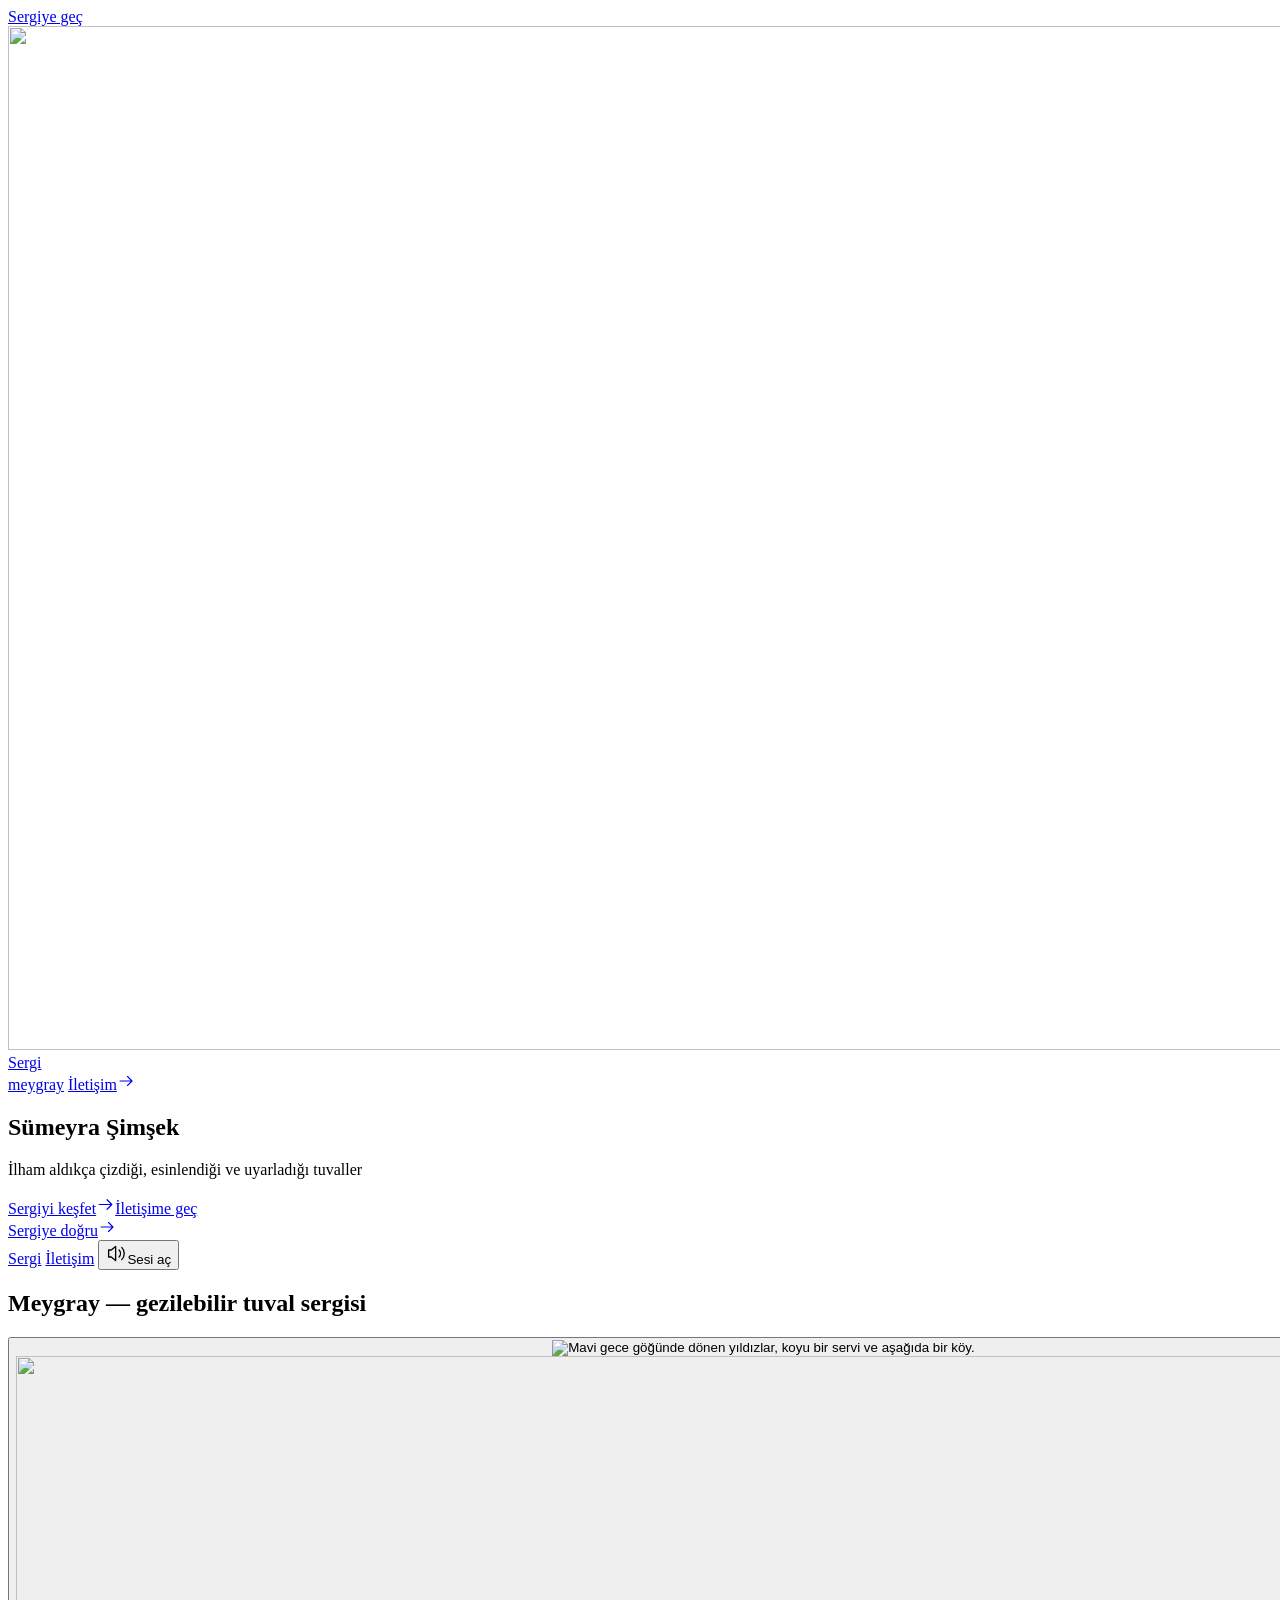
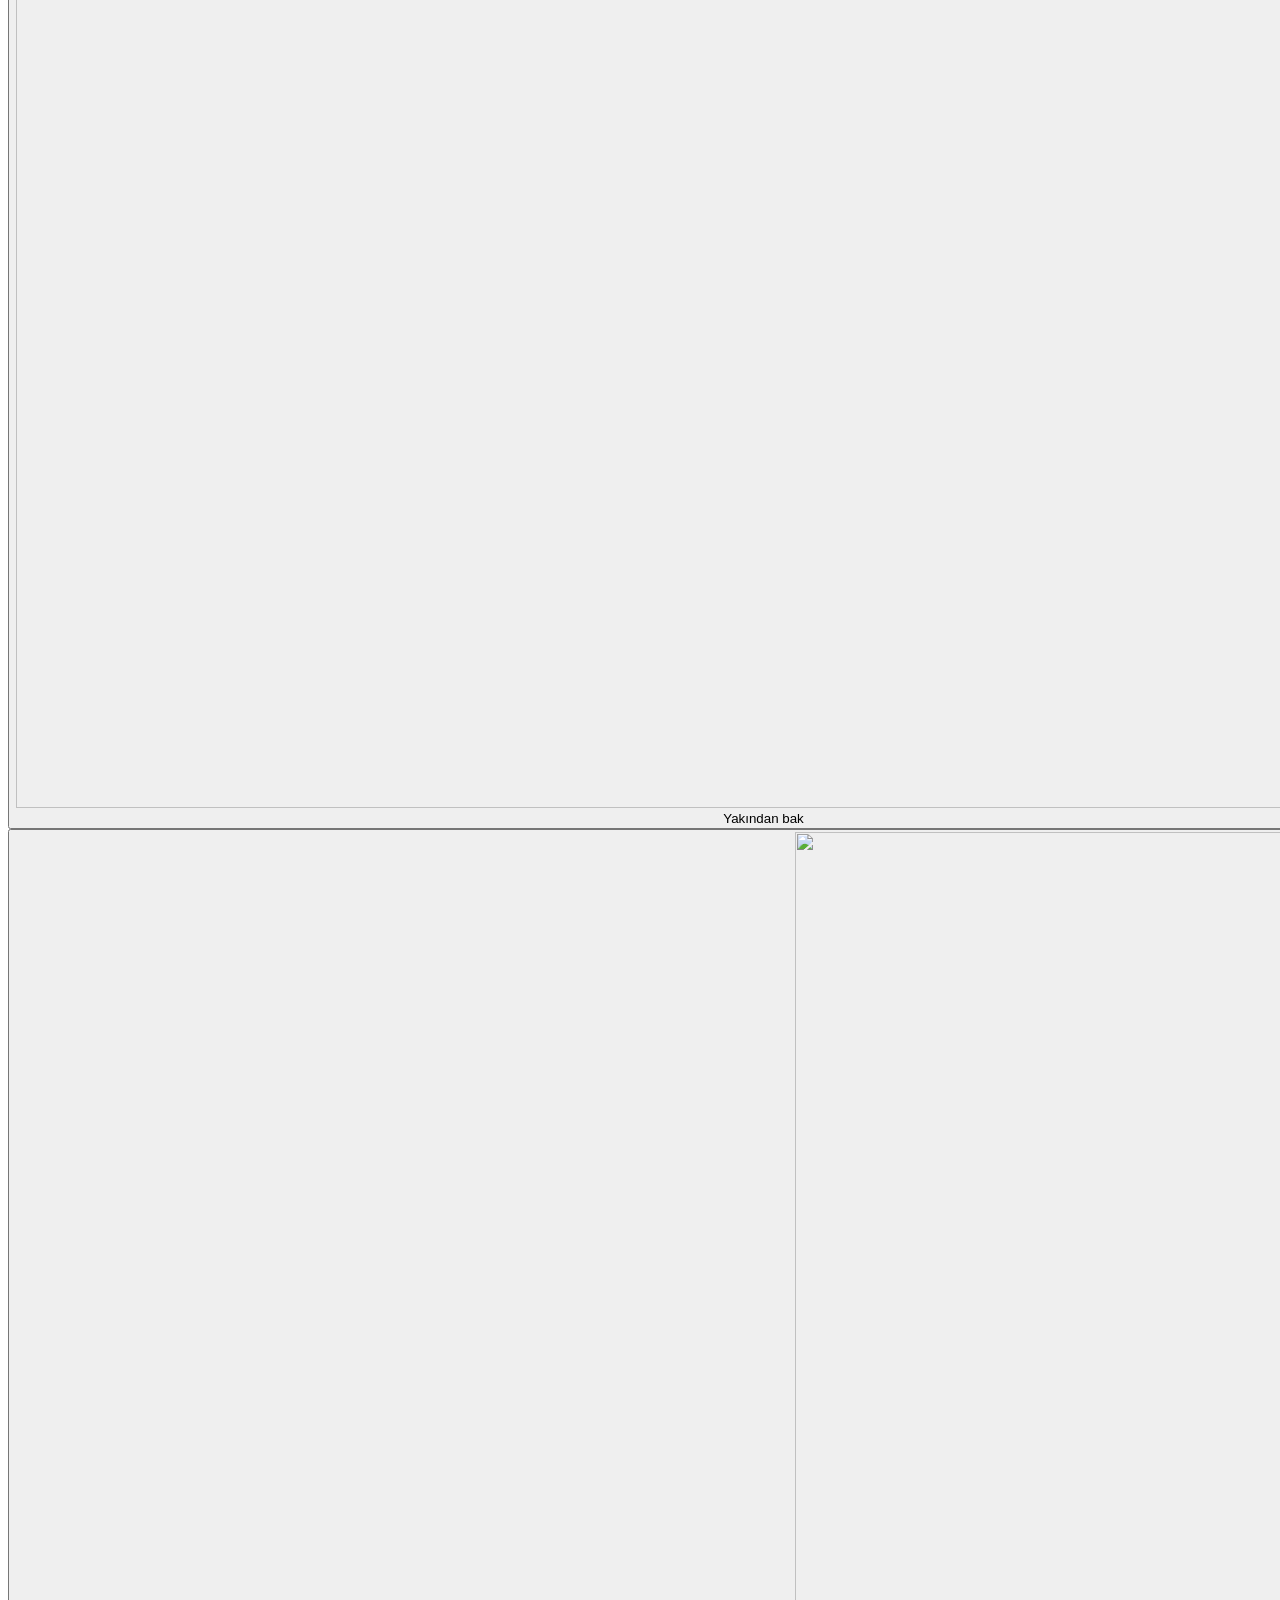
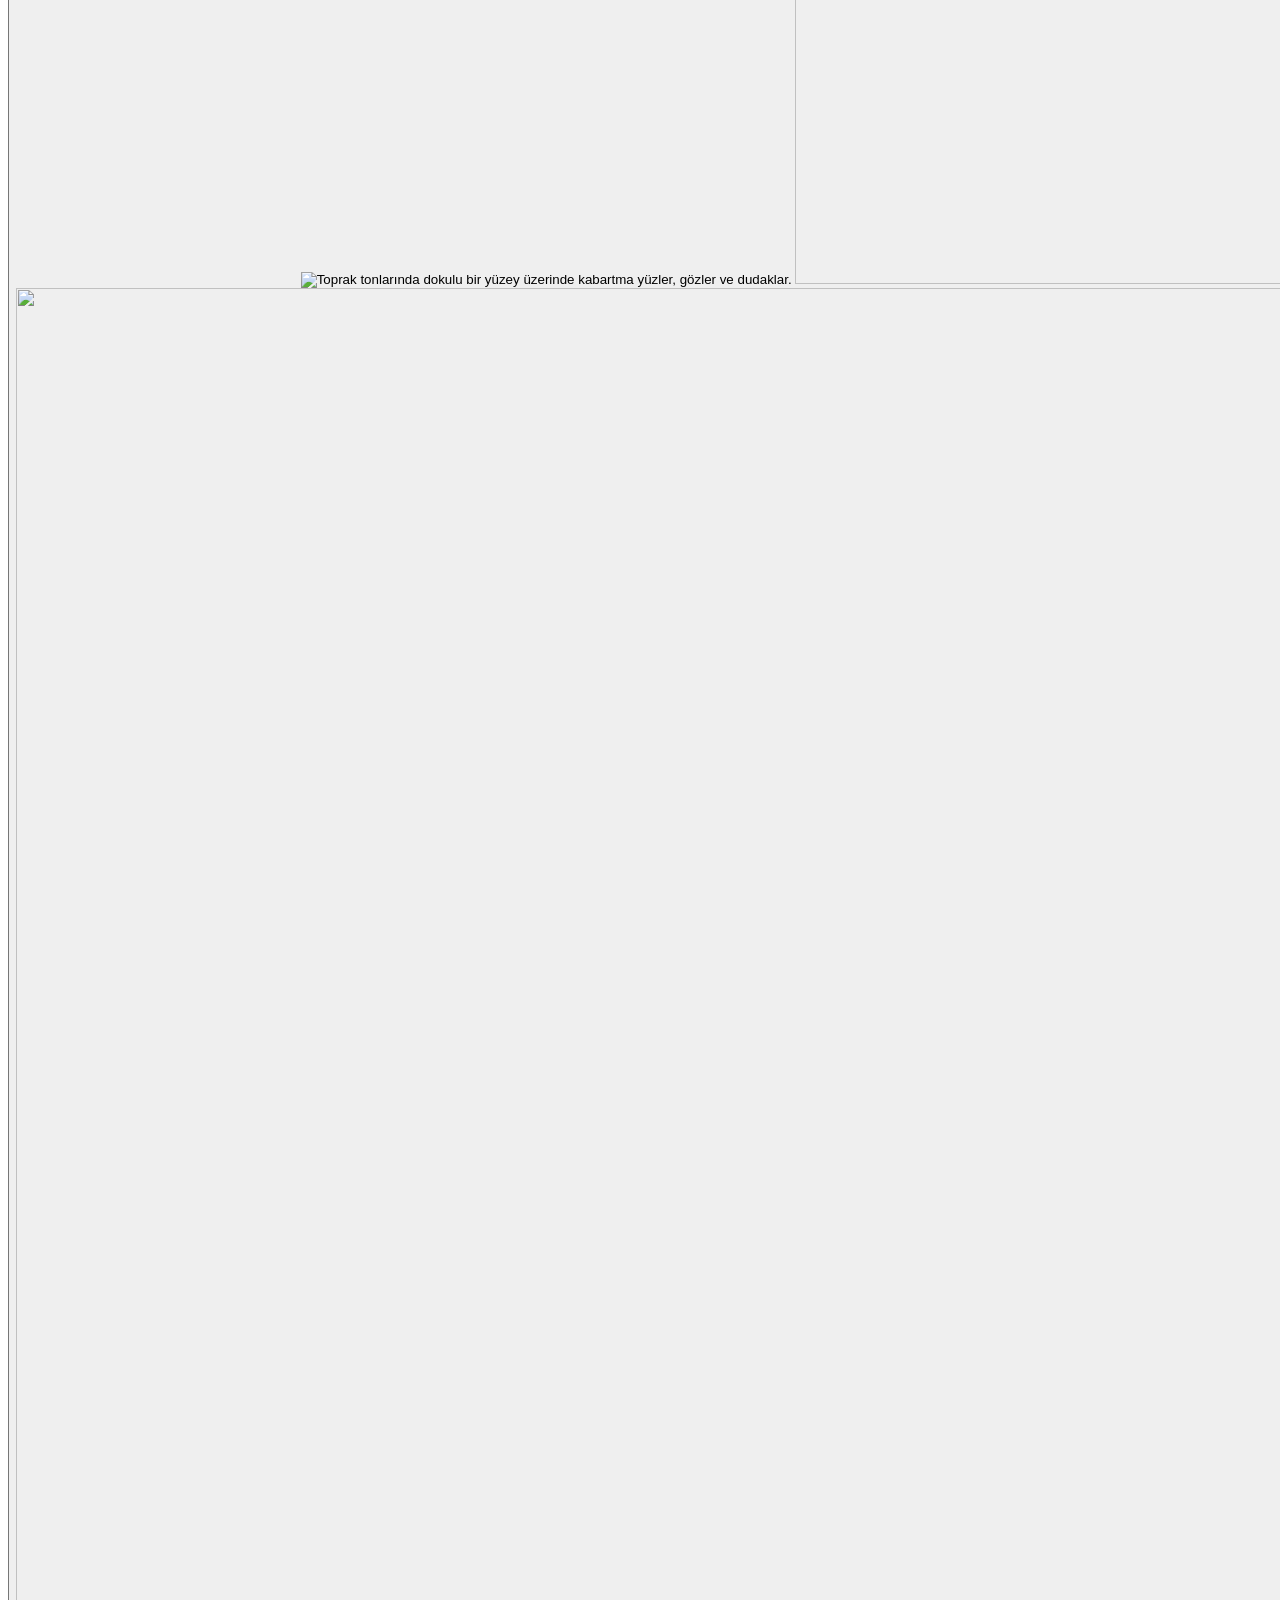
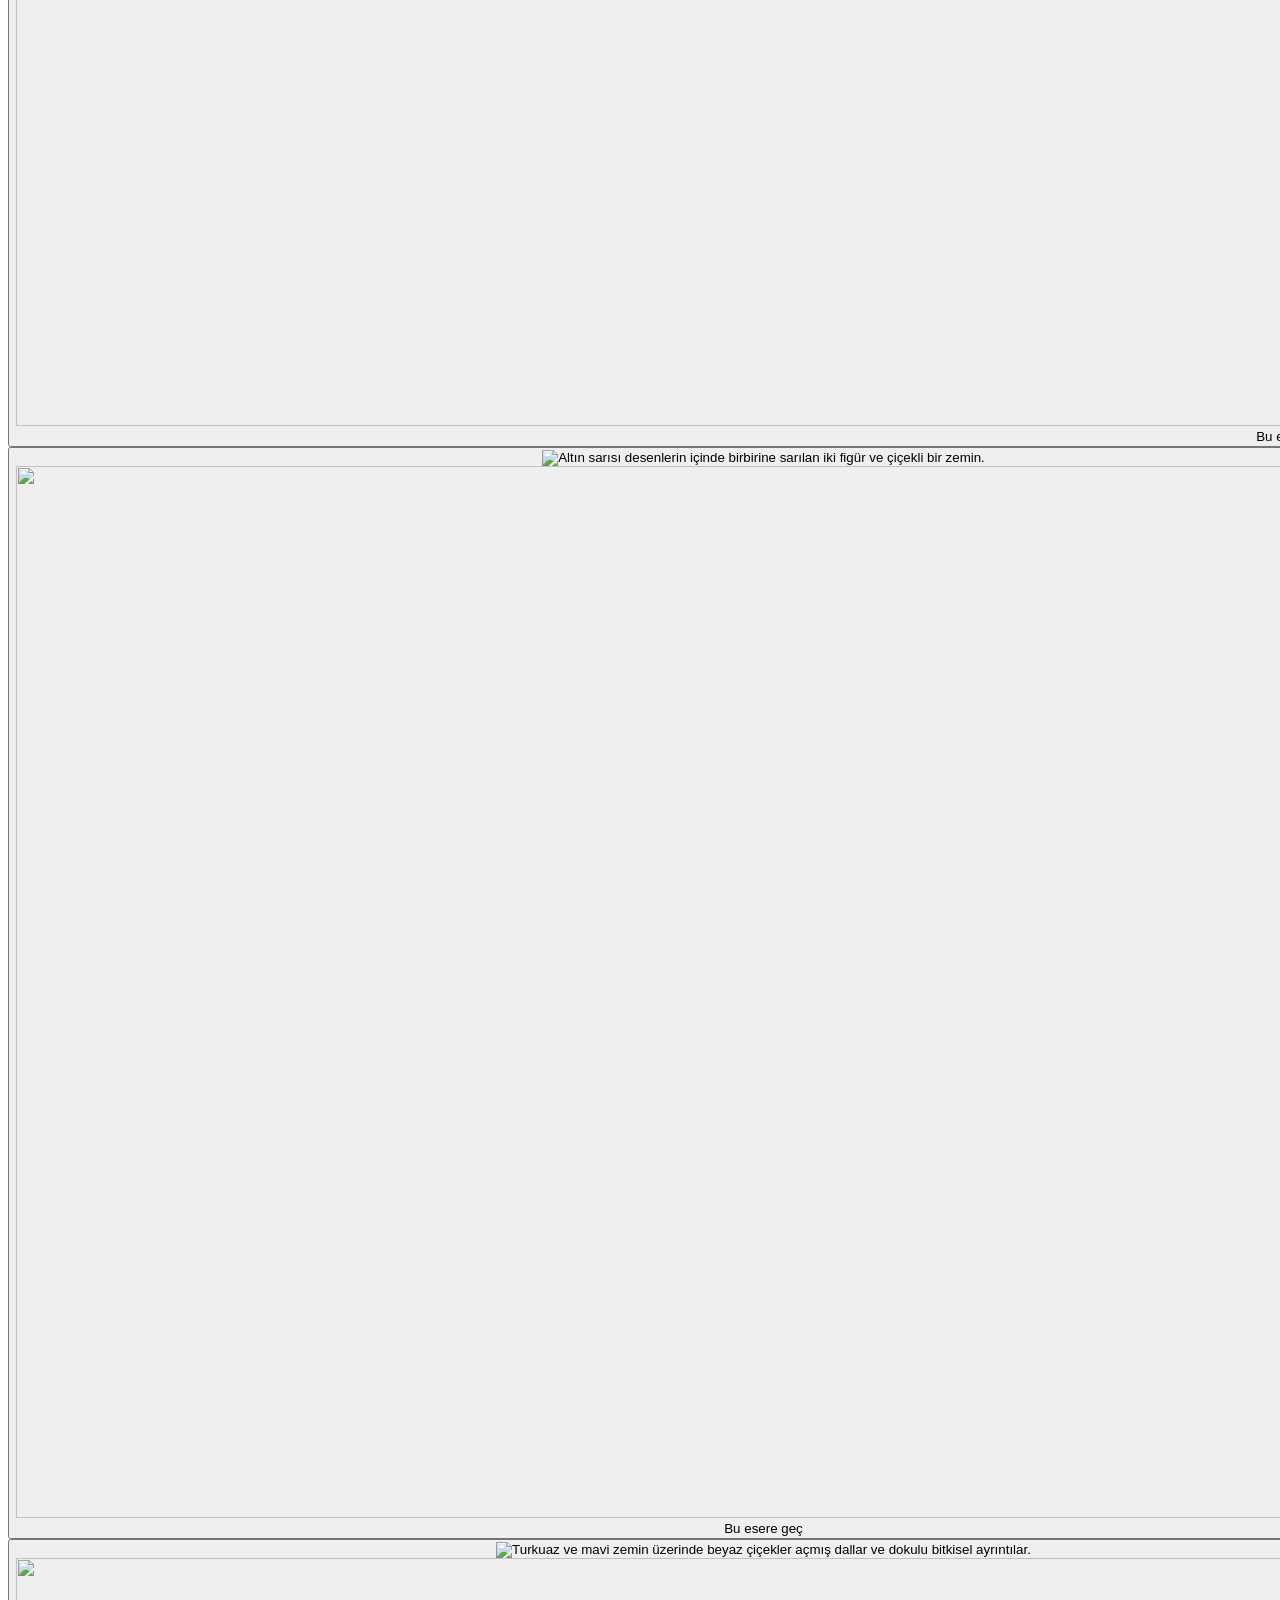
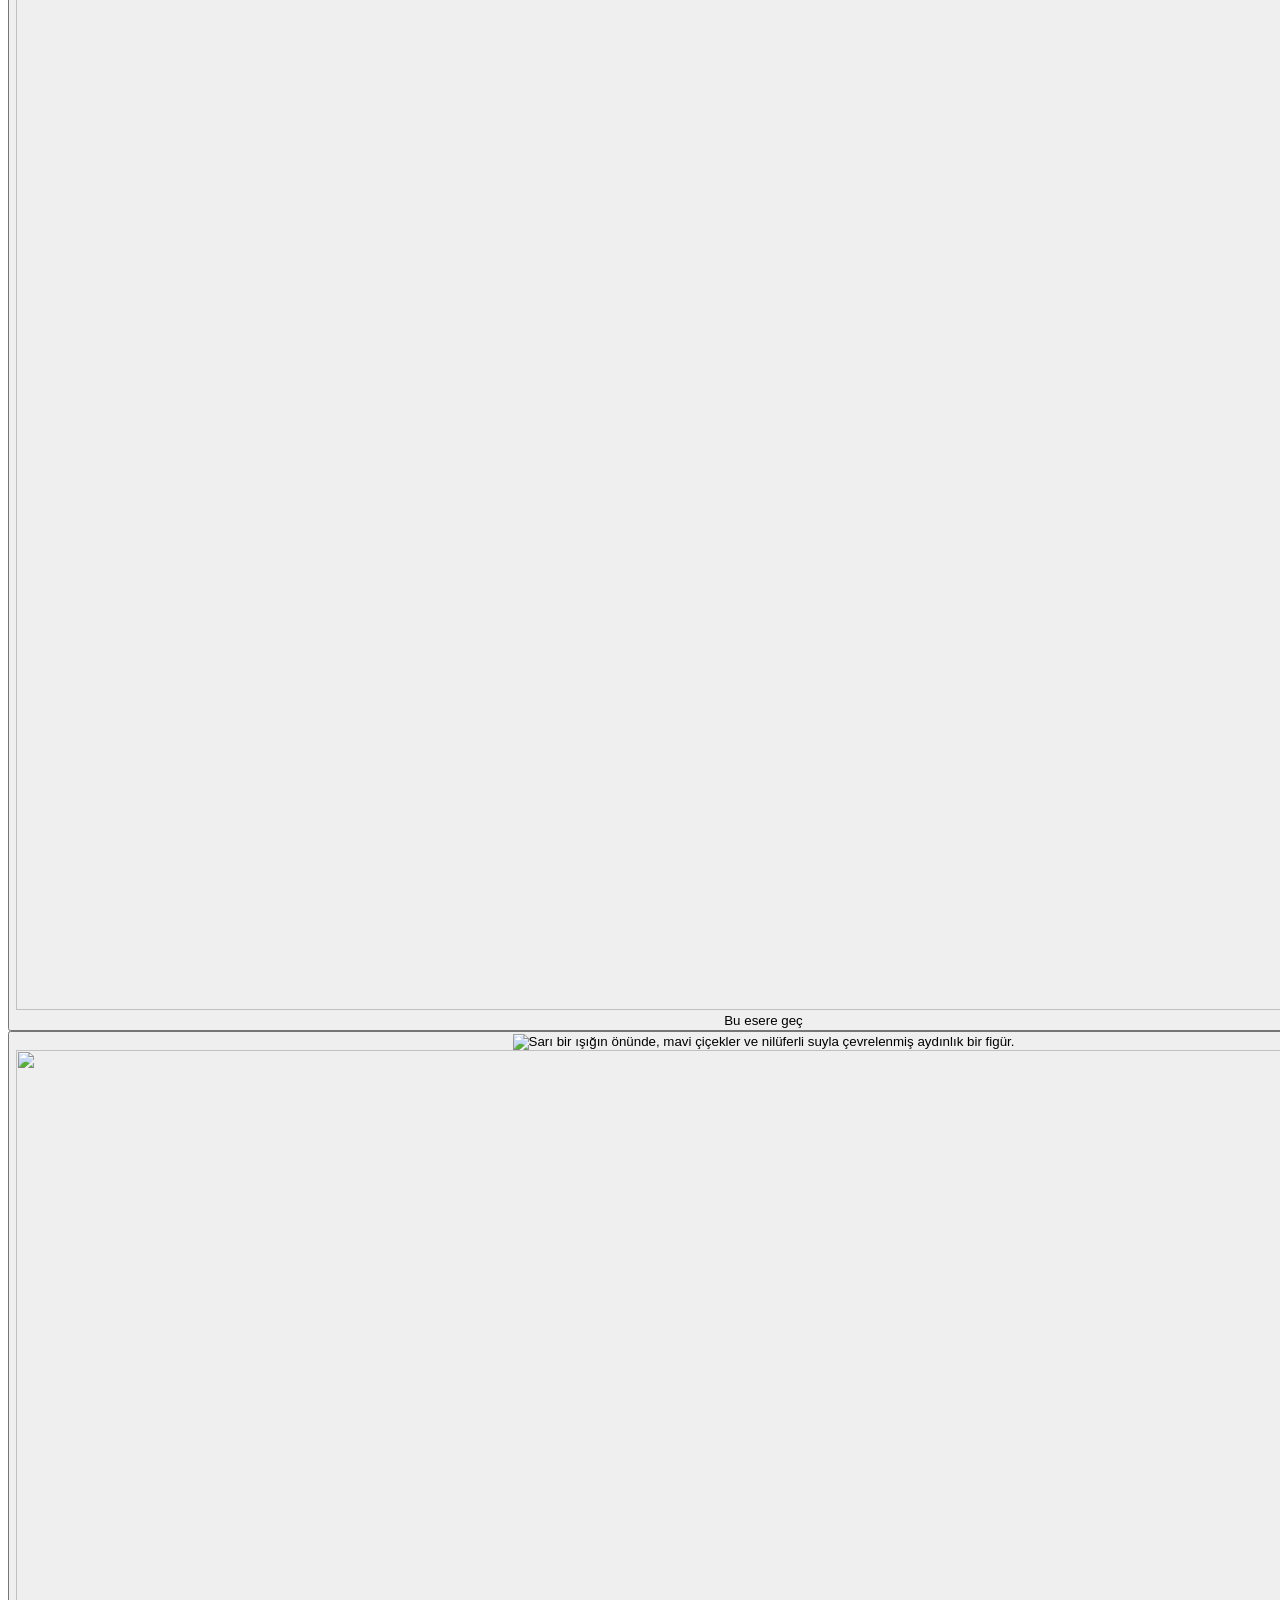
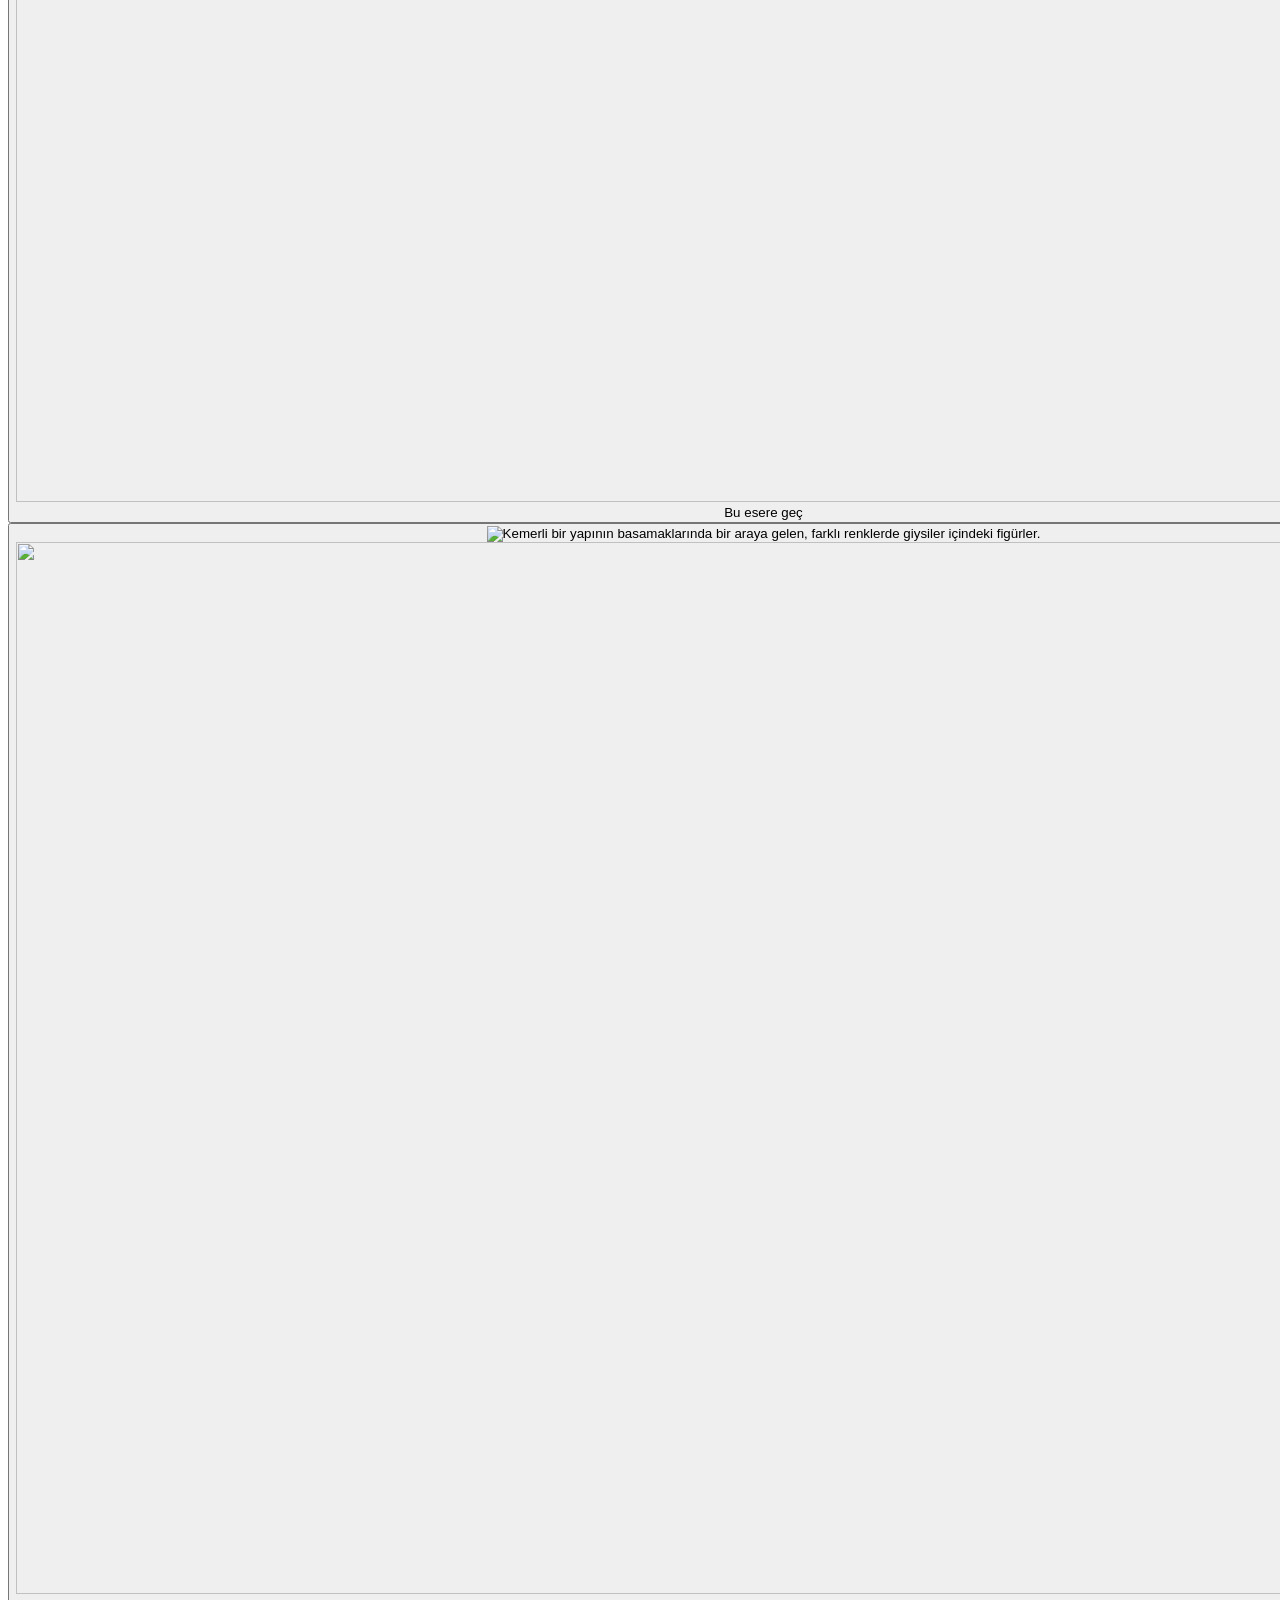
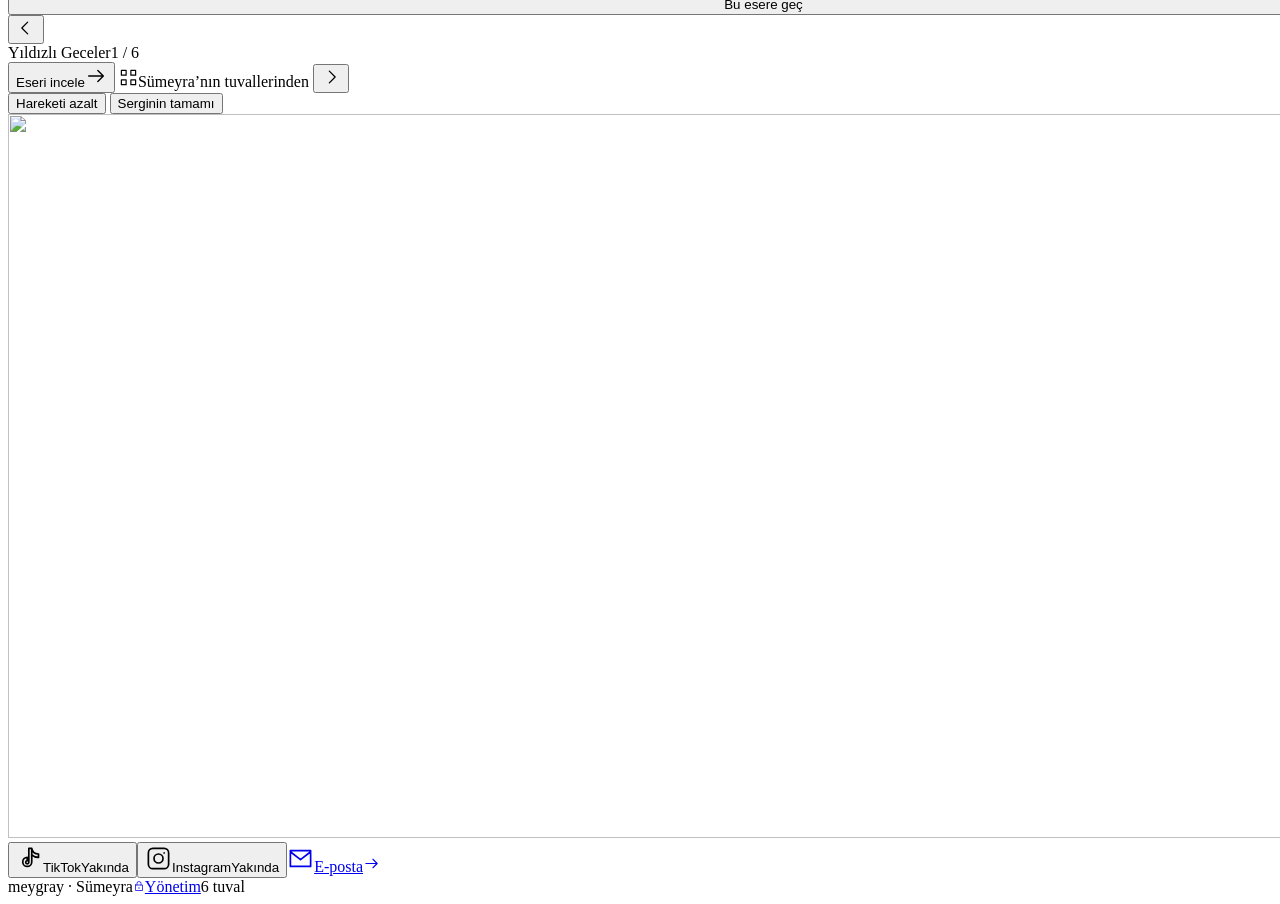
==== commit f4fe89ec: "Publish Meygray gallery" ====
--- a/index.html
+++ b/index.html
@@ -1 +1,5 @@
-<!DOCTYPE html><html lang="tr"> <head><meta charset="UTF-8"><meta name="viewport" content="width=device-width, initial-scale=1"><meta name="theme-color" content="#848779"><meta name="description" content="Meygray — Sümeyra'nın tuval dünyasına açılan bir sergi. Eserlere yaklaşın, hikâyelerini okuyun ve her birinin müziğini keşfedin."><meta property="og:title" content="Meygray — Sümeyra'nın tuval dünyası"><meta property="og:description" content="Resimlerin, hikâyelerin ve müziğin buluştuğu küçük bir galeri."><title>Meygray — Sümeyra'nın tuval dünyası</title><link rel="icon" type="image/svg+xml" href="/meygray/favicon.svg"><link rel="preload" href="/meygray/fonts/libertinus-display.ttf" as="font" type="font/ttf" crossorigin><link rel="preload" href="/meygray/assets/plates/entrance-antique-oil.webp" as="image"><link rel="stylesheet" href="/meygray/_astro/index.69qL8g7N.css"></head> <body> <a class="skip-link" href="#sergi">Sergiye geç</a> <main> <section class="entrance" id="baslangic" aria-labelledby="entrance-title"> <picture class="entrance-picture" aria-hidden="true"> <img class="entrance-photo" src="/meygray/assets/plates/entrance-antique-oil.webp" alt="" width="1536" height="1024" fetchpriority="high"> </picture> <header class="entrance-header"> <nav class="entrance-links" aria-label="Keşfet"> <a href="#sergi">Sergi</a> </nav> <a href="#baslangic" class="entrance-wordmark" aria-label="Meygray başlangıç">meygray</a> <a href="#iletisim" class="entrance-contact">İletişim<svg xmlns="http://www.w3.org/2000/svg" width="18" height="18" viewBox="0 0 24 24" fill="none" stroke="currentColor" stroke-width="1.5" stroke-linecap="round" stroke-linejoin="round" aria-hidden="true" class><path d="M4 12h16m-6-6 6 6-6 6"></path></svg></a> </header> <div class="entrance-copy"> <h1 id="entrance-title">Sümeyra Şimşek</h1> <p>İlham aldıkça çizdiği, esinlendiği ve uyarladığı tuvaller</p> <div class="entrance-actions"><a href="#sergi">Sergiyi keşfet<svg xmlns="http://www.w3.org/2000/svg" width="19" height="19" viewBox="0 0 24 24" fill="none" stroke="currentColor" stroke-width="1.5" stroke-linecap="round" stroke-linejoin="round" aria-hidden="true" class><path d="M4 12h16m-6-6 6 6-6 6"></path></svg></a><a href="#iletisim">İletişime geç</a></div> </div> <a href="#sergi" class="entrance-scroll">Sergiye doğru<svg xmlns="http://www.w3.org/2000/svg" width="18" height="18" viewBox="0 0 24 24" fill="none" stroke="currentColor" stroke-width="1.5" stroke-linecap="round" stroke-linejoin="round" aria-hidden="true" class><path d="M4 12h16m-6-6 6 6-6 6"></path></svg></a> </section> <section class="gallery-room" id="sergi" aria-label="Meygray tuval sergisi"> <header class="site-header"> <nav aria-label="Ana menü"> <a href="#sergi" class="nav-current">Sergi</a> <a href="#iletisim">İletişim</a> <button class="sound-toggle" id="sound-toggle" type="button" aria-pressed="false" aria-label="Müziği aç"> <svg xmlns="http://www.w3.org/2000/svg" width="21" height="21" viewBox="0 0 24 24" fill="none" stroke="currentColor" stroke-width="1.5" stroke-linecap="round" stroke-linejoin="round" aria-hidden="true" class><path d="M11 4 6 8H3v8h3l5 4V4Zm4 4a6 6 0 0 1 0 8m3-11a10 10 0 0 1 0 14"></path></svg><span id="sound-label">Sesi aç</span> </button> </nav> </header> <h2 class="sr-only">Meygray — gezilebilir tuval sergisi</h2> <p id="catalog-status" class="catalog-status" role="status" hidden></p> <div class="gallery-world" id="gallery-world"> <div class="room-plate" style="background-image:url('/meygray/assets/plates/room-antique-oil.webp')" aria-hidden="true"></div> <div class="exhibition" aria-label="Eserler. Seçtiğiniz esere doğru galeride gezin.">  <div class="wall-light" data-light-for="0" style="--wall:0;--frame-ratio:1.30954358805237" aria-hidden="true"></div> <button class="painting slot-center" style="--wall:0;--frame-ratio:1.30954358805237;--work-height:46%" type="button" data-artwork="0" data-artwork-id="eser-01" aria-label="Yıldızlı Geceler: eseri incele" aria-current="true" aria-haspopup="dialog"> <img class="canvas-art" src="/meygray/assets/artworks/eser-01.webp" alt="Mavi gece göğünde dönen yıldızlar, koyu bir servi ve aşağıda bir köy." width="2649" height="1831" draggable="false" fetchpriority="high"> <img class="canvas-frame" src="/meygray/assets/plates/frame-beige.svg" alt="" width="1495" height="1052" draggable="false" aria-hidden="true">  <span class="painting-hint">Yakından bak</span> </button>  <div class="wall-light" data-light-for="1" style="--wall:1;--frame-ratio:1.3327443750802968" aria-hidden="true"></div> <button class="painting slot-right" style="--wall:1;--frame-ratio:1.3327443750802968;--work-height:35.4%" type="button" data-artwork="1" data-artwork-id="eser-02" aria-label="Kalıntı: esere doğru yürü"> <img class="canvas-art" src="/meygray/assets/artworks/eser-02.webp" alt="Toprak tonlarında dokulu bir yüzey üzerinde kabartma yüzler, gözler ve dudaklar." width="2559" height="1738" draggable="false" fetchpriority="auto"> <img class="canvas-frame" src="/meygray/assets/plates/frame-beige.svg" alt="" width="1495" height="1052" draggable="false" aria-hidden="true"> <img class="canvas-art canvas-relief-edge" src="/meygray/assets/artworks/eser-02.webp" alt="" width="2559" height="1738" draggable="false" aria-hidden="true"> <span class="painting-hint">Bu esere geç</span> </button>  <div class="wall-light" data-light-for="2" style="--wall:2;--frame-ratio:0.6491274096534339" aria-hidden="true"></div> <button class="painting slot-left" style="--wall:2;--frame-ratio:0.6491274096534339;--work-height:35.4%" type="button" data-artwork="2" data-artwork-id="eser-03" aria-label="The Kiss: esere doğru yürü"> <img class="canvas-art" src="/meygray/assets/artworks/eser-03.webp" alt="Altın sarısı desenlerin içinde birbirine sarılan iki figür ve çiçekli bir zemin." width="1795" height="2503" draggable="false" fetchpriority="auto"> <img class="canvas-frame" src="/meygray/assets/plates/frame-beige.svg" alt="" width="1495" height="1052" draggable="false" aria-hidden="true">  <span class="painting-hint">Bu esere geç</span> </button>  <div class="wall-light" data-light-for="3" style="--wall:3;--frame-ratio:0.6452112509215764" aria-hidden="true"></div> <button class="painting slot-left" style="--wall:3;--frame-ratio:0.6452112509215764;--work-height:35.4%" type="button" data-artwork="3" data-artwork-id="eser-04" aria-label="Çiçek Açan Badem Ağacı: esere doğru yürü"> <img class="canvas-art" src="/meygray/assets/artworks/eser-04.webp" alt="Turkuaz ve mavi zemin üzerinde beyaz çiçekler açmış dallar ve dokulu bitkisel ayrıntılar." width="2420" height="3395" draggable="false" fetchpriority="auto"> <img class="canvas-frame" src="/meygray/assets/plates/frame-beige.svg" alt="" width="1495" height="1052" draggable="false" aria-hidden="true">  <span class="painting-hint">Bu esere geç</span> </button>  <div class="wall-light" data-light-for="4" style="--wall:-2;--frame-ratio:0.6470800749678403" aria-hidden="true"></div> <button class="painting slot-left" style="--wall:-2;--frame-ratio:0.6470800749678403;--work-height:35.4%" type="button" data-artwork="4" data-artwork-id="eser-05" aria-label="Bataklık Çiçekleri: esere doğru yürü"> <img class="canvas-art" src="/meygray/assets/artworks/eser-05.webp" alt="Sarı bir ışığın önünde, mavi çiçekler ve nilüferli suyla çevrelenmiş aydınlık bir figür." width="1898" height="2655" draggable="false" fetchpriority="auto"> <img class="canvas-frame" src="/meygray/assets/plates/frame-beige.svg" alt="" width="1495" height="1052" draggable="false" aria-hidden="true">  <span class="painting-hint">Bu esere geç</span> </button>  <div class="wall-light" data-light-for="5" style="--wall:-1;--frame-ratio:1.2642825488993037" aria-hidden="true"></div> <button class="painting slot-left" style="--wall:-1;--frame-ratio:1.2642825488993037;--work-height:35.4%" type="button" data-artwork="5" data-artwork-id="eser-06" aria-label="Atina Okulu: esere doğru yürü"> <img class="canvas-art" src="/meygray/assets/artworks/eser-06.webp" alt="Kemerli bir yapının basamaklarında bir araya gelen, farklı renklerde giysiler içindeki figürler." width="2834" height="2029" draggable="false" fetchpriority="auto"> <img class="canvas-frame" src="/meygray/assets/plates/frame-beige.svg" alt="" width="1495" height="1052" draggable="false" aria-hidden="true">  <span class="painting-hint">Bu esere geç</span> </button>  </div> </div> <div class="gallery-rail" aria-label="Sergi kontrolleri"> <button id="previous" class="circle-button" type="button" aria-label="Önceki eser"><svg xmlns="http://www.w3.org/2000/svg" width="20" height="20" viewBox="0 0 24 24" fill="none" stroke="currentColor" stroke-width="1.5" stroke-linecap="round" stroke-linejoin="round" aria-hidden="true" class><path d="m14 5-7 7 7 7"></path></svg></button> <div class="selected-work"><span id="selected-title" aria-live="polite">Yıldızlı Geceler</span><span class="work-count" id="work-count">1 / 6</span></div> <button id="inspect" class="inspect-button" type="button">Eseri incele<svg xmlns="http://www.w3.org/2000/svg" width="22" height="22" viewBox="0 0 24 24" fill="none" stroke="currentColor" stroke-width="1.5" stroke-linecap="round" stroke-linejoin="round" aria-hidden="true" class><path d="M4 12h16m-6-6 6 6-6 6"></path></svg></button> <span class="collection-label"><svg xmlns="http://www.w3.org/2000/svg" width="19" height="19" viewBox="0 0 24 24" fill="none" stroke="currentColor" stroke-width="1.5" stroke-linecap="round" stroke-linejoin="round" aria-hidden="true" class><path d="M3 3h6v6H3V3Zm12 0h6v6h-6V3ZM3 15h6v6H3v-6Zm12 0h6v6h-6v-6Z"></path></svg>Sümeyra’nın tuvallerinden</span> <button id="next" class="circle-button" type="button" aria-label="Sonraki eser"><svg xmlns="http://www.w3.org/2000/svg" width="20" height="20" viewBox="0 0 24 24" fill="none" stroke="currentColor" stroke-width="1.5" stroke-linecap="round" stroke-linejoin="round" aria-hidden="true" class><path d="m10 5 7 7-7 7"></path></svg></button> </div> <button class="motion-toggle" id="motion-toggle" type="button" aria-pressed="true">Hareketi azalt</button> <button class="gallery-reset" id="gallery-reset" type="button">Serginin tamamı</button> </section> <footer class="contact" id="iletisim"> <img class="contact-plate" src="/meygray/assets/plates/footer-oil-meadow.webp" alt="" width="2172" height="724" loading="lazy" aria-hidden="true"> <div class="contact-content"> <h2>Birlikte bir hikâye çizelim.</h2>  <div class="social-links" aria-label="İletişim bağlantıları"> <button type="button" data-pending-social="TikTok" aria-label="TikTok bağlantısı henüz eklenmedi"><svg xmlns="http://www.w3.org/2000/svg" width="27" height="27" viewBox="0 0 24 24" fill="none" stroke="currentColor" stroke-width="1.5" stroke-linecap="round" stroke-linejoin="round" aria-hidden="true" class><path d="M14 3v12a4 4 0 1 1-4-4v3a1.4 1.4 0 1 0 1.4 1.4V3H14Zm0 0c.5 3 2.5 5 6 5v3c-2.4 0-4.4-.8-6-2.3"></path></svg><span>TikTok</span><span class="pending-label">Yakında</span></button><button type="button" data-pending-social="Instagram" aria-label="Instagram bağlantısı henüz eklenmedi"><svg xmlns="http://www.w3.org/2000/svg" width="27" height="27" viewBox="0 0 24 24" fill="none" stroke="currentColor" stroke-width="1.5" stroke-linecap="round" stroke-linejoin="round" aria-hidden="true" class><path d="M7 3h10a4 4 0 0 1 4 4v10a4 4 0 0 1-4 4H7a4 4 0 0 1-4-4V7a4 4 0 0 1 4-4ZM16 12a4 4 0 1 1-8 0 4 4 0 0 1 8 0Zm1-5h.01"></path></svg><span>Instagram</span><span class="pending-label">Yakında</span></button><button type="button" data-pending-social="E-posta" aria-label="E-posta bağlantısı henüz eklenmedi"><svg xmlns="http://www.w3.org/2000/svg" width="27" height="27" viewBox="0 0 24 24" fill="none" stroke="currentColor" stroke-width="1.5" stroke-linecap="round" stroke-linejoin="round" aria-hidden="true" class><path d="M3 5h18v14H3V5Zm0 1 9 7 9-7"></path></svg><span>E-posta</span><span class="pending-label">Yakında</span></button> </div> </div> <div class="contact-bottom"><span>meygray · Sümeyra</span><a class="admin-entry" href="/meygray/yonetim/" aria-label="Sergi yönetimine giriş"><svg xmlns="http://www.w3.org/2000/svg" width="12" height="12" viewBox="0 0 24 24" fill="none" stroke="currentColor" stroke-width="1.5" stroke-linecap="round" stroke-linejoin="round" aria-hidden="true" class><path d="M5 10h14v11H5V10Zm3 0V7a4 4 0 0 1 8 0v3m-4 5v2"></path></svg>Yönetim</a><span id="gallery-total">6 tuval</span></div> </footer> </main> <dialog id="artwork-dialog" aria-labelledby="detail-title" class="artwork-dialog"> <div class="detail-layout"> <div class="detail-view"> <div class="detail-toolbar"> <button type="button" id="detail-back" class="text-button"><svg xmlns="http://www.w3.org/2000/svg" width="18" height="18" viewBox="0 0 24 24" fill="none" stroke="currentColor" stroke-width="1.5" stroke-linecap="round" stroke-linejoin="round" aria-hidden="true" class><path d="m14 5-7 7 7 7"></path></svg>Sergiye dön</button> <button type="button" id="zoom-toggle" class="text-button" aria-pressed="false"><svg xmlns="http://www.w3.org/2000/svg" width="19" height="19" viewBox="0 0 24 24" fill="none" stroke="currentColor" stroke-width="1.5" stroke-linecap="round" stroke-linejoin="round" aria-hidden="true" class><path d="M10 5v10M5 10h10m1 6 5 5M18 10a8 8 0 1 1-16 0 8 8 0 0 1 16 0Z"></path></svg><span>Yakınlaştır</span></button> </div> <div class="detail-art" id="detail-art"><img id="detail-image" src="/meygray/assets/artworks/eser-01.webp" alt="Mavi gece göğünde dönen yıldızlar, koyu bir servi ve aşağıda bir köy." width="2649" height="1831"></div> <div class="detail-caption"><span>Çerçevesiz görünüm</span><div><button type="button" class="circle-button" id="detail-previous" aria-label="Önceki eseri incele"><svg xmlns="http://www.w3.org/2000/svg" width="18" height="18" viewBox="0 0 24 24" fill="none" stroke="currentColor" stroke-width="1.5" stroke-linecap="round" stroke-linejoin="round" aria-hidden="true" class><path d="m14 5-7 7 7 7"></path></svg></button><span id="detail-count">1 / 6</span><button type="button" class="circle-button" id="detail-next" aria-label="Sonraki eseri incele"><svg xmlns="http://www.w3.org/2000/svg" width="18" height="18" viewBox="0 0 24 24" fill="none" stroke="currentColor" stroke-width="1.5" stroke-linecap="round" stroke-linejoin="round" aria-hidden="true" class><path d="m10 5 7 7-7 7"></path></svg></button></div></div> </div> <article class="detail-info"> <button type="button" id="close-dialog" class="close-button" aria-label="Eser görünümünü kapat"><svg xmlns="http://www.w3.org/2000/svg" width="24" height="24" viewBox="0 0 24 24" fill="none" stroke="currentColor" stroke-width="1.5" stroke-linecap="round" stroke-linejoin="round" aria-hidden="true" class><path d="m6 6 12 12M18 6 6 18"></path></svg></button> <h2 id="detail-title">Yıldızlı Geceler</h2>  <dl class="artwork-facts"> <div><dt>Boyut</dt><dd id="detail-dimensions">35 × 50 cm</dd></div> <div><dt>Boya / malzeme</dt><dd id="detail-technique">Yağlı boya</dd></div> </dl> <div class="music-player"> <div class="music-heading"><svg xmlns="http://www.w3.org/2000/svg" width="20" height="20" viewBox="0 0 24 24" fill="none" stroke="currentColor" stroke-width="1.5" stroke-linecap="round" stroke-linejoin="round" aria-hidden="true" class><path d="M9 18V5l11-2v13M9 8l11-2M9 18c0 2-5 3-5 0s5-3 5 0Zm11-2c0 2-5 3-5 0s5-3 5 0Z"></path></svg><span>Bu eserin müziği</span></div> <p id="track-title">Orman ışığı</p> <div class="music-controls"> <button type="button" id="detail-play" class="play-button" aria-label="Eserin müziğini çal" aria-pressed="false"><svg xmlns="http://www.w3.org/2000/svg" width="22" height="22" viewBox="0 0 24 24" fill="none" stroke="currentColor" stroke-width="1.5" stroke-linecap="round" stroke-linejoin="round" aria-hidden="true" class="play-icon"><path d="m8 5 11 7-11 7V5Z"></path></svg><svg xmlns="http://www.w3.org/2000/svg" width="22" height="22" viewBox="0 0 24 24" fill="none" stroke="currentColor" stroke-width="1.5" stroke-linecap="round" stroke-linejoin="round" aria-hidden="true" class="pause-icon"><path d="M8 5v14M16 5v14"></path></svg></button> <div class="track-progress"><label class="sr-only" for="track-seek">Müzikte ilerle</label><input type="range" id="track-seek" min="0" max="100" value="0" step="0.1" disabled><div class="track-time"><span id="track-current">0:00</span><span id="track-duration">0:36</span></div></div> </div> <label class="volume-control" for="track-volume"><svg xmlns="http://www.w3.org/2000/svg" width="17" height="17" viewBox="0 0 24 24" fill="none" stroke="currentColor" stroke-width="1.5" stroke-linecap="round" stroke-linejoin="round" aria-hidden="true" class><path d="M11 4 6 8H3v8h3l5 4V4Zm4 4a6 6 0 0 1 0 8m3-11a10 10 0 0 1 0 14"></path></svg><span>Ses düzeyi</span><input type="range" id="track-volume" min="0" max="100" value="35"></label> </div> <p class="detail-footnote">Müzik örnek kayıttır.</p> </article> </div> </dialog> <div id="toast" class="toast" role="status" aria-live="polite"></div> <script id="gallery-data" type="application/json">[{"width":2649,"height":1831,"wall":0,"alt":"Mavi gece göğünde dönen yıldızlar, koyu bir servi ve aşağıda bir köy.","palette":"Lacivert, gök mavisi, sarı","music":"/meygray/audio/woodland.wav","musicTitle":"Orman ışığı","title":"Yıldızlı Geceler","dimensions":"35 × 50 cm","technique":"Yağlı boya","id":"eser-01","ratio":1.4467504096122337,"image":"/meygray/assets/artworks/eser-01.webp","fullImage":"/meygray/assets/artworks/eser-01.png"},{"width":2559,"height":1738,"wall":1,"alt":"Toprak tonlarında dokulu bir yüzey üzerinde kabartma yüzler, gözler ve dudaklar.","palette":"Kiremit, kahverengi, siyah, altın","music":"/meygray/audio/earth.wav","musicTitle":"Toprağın sesi","title":"Kalıntı","dimensions":"35 × 50 cm","technique":"Akrilik boya + kil","id":"eser-02","ratio":1.4723820483314154,"image":"/meygray/assets/artworks/eser-02.webp","fullImage":"/meygray/assets/artworks/eser-02.png"},{"width":1795,"height":2503,"wall":2,"alt":"Altın sarısı desenlerin içinde birbirine sarılan iki figür ve çiçekli bir zemin.","palette":"Altın sarısı, yeşil, siyah","music":"/meygray/audio/embrace.wav","musicTitle":"Usulca","title":"The Kiss","dimensions":"50 × 70 cm","technique":"Yağlı boya","id":"eser-03","ratio":0.7171394326807831,"image":"/meygray/assets/artworks/eser-03.webp","fullImage":"/meygray/assets/artworks/eser-03.png"},{"width":2420,"height":3395,"wall":3,"alt":"Turkuaz ve mavi zemin üzerinde beyaz çiçekler açmış dallar ve dokulu bitkisel ayrıntılar.","palette":"Turkuaz, mavi, beyaz, yeşil","music":"/meygray/audio/blossom.wav","musicTitle":"Çiçeklerin uykusu","title":"Çiçek Açan Badem Ağacı","dimensions":"50 × 70 cm","technique":"Akrilik boya + kuru çiçekler","id":"eser-04","ratio":0.7128129602356407,"image":"/meygray/assets/artworks/eser-04.webp","fullImage":"/meygray/assets/artworks/eser-04.png"},{"width":1898,"height":2655,"wall":-2,"alt":"Sarı bir ışığın önünde, mavi çiçekler ve nilüferli suyla çevrelenmiş aydınlık bir figür.","palette":"Sarı, mavi, yeşil","music":"/meygray/audio/light.wav","musicTitle":"Suda ışık","title":"Bataklık Çiçekleri","dimensions":"50 × 70 cm","technique":"Yağlı boya","id":"eser-05","ratio":0.7148775894538606,"image":"/meygray/assets/artworks/eser-05.webp","fullImage":"/meygray/assets/artworks/eser-05.png"},{"width":2834,"height":2029,"wall":-1,"alt":"Kemerli bir yapının basamaklarında bir araya gelen, farklı renklerde giysiler içindeki figürler.","palette":"Krem, toprak, mavi, bordo","music":"/meygray/audio/still-water.wav","musicTitle":"Suyun hafızası","title":"Atina Okulu","dimensions":"50 × 70 cm","technique":"Yağlı boya","id":"eser-06","ratio":1.3967471660916708,"image":"/meygray/assets/artworks/eser-06.webp","fullImage":"/meygray/assets/artworks/eser-06.png"}]</script> <script type="module" src="/meygray/_astro/index.astro_astro_type_script_index_0_lang.CyFKtU7k.js"></script> </body> </html>+<!DOCTYPE html><html lang="tr"> <head><meta charset="UTF-8"><script>
+      if (location.hash === '#sergi' && performance.getEntriesByType('navigation')[0]?.type !== 'back_forward') {
+        history.replaceState(history.state, '', location.pathname + location.search);
+      }
+    </script><meta name="viewport" content="width=device-width, initial-scale=1"><meta name="theme-color" content="#848779"><meta name="description" content="Meygray — Sümeyra'nın tuval dünyasına açılan bir sergi. Eserlere yaklaşın, hikâyelerini okuyun ve her birinin müziğini keşfedin."><meta property="og:title" content="Meygray — Sümeyra'nın tuval dünyası"><meta property="og:description" content="Resimlerin, hikâyelerin ve müziğin buluştuğu küçük bir galeri."><title>Meygray — Sümeyra'nın tuval dünyası</title><link rel="icon" type="image/svg+xml" href="/meygray/favicon.svg"><link rel="preload" href="/meygray/fonts/libertinus-display.ttf" as="font" type="font/ttf" crossorigin><link rel="preload" href="/meygray/assets/plates/entrance-antique-oil.webp" as="image"><link rel="stylesheet" href="/meygray/_astro/index.69qL8g7N.css"></head> <body> <a class="skip-link" href="#sergi">Sergiye geç</a> <main> <section class="entrance" id="baslangic" aria-labelledby="entrance-title"> <picture class="entrance-picture" aria-hidden="true"> <img class="entrance-photo" src="/meygray/assets/plates/entrance-antique-oil.webp" alt="" width="1536" height="1024" fetchpriority="high"> </picture> <header class="entrance-header"> <nav class="entrance-links" aria-label="Keşfet"> <a href="#sergi">Sergi</a> </nav> <a href="#baslangic" class="entrance-wordmark" aria-label="Meygray başlangıç">meygray</a> <a href="#iletisim" class="entrance-contact">İletişim<svg xmlns="http://www.w3.org/2000/svg" width="18" height="18" viewBox="0 0 24 24" fill="none" stroke="currentColor" stroke-width="1.5" stroke-linecap="round" stroke-linejoin="round" aria-hidden="true" class><path d="M4 12h16m-6-6 6 6-6 6"></path></svg></a> </header> <div class="entrance-copy"> <h1 id="entrance-title">Sümeyra Şimşek</h1> <p>İlham aldıkça çizdiği, esinlendiği ve uyarladığı tuvaller</p> <div class="entrance-actions"><a href="#sergi">Sergiyi keşfet<svg xmlns="http://www.w3.org/2000/svg" width="19" height="19" viewBox="0 0 24 24" fill="none" stroke="currentColor" stroke-width="1.5" stroke-linecap="round" stroke-linejoin="round" aria-hidden="true" class><path d="M4 12h16m-6-6 6 6-6 6"></path></svg></a><a href="#iletisim">İletişime geç</a></div> </div> <a href="#sergi" class="entrance-scroll">Sergiye doğru<svg xmlns="http://www.w3.org/2000/svg" width="18" height="18" viewBox="0 0 24 24" fill="none" stroke="currentColor" stroke-width="1.5" stroke-linecap="round" stroke-linejoin="round" aria-hidden="true" class><path d="M4 12h16m-6-6 6 6-6 6"></path></svg></a> </section> <section class="gallery-room" id="sergi" aria-label="Meygray tuval sergisi"> <header class="site-header"> <nav aria-label="Ana menü"> <a href="#sergi" class="nav-current">Sergi</a> <a href="#iletisim">İletişim</a> <button class="sound-toggle" id="sound-toggle" type="button" aria-pressed="false" aria-label="Müziği aç"> <svg xmlns="http://www.w3.org/2000/svg" width="21" height="21" viewBox="0 0 24 24" fill="none" stroke="currentColor" stroke-width="1.5" stroke-linecap="round" stroke-linejoin="round" aria-hidden="true" class><path d="M11 4 6 8H3v8h3l5 4V4Zm4 4a6 6 0 0 1 0 8m3-11a10 10 0 0 1 0 14"></path></svg><span id="sound-label">Sesi aç</span> </button> </nav> </header> <h2 class="sr-only">Meygray — gezilebilir tuval sergisi</h2> <p id="catalog-status" class="catalog-status" role="status" hidden></p> <div class="gallery-world" id="gallery-world"> <div class="room-plate" style="background-image:url('/meygray/assets/plates/room-antique-oil.webp')" aria-hidden="true"></div> <div class="exhibition" aria-label="Eserler. Seçtiğiniz esere doğru galeride gezin.">  <div class="wall-light" data-light-for="0" style="--wall:0;--frame-ratio:1.30954358805237" aria-hidden="true"></div> <button class="painting slot-center" style="--wall:0;--frame-ratio:1.30954358805237;--work-height:46%" type="button" data-artwork="0" data-artwork-id="eser-01" aria-label="Yıldızlı Geceler: eseri incele" aria-current="true" aria-haspopup="dialog"> <img class="canvas-art" src="/meygray/assets/artworks/eser-01.webp" alt="Mavi gece göğünde dönen yıldızlar, koyu bir servi ve aşağıda bir köy." width="2649" height="1831" draggable="false" fetchpriority="high"> <img class="canvas-frame" src="/meygray/assets/plates/frame-beige.svg" alt="" width="1495" height="1052" draggable="false" aria-hidden="true">  <span class="painting-hint">Yakından bak</span> </button>  <div class="wall-light" data-light-for="1" style="--wall:1;--frame-ratio:1.3327443750802968" aria-hidden="true"></div> <button class="painting slot-right" style="--wall:1;--frame-ratio:1.3327443750802968;--work-height:35.4%" type="button" data-artwork="1" data-artwork-id="eser-02" aria-label="Kalıntı: esere doğru yürü"> <img class="canvas-art" src="/meygray/assets/artworks/eser-02.webp" alt="Toprak tonlarında dokulu bir yüzey üzerinde kabartma yüzler, gözler ve dudaklar." width="2559" height="1738" draggable="false" fetchpriority="auto"> <img class="canvas-frame" src="/meygray/assets/plates/frame-beige.svg" alt="" width="1495" height="1052" draggable="false" aria-hidden="true"> <img class="canvas-art canvas-relief-edge" src="/meygray/assets/artworks/eser-02.webp" alt="" width="2559" height="1738" draggable="false" aria-hidden="true"> <span class="painting-hint">Bu esere geç</span> </button>  <div class="wall-light" data-light-for="2" style="--wall:2;--frame-ratio:0.6491274096534339" aria-hidden="true"></div> <button class="painting slot-left" style="--wall:2;--frame-ratio:0.6491274096534339;--work-height:35.4%" type="button" data-artwork="2" data-artwork-id="eser-03" aria-label="The Kiss: esere doğru yürü"> <img class="canvas-art" src="/meygray/assets/artworks/eser-03.webp" alt="Altın sarısı desenlerin içinde birbirine sarılan iki figür ve çiçekli bir zemin." width="1795" height="2503" draggable="false" fetchpriority="auto"> <img class="canvas-frame" src="/meygray/assets/plates/frame-beige.svg" alt="" width="1495" height="1052" draggable="false" aria-hidden="true">  <span class="painting-hint">Bu esere geç</span> </button>  <div class="wall-light" data-light-for="3" style="--wall:3;--frame-ratio:0.6452112509215764" aria-hidden="true"></div> <button class="painting slot-left" style="--wall:3;--frame-ratio:0.6452112509215764;--work-height:35.4%" type="button" data-artwork="3" data-artwork-id="eser-04" aria-label="Çiçek Açan Badem Ağacı: esere doğru yürü"> <img class="canvas-art" src="/meygray/assets/artworks/eser-04.webp" alt="Turkuaz ve mavi zemin üzerinde beyaz çiçekler açmış dallar ve dokulu bitkisel ayrıntılar." width="2420" height="3395" draggable="false" fetchpriority="auto"> <img class="canvas-frame" src="/meygray/assets/plates/frame-beige.svg" alt="" width="1495" height="1052" draggable="false" aria-hidden="true">  <span class="painting-hint">Bu esere geç</span> </button>  <div class="wall-light" data-light-for="4" style="--wall:-2;--frame-ratio:0.6470800749678403" aria-hidden="true"></div> <button class="painting slot-left" style="--wall:-2;--frame-ratio:0.6470800749678403;--work-height:35.4%" type="button" data-artwork="4" data-artwork-id="eser-05" aria-label="Bataklık Çiçekleri: esere doğru yürü"> <img class="canvas-art" src="/meygray/assets/artworks/eser-05.webp" alt="Sarı bir ışığın önünde, mavi çiçekler ve nilüferli suyla çevrelenmiş aydınlık bir figür." width="1898" height="2655" draggable="false" fetchpriority="auto"> <img class="canvas-frame" src="/meygray/assets/plates/frame-beige.svg" alt="" width="1495" height="1052" draggable="false" aria-hidden="true">  <span class="painting-hint">Bu esere geç</span> </button>  <div class="wall-light" data-light-for="5" style="--wall:-1;--frame-ratio:1.2642825488993037" aria-hidden="true"></div> <button class="painting slot-left" style="--wall:-1;--frame-ratio:1.2642825488993037;--work-height:35.4%" type="button" data-artwork="5" data-artwork-id="eser-06" aria-label="Atina Okulu: esere doğru yürü"> <img class="canvas-art" src="/meygray/assets/artworks/eser-06.webp" alt="Kemerli bir yapının basamaklarında bir araya gelen, farklı renklerde giysiler içindeki figürler." width="2834" height="2029" draggable="false" fetchpriority="auto"> <img class="canvas-frame" src="/meygray/assets/plates/frame-beige.svg" alt="" width="1495" height="1052" draggable="false" aria-hidden="true">  <span class="painting-hint">Bu esere geç</span> </button>  </div> </div> <div class="gallery-rail" aria-label="Sergi kontrolleri"> <button id="previous" class="circle-button" type="button" aria-label="Önceki eser"><svg xmlns="http://www.w3.org/2000/svg" width="20" height="20" viewBox="0 0 24 24" fill="none" stroke="currentColor" stroke-width="1.5" stroke-linecap="round" stroke-linejoin="round" aria-hidden="true" class><path d="m14 5-7 7 7 7"></path></svg></button> <div class="selected-work"><span id="selected-title" aria-live="polite">Yıldızlı Geceler</span><span class="work-count" id="work-count">1 / 6</span></div> <button id="inspect" class="inspect-button" type="button">Eseri incele<svg xmlns="http://www.w3.org/2000/svg" width="22" height="22" viewBox="0 0 24 24" fill="none" stroke="currentColor" stroke-width="1.5" stroke-linecap="round" stroke-linejoin="round" aria-hidden="true" class><path d="M4 12h16m-6-6 6 6-6 6"></path></svg></button> <span class="collection-label"><svg xmlns="http://www.w3.org/2000/svg" width="19" height="19" viewBox="0 0 24 24" fill="none" stroke="currentColor" stroke-width="1.5" stroke-linecap="round" stroke-linejoin="round" aria-hidden="true" class><path d="M3 3h6v6H3V3Zm12 0h6v6h-6V3ZM3 15h6v6H3v-6Zm12 0h6v6h-6v-6Z"></path></svg>Sümeyra’nın tuvallerinden</span> <button id="next" class="circle-button" type="button" aria-label="Sonraki eser"><svg xmlns="http://www.w3.org/2000/svg" width="20" height="20" viewBox="0 0 24 24" fill="none" stroke="currentColor" stroke-width="1.5" stroke-linecap="round" stroke-linejoin="round" aria-hidden="true" class><path d="m10 5 7 7-7 7"></path></svg></button> </div> <button class="motion-toggle" id="motion-toggle" type="button" aria-pressed="true">Hareketi azalt</button> <button class="gallery-reset" id="gallery-reset" type="button">Serginin tamamı</button> </section> <footer class="contact" id="iletisim"> <img class="contact-plate" src="/meygray/assets/plates/footer-oil-meadow.webp" alt="" width="2172" height="724" loading="lazy" aria-hidden="true"> <div class="contact-content">  <div class="social-links" aria-label="İletişim bağlantıları"> <button type="button" data-pending-social="TikTok" aria-label="TikTok bağlantısı henüz eklenmedi"><svg xmlns="http://www.w3.org/2000/svg" width="27" height="27" viewBox="0 0 24 24" fill="none" stroke="currentColor" stroke-width="1.5" stroke-linecap="round" stroke-linejoin="round" aria-hidden="true" class><path d="M14 3v12a4 4 0 1 1-4-4v3a1.4 1.4 0 1 0 1.4 1.4V3H14Zm0 0c.5 3 2.5 5 6 5v3c-2.4 0-4.4-.8-6-2.3"></path></svg><span>TikTok</span><span class="pending-label">Yakında</span></button><button type="button" data-pending-social="Instagram" aria-label="Instagram bağlantısı henüz eklenmedi"><svg xmlns="http://www.w3.org/2000/svg" width="27" height="27" viewBox="0 0 24 24" fill="none" stroke="currentColor" stroke-width="1.5" stroke-linecap="round" stroke-linejoin="round" aria-hidden="true" class><path d="M7 3h10a4 4 0 0 1 4 4v10a4 4 0 0 1-4 4H7a4 4 0 0 1-4-4V7a4 4 0 0 1 4-4ZM16 12a4 4 0 1 1-8 0 4 4 0 0 1 8 0Zm1-5h.01"></path></svg><span>Instagram</span><span class="pending-label">Yakında</span></button><a href="mailto:sumeyrasimsek222@gmail.com" rel="noopener noreferrer"><svg xmlns="http://www.w3.org/2000/svg" width="27" height="27" viewBox="0 0 24 24" fill="none" stroke="currentColor" stroke-width="1.5" stroke-linecap="round" stroke-linejoin="round" aria-hidden="true" class><path d="M3 5h18v14H3V5Zm0 1 9 7 9-7"></path></svg><span>E-posta</span><svg xmlns="http://www.w3.org/2000/svg" width="17" height="17" viewBox="0 0 24 24" fill="none" stroke="currentColor" stroke-width="1.5" stroke-linecap="round" stroke-linejoin="round" aria-hidden="true" class="social-arrow"><path d="M4 12h16m-6-6 6 6-6 6"></path></svg></a> </div> </div> <div class="contact-bottom"><span>meygray · Sümeyra</span><a class="admin-entry" href="/meygray/yonetim/" aria-label="Sergi yönetimine giriş"><svg xmlns="http://www.w3.org/2000/svg" width="12" height="12" viewBox="0 0 24 24" fill="none" stroke="currentColor" stroke-width="1.5" stroke-linecap="round" stroke-linejoin="round" aria-hidden="true" class><path d="M5 10h14v11H5V10Zm3 0V7a4 4 0 0 1 8 0v3m-4 5v2"></path></svg>Yönetim</a><span id="gallery-total">6 tuval</span></div> </footer> </main> <dialog id="artwork-dialog" aria-labelledby="detail-title" class="artwork-dialog"> <div class="detail-layout"> <div class="detail-view"> <div class="detail-toolbar"> <button type="button" id="detail-back" class="text-button"><svg xmlns="http://www.w3.org/2000/svg" width="18" height="18" viewBox="0 0 24 24" fill="none" stroke="currentColor" stroke-width="1.5" stroke-linecap="round" stroke-linejoin="round" aria-hidden="true" class><path d="m14 5-7 7 7 7"></path></svg>Sergiye dön</button> <button type="button" id="zoom-toggle" class="text-button" aria-pressed="false"><svg xmlns="http://www.w3.org/2000/svg" width="19" height="19" viewBox="0 0 24 24" fill="none" stroke="currentColor" stroke-width="1.5" stroke-linecap="round" stroke-linejoin="round" aria-hidden="true" class><path d="M10 5v10M5 10h10m1 6 5 5M18 10a8 8 0 1 1-16 0 8 8 0 0 1 16 0Z"></path></svg><span>Yakınlaştır</span></button> </div> <div class="detail-art" id="detail-art"><img id="detail-image" src="/meygray/assets/artworks/eser-01.webp" alt="Mavi gece göğünde dönen yıldızlar, koyu bir servi ve aşağıda bir köy." width="2649" height="1831"></div> <div class="detail-caption"><span>Çerçevesiz görünüm</span><div><button type="button" class="circle-button" id="detail-previous" aria-label="Önceki eseri incele"><svg xmlns="http://www.w3.org/2000/svg" width="18" height="18" viewBox="0 0 24 24" fill="none" stroke="currentColor" stroke-width="1.5" stroke-linecap="round" stroke-linejoin="round" aria-hidden="true" class><path d="m14 5-7 7 7 7"></path></svg></button><span id="detail-count">1 / 6</span><button type="button" class="circle-button" id="detail-next" aria-label="Sonraki eseri incele"><svg xmlns="http://www.w3.org/2000/svg" width="18" height="18" viewBox="0 0 24 24" fill="none" stroke="currentColor" stroke-width="1.5" stroke-linecap="round" stroke-linejoin="round" aria-hidden="true" class><path d="m10 5 7 7-7 7"></path></svg></button></div></div> </div> <article class="detail-info"> <button type="button" id="close-dialog" class="close-button" aria-label="Eser görünümünü kapat"><svg xmlns="http://www.w3.org/2000/svg" width="24" height="24" viewBox="0 0 24 24" fill="none" stroke="currentColor" stroke-width="1.5" stroke-linecap="round" stroke-linejoin="round" aria-hidden="true" class><path d="m6 6 12 12M18 6 6 18"></path></svg></button> <h2 id="detail-title">Yıldızlı Geceler</h2>  <dl class="artwork-facts"> <div><dt>Boyut</dt><dd id="detail-dimensions">35 × 50 cm</dd></div> <div><dt>Boya / malzeme</dt><dd id="detail-technique">Yağlı boya</dd></div> </dl> <div class="music-player"> <div class="music-heading"><svg xmlns="http://www.w3.org/2000/svg" width="20" height="20" viewBox="0 0 24 24" fill="none" stroke="currentColor" stroke-width="1.5" stroke-linecap="round" stroke-linejoin="round" aria-hidden="true" class><path d="M9 18V5l11-2v13M9 8l11-2M9 18c0 2-5 3-5 0s5-3 5 0Zm11-2c0 2-5 3-5 0s5-3 5 0Z"></path></svg><span>Bu eserin müziği</span></div> <p id="track-title">Orman ışığı</p> <div class="music-controls"> <button type="button" id="detail-play" class="play-button" aria-label="Eserin müziğini çal" aria-pressed="false"><svg xmlns="http://www.w3.org/2000/svg" width="22" height="22" viewBox="0 0 24 24" fill="none" stroke="currentColor" stroke-width="1.5" stroke-linecap="round" stroke-linejoin="round" aria-hidden="true" class="play-icon"><path d="m8 5 11 7-11 7V5Z"></path></svg><svg xmlns="http://www.w3.org/2000/svg" width="22" height="22" viewBox="0 0 24 24" fill="none" stroke="currentColor" stroke-width="1.5" stroke-linecap="round" stroke-linejoin="round" aria-hidden="true" class="pause-icon"><path d="M8 5v14M16 5v14"></path></svg></button> <div class="track-progress"><label class="sr-only" for="track-seek">Müzikte ilerle</label><input type="range" id="track-seek" min="0" max="100" value="0" step="0.1" disabled><div class="track-time"><span id="track-current">0:00</span><span id="track-duration">0:36</span></div></div> </div> <label class="volume-control" for="track-volume"><svg xmlns="http://www.w3.org/2000/svg" width="17" height="17" viewBox="0 0 24 24" fill="none" stroke="currentColor" stroke-width="1.5" stroke-linecap="round" stroke-linejoin="round" aria-hidden="true" class><path d="M11 4 6 8H3v8h3l5 4V4Zm4 4a6 6 0 0 1 0 8m3-11a10 10 0 0 1 0 14"></path></svg><span>Ses düzeyi</span><input type="range" id="track-volume" min="0" max="100" value="35"></label> </div> <p class="detail-footnote">Müzik örnek kayıttır.</p> </article> </div> </dialog> <div id="toast" class="toast" role="status" aria-live="polite"></div> <script id="gallery-data" type="application/json">[{"width":2649,"height":1831,"wall":0,"alt":"Mavi gece göğünde dönen yıldızlar, koyu bir servi ve aşağıda bir köy.","palette":"Lacivert, gök mavisi, sarı","music":"/meygray/audio/woodland.wav","musicTitle":"Orman ışığı","title":"Yıldızlı Geceler","dimensions":"35 × 50 cm","technique":"Yağlı boya","id":"eser-01","ratio":1.4467504096122337,"image":"/meygray/assets/artworks/eser-01.webp","fullImage":"/meygray/assets/artworks/eser-01.png"},{"width":2559,"height":1738,"wall":1,"alt":"Toprak tonlarında dokulu bir yüzey üzerinde kabartma yüzler, gözler ve dudaklar.","palette":"Kiremit, kahverengi, siyah, altın","music":"/meygray/audio/earth.wav","musicTitle":"Toprağın sesi","title":"Kalıntı","dimensions":"35 × 50 cm","technique":"Akrilik boya + kil","id":"eser-02","ratio":1.4723820483314154,"image":"/meygray/assets/artworks/eser-02.webp","fullImage":"/meygray/assets/artworks/eser-02.png"},{"width":1795,"height":2503,"wall":2,"alt":"Altın sarısı desenlerin içinde birbirine sarılan iki figür ve çiçekli bir zemin.","palette":"Altın sarısı, yeşil, siyah","music":"/meygray/audio/embrace.wav","musicTitle":"Usulca","title":"The Kiss","dimensions":"50 × 70 cm","technique":"Yağlı boya","id":"eser-03","ratio":0.7171394326807831,"image":"/meygray/assets/artworks/eser-03.webp","fullImage":"/meygray/assets/artworks/eser-03.png"},{"width":2420,"height":3395,"wall":3,"alt":"Turkuaz ve mavi zemin üzerinde beyaz çiçekler açmış dallar ve dokulu bitkisel ayrıntılar.","palette":"Turkuaz, mavi, beyaz, yeşil","music":"/meygray/audio/blossom.wav","musicTitle":"Çiçeklerin uykusu","title":"Çiçek Açan Badem Ağacı","dimensions":"50 × 70 cm","technique":"Akrilik boya + kuru çiçekler","id":"eser-04","ratio":0.7128129602356407,"image":"/meygray/assets/artworks/eser-04.webp","fullImage":"/meygray/assets/artworks/eser-04.png"},{"width":1898,"height":2655,"wall":-2,"alt":"Sarı bir ışığın önünde, mavi çiçekler ve nilüferli suyla çevrelenmiş aydınlık bir figür.","palette":"Sarı, mavi, yeşil","music":"/meygray/audio/light.wav","musicTitle":"Suda ışık","title":"Bataklık Çiçekleri","dimensions":"50 × 70 cm","technique":"Yağlı boya","id":"eser-05","ratio":0.7148775894538606,"image":"/meygray/assets/artworks/eser-05.webp","fullImage":"/meygray/assets/artworks/eser-05.png"},{"width":2834,"height":2029,"wall":-1,"alt":"Kemerli bir yapının basamaklarında bir araya gelen, farklı renklerde giysiler içindeki figürler.","palette":"Krem, toprak, mavi, bordo","music":"/meygray/audio/still-water.wav","musicTitle":"Suyun hafızası","title":"Atina Okulu","dimensions":"50 × 70 cm","technique":"Yağlı boya","id":"eser-06","ratio":1.3967471660916708,"image":"/meygray/assets/artworks/eser-06.webp","fullImage":"/meygray/assets/artworks/eser-06.png"}]</script> <script type="module" src="/meygray/_astro/index.astro_astro_type_script_index_0_lang.CyFKtU7k.js"></script> </body> </html>
